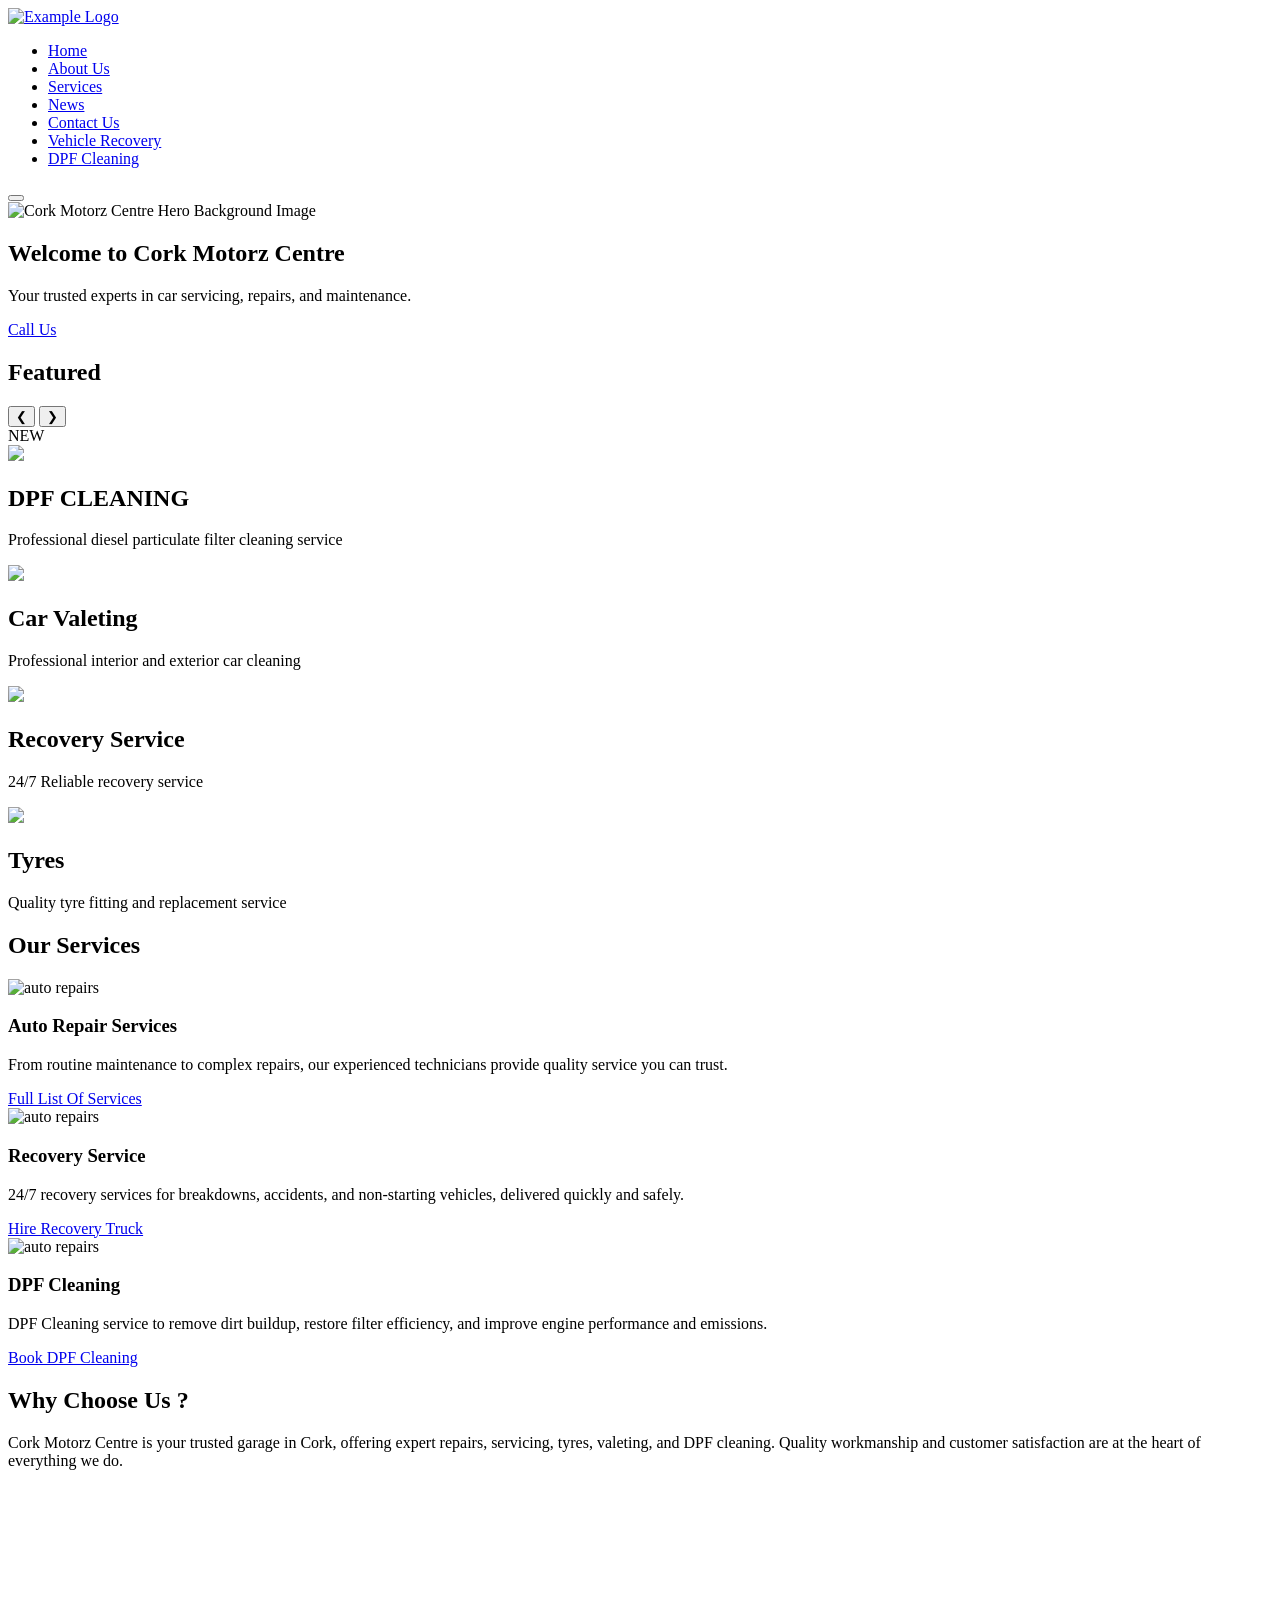
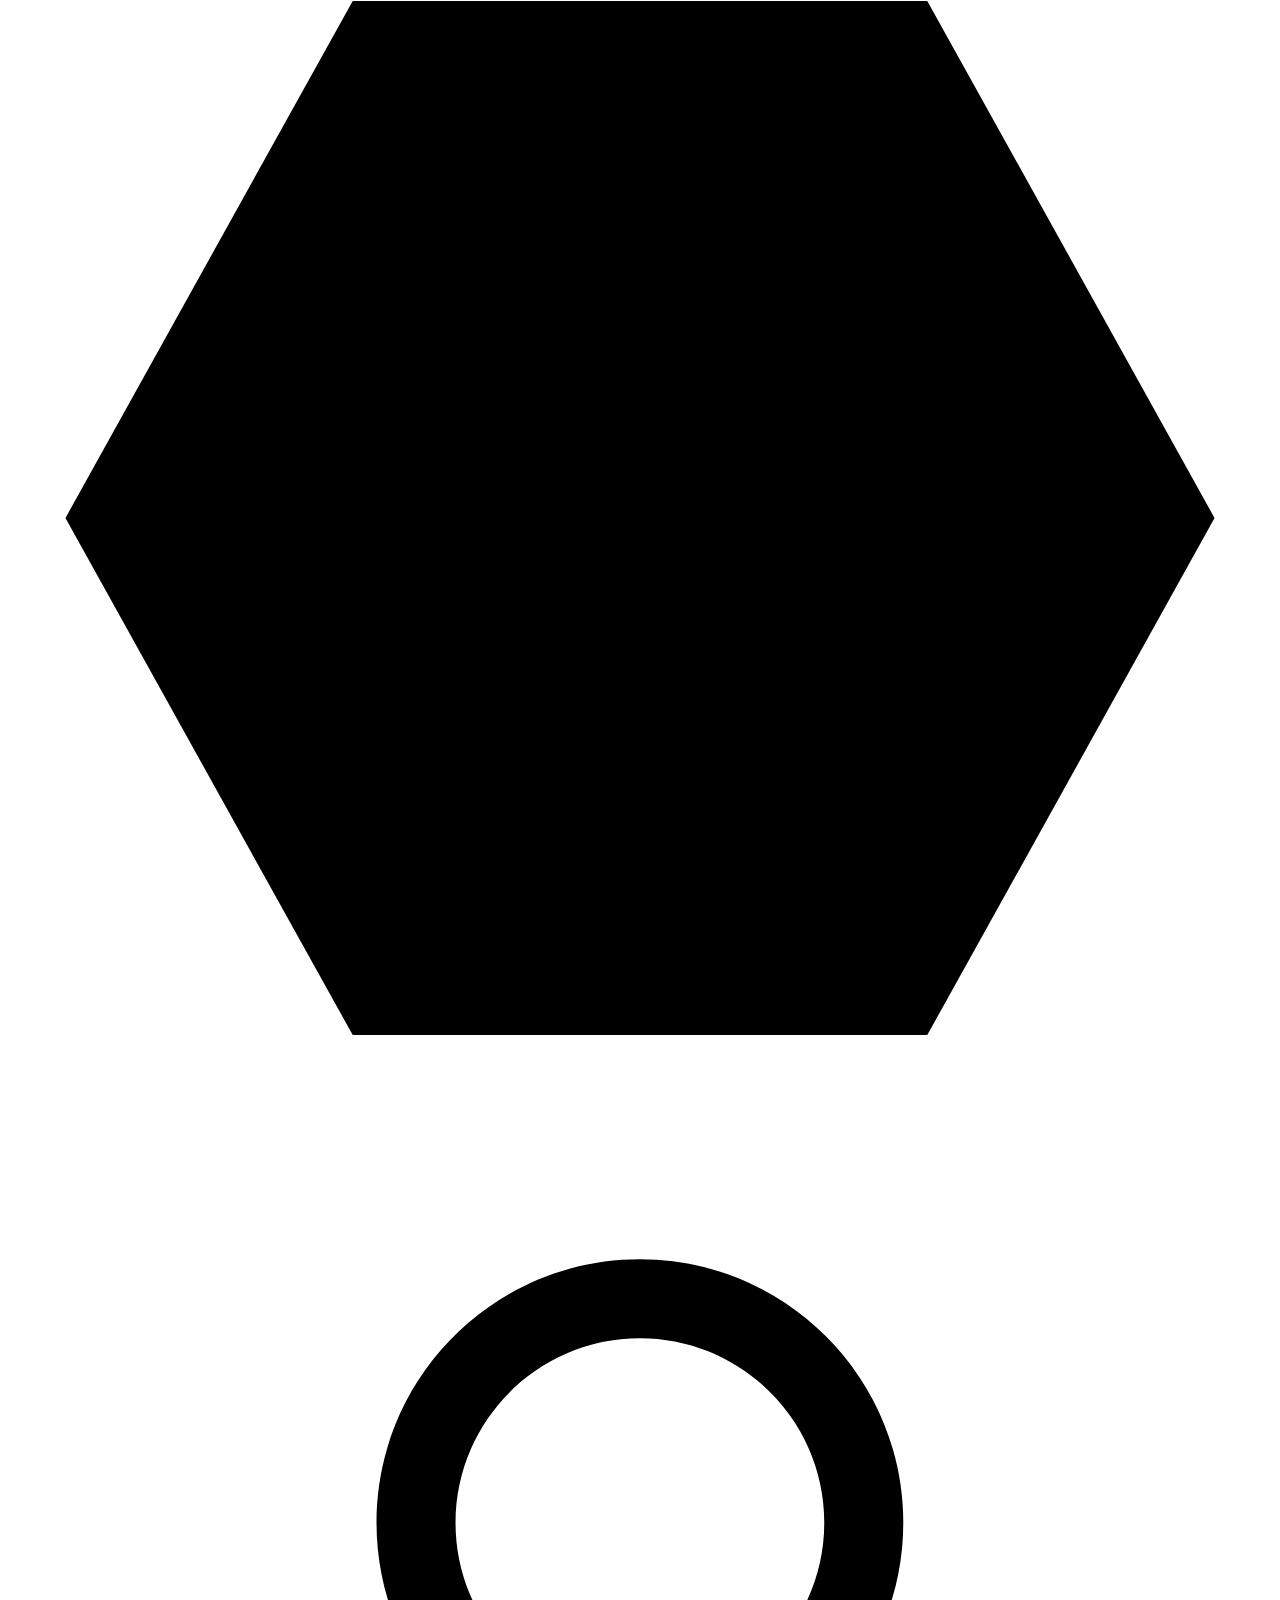
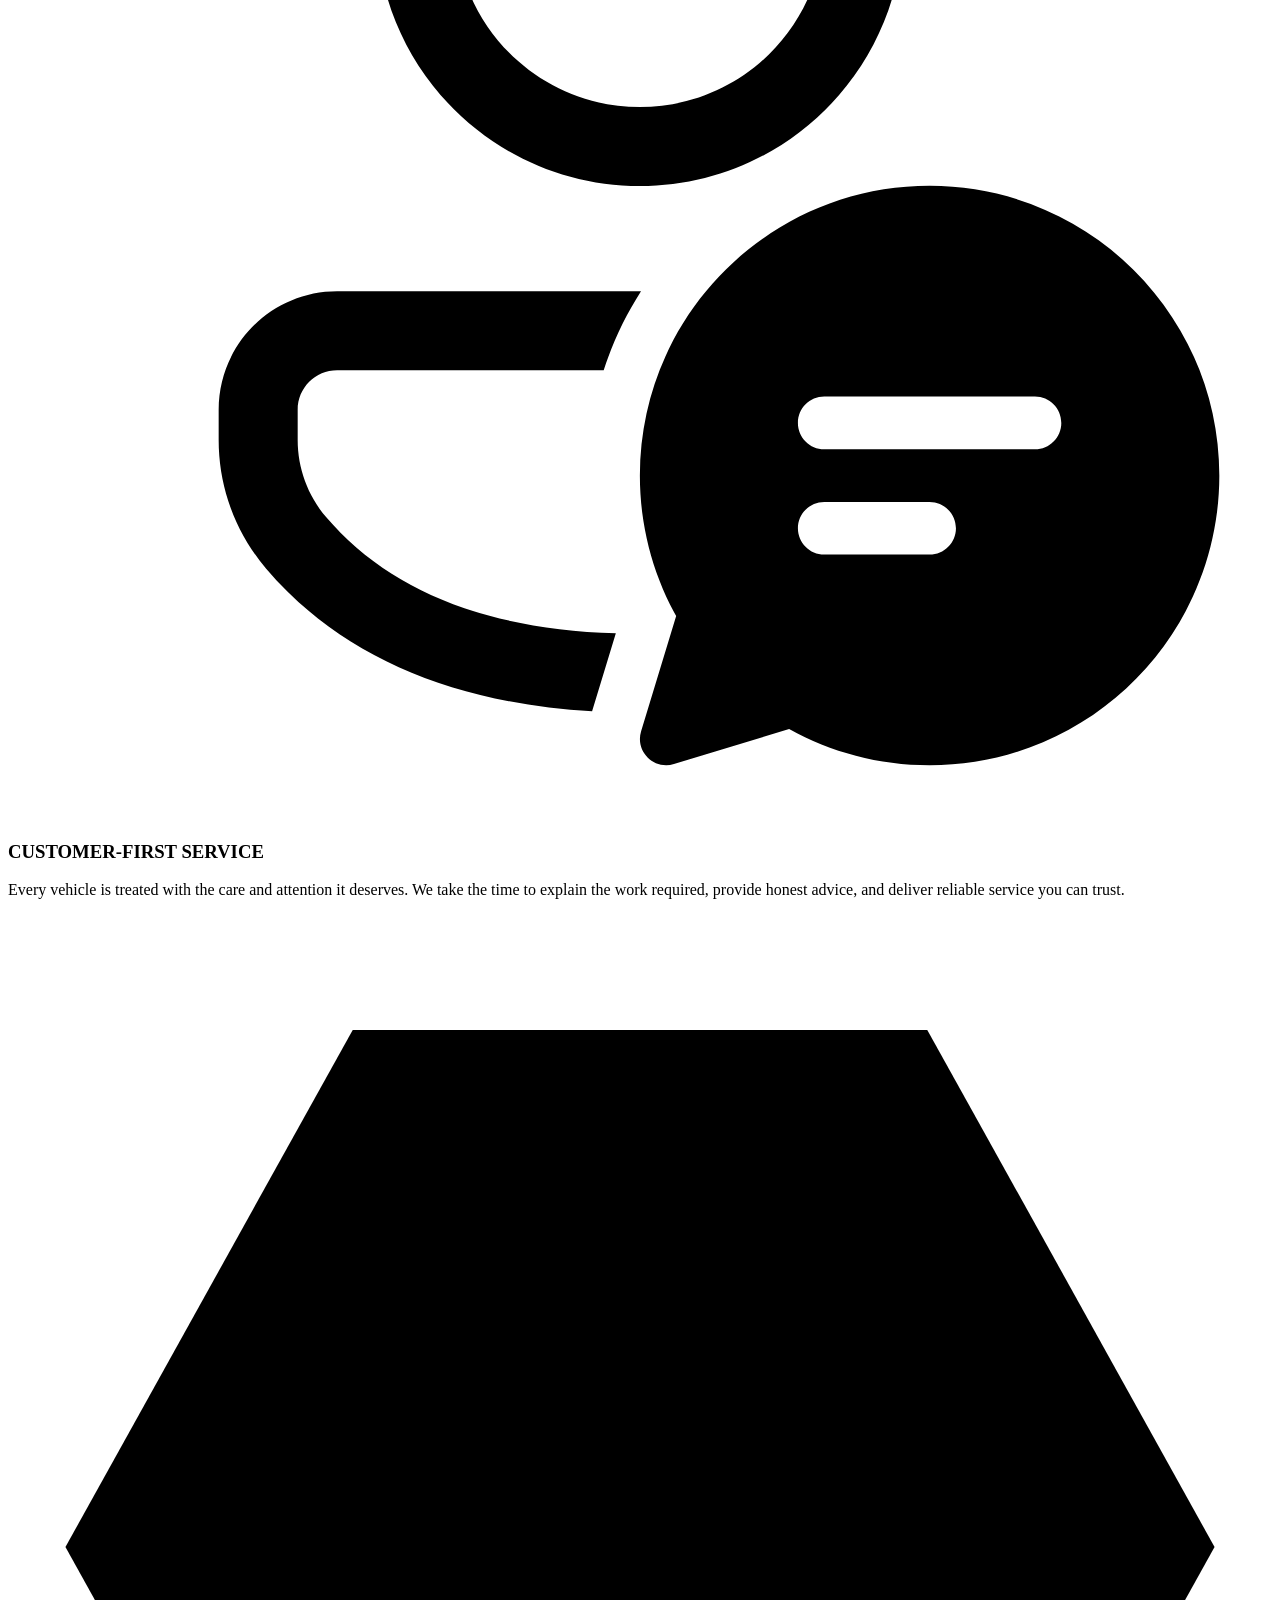
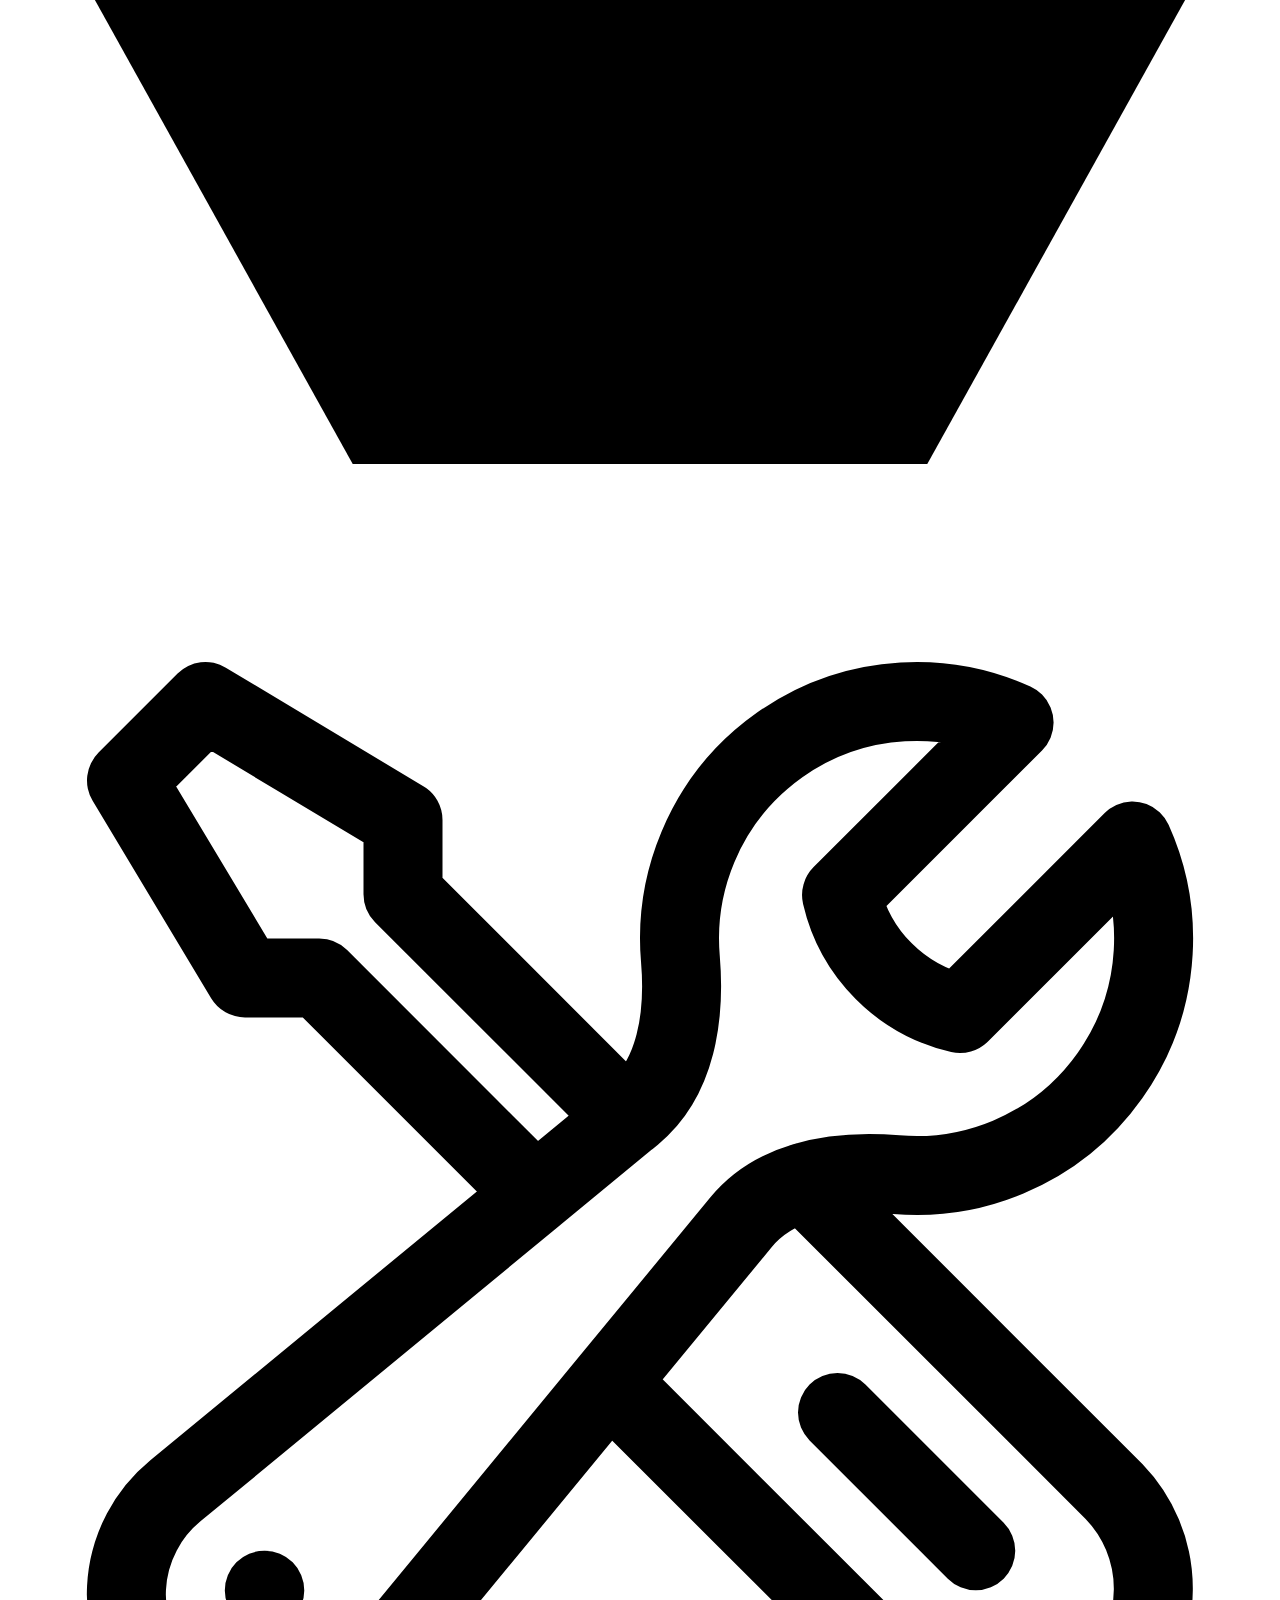
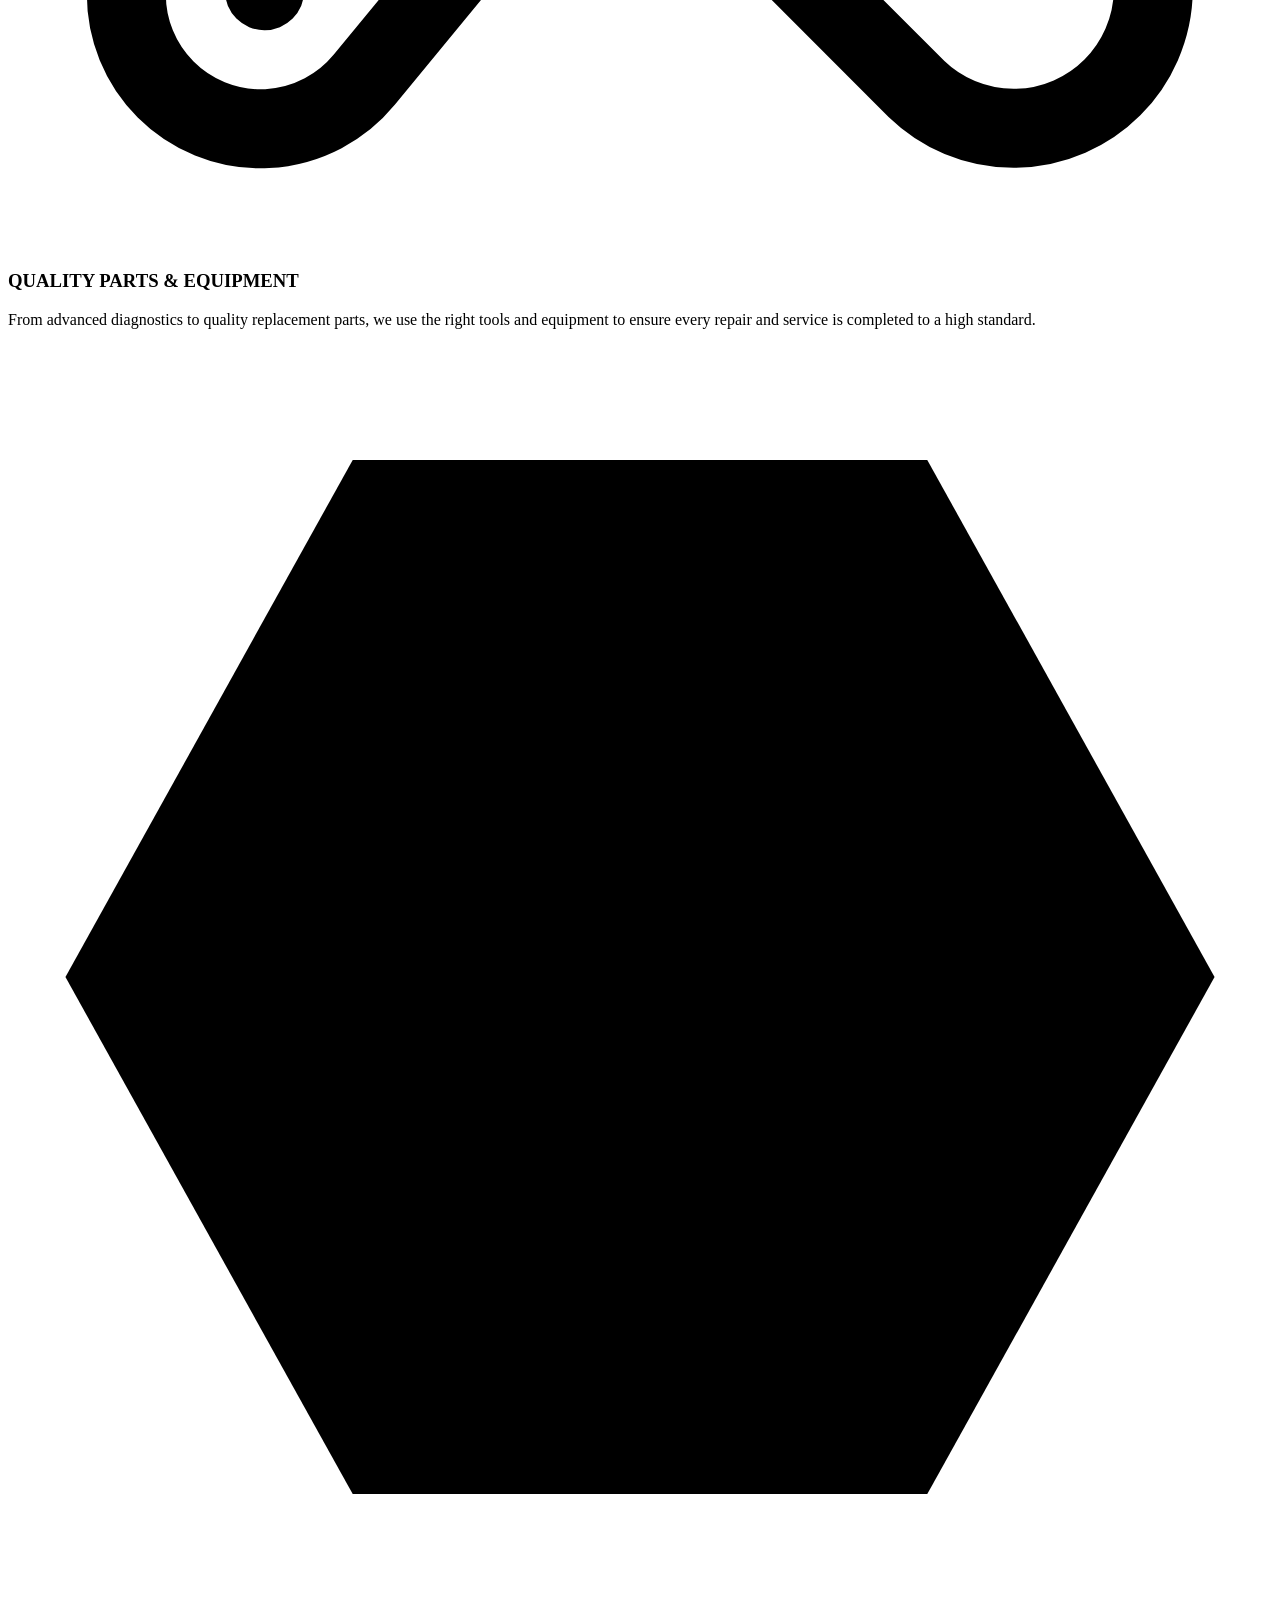
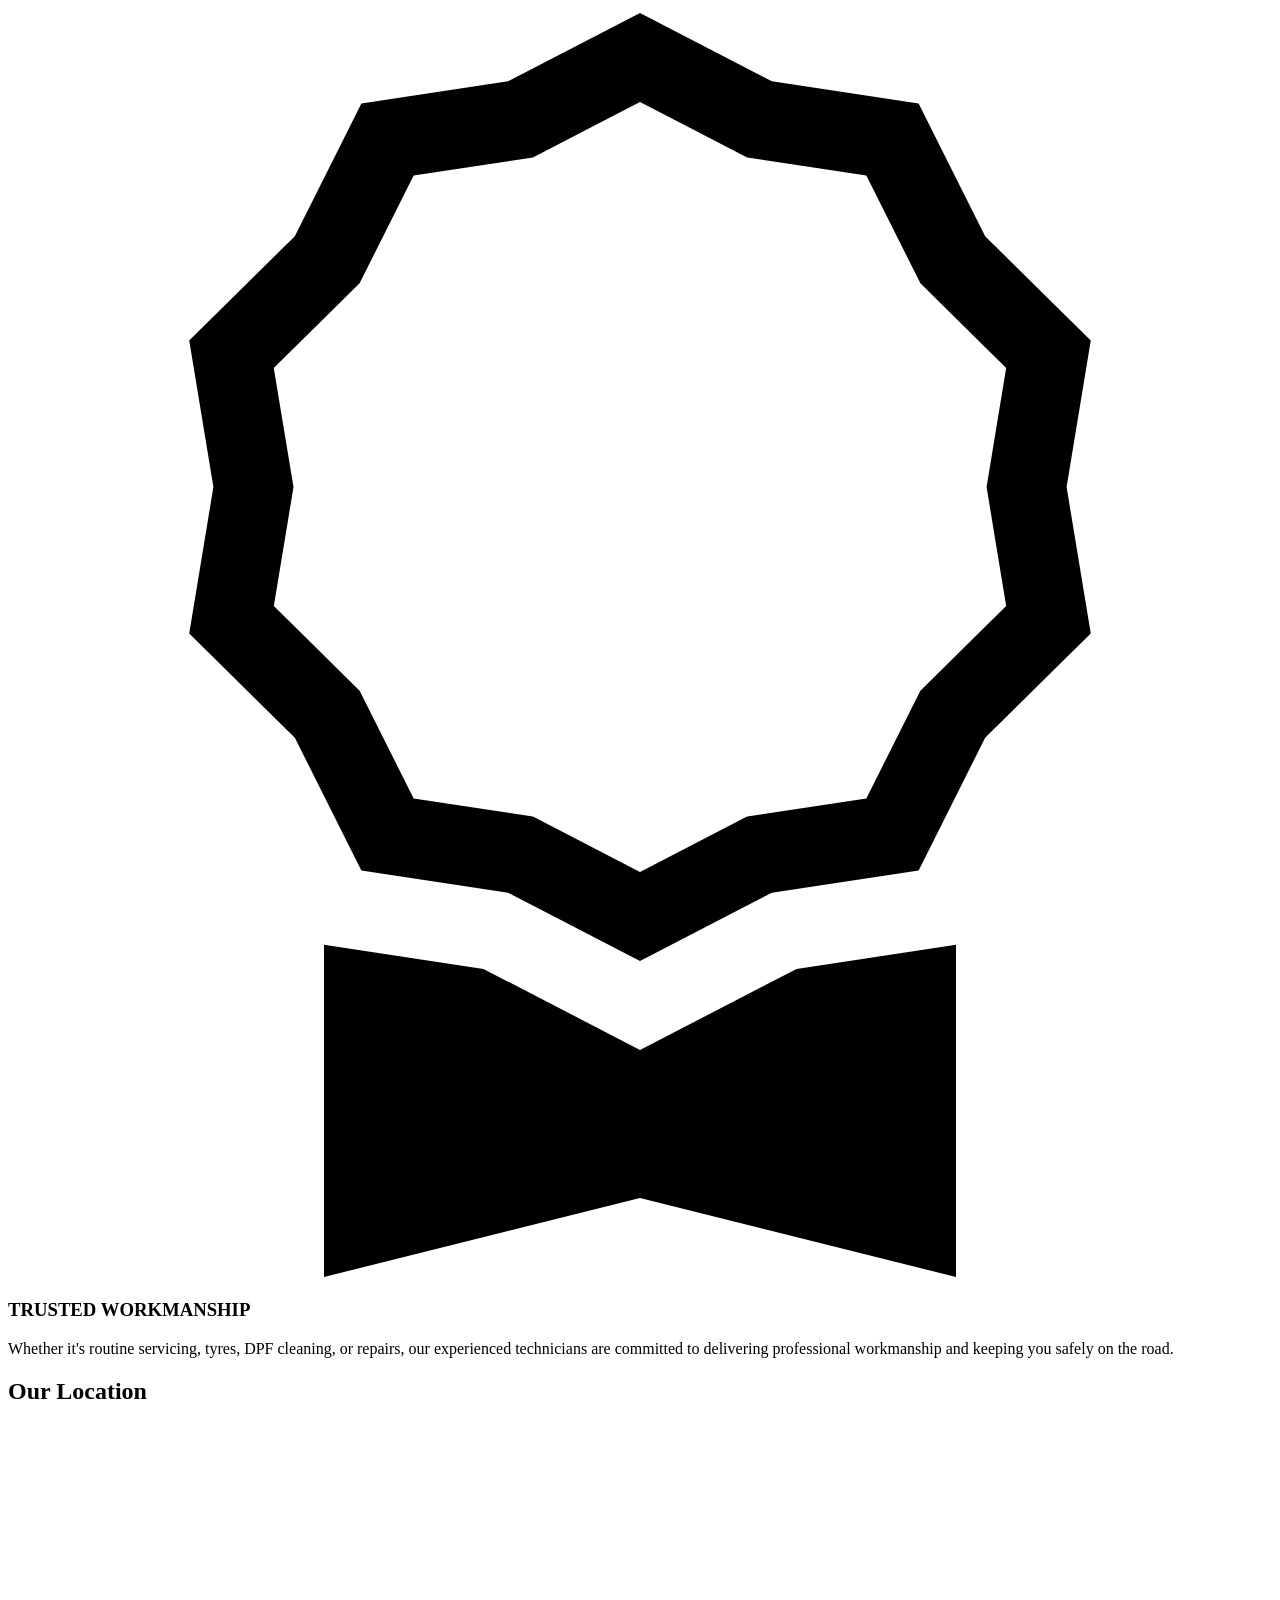
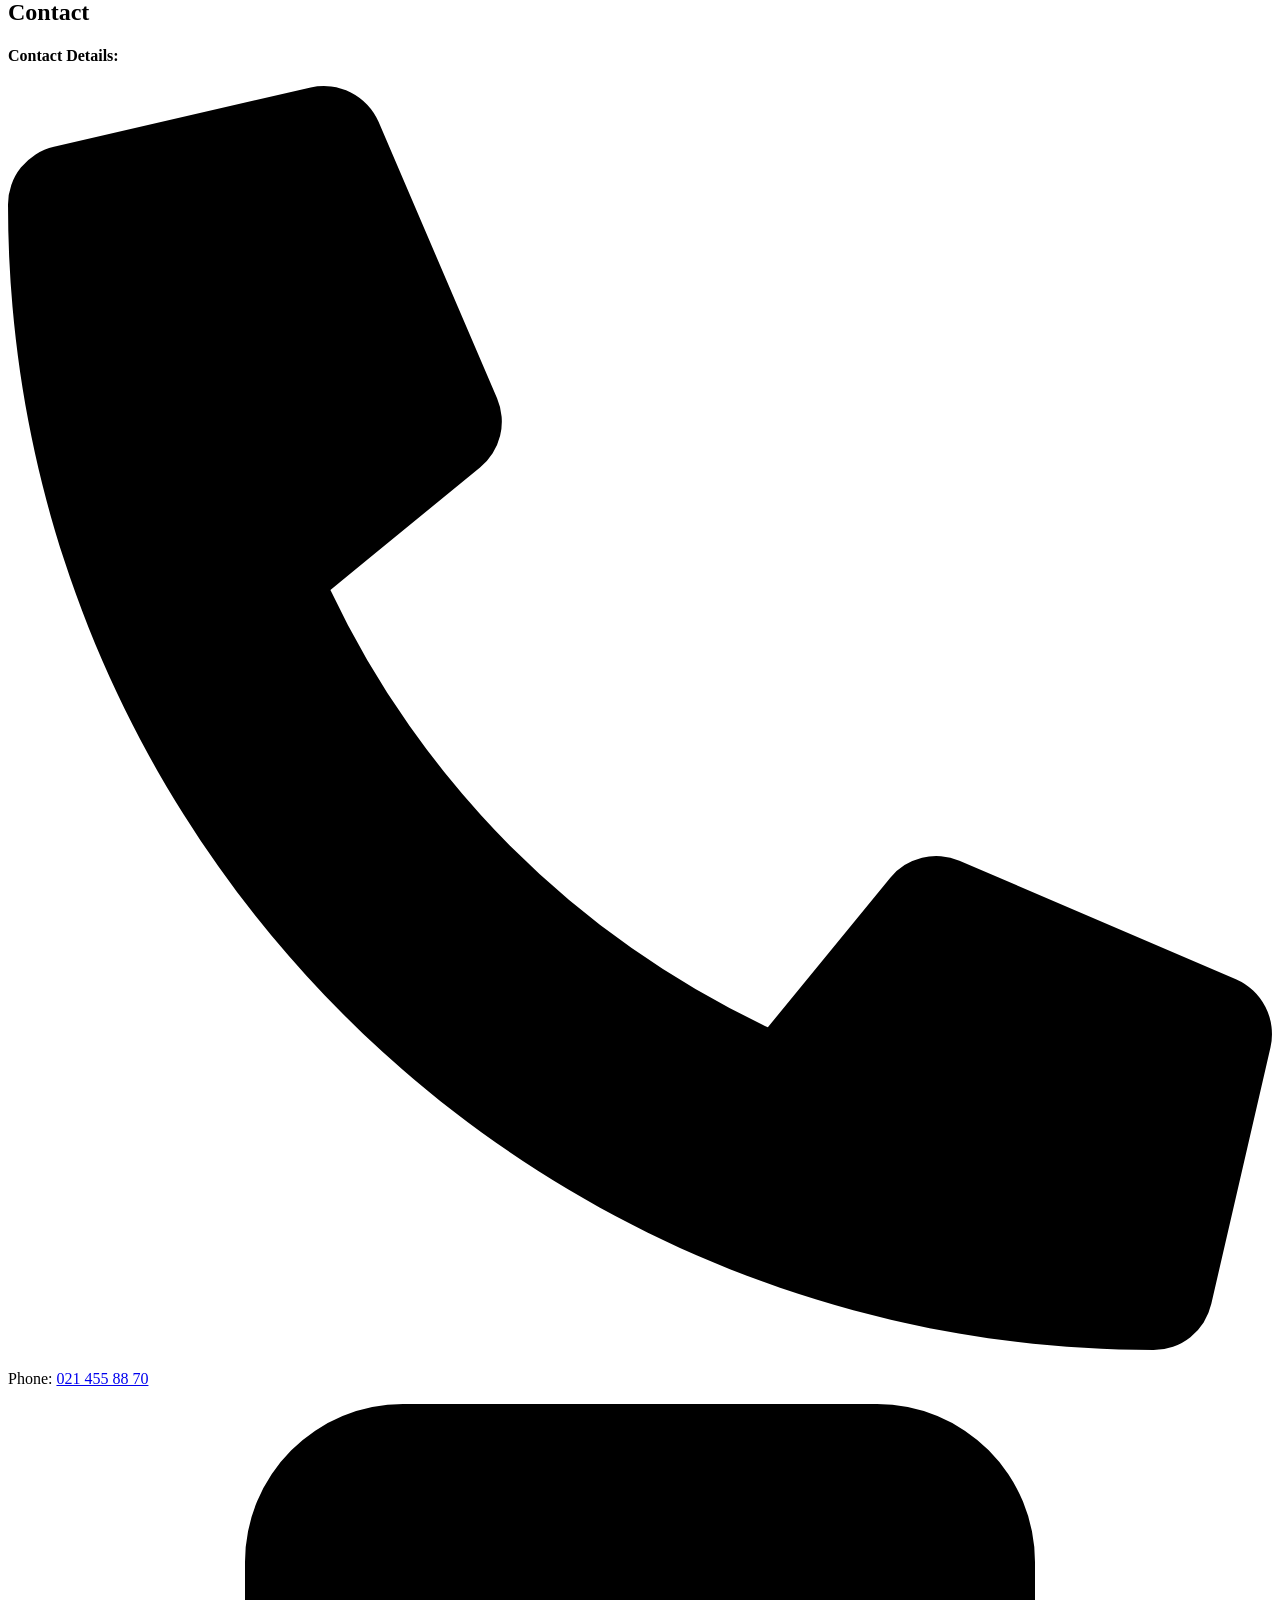
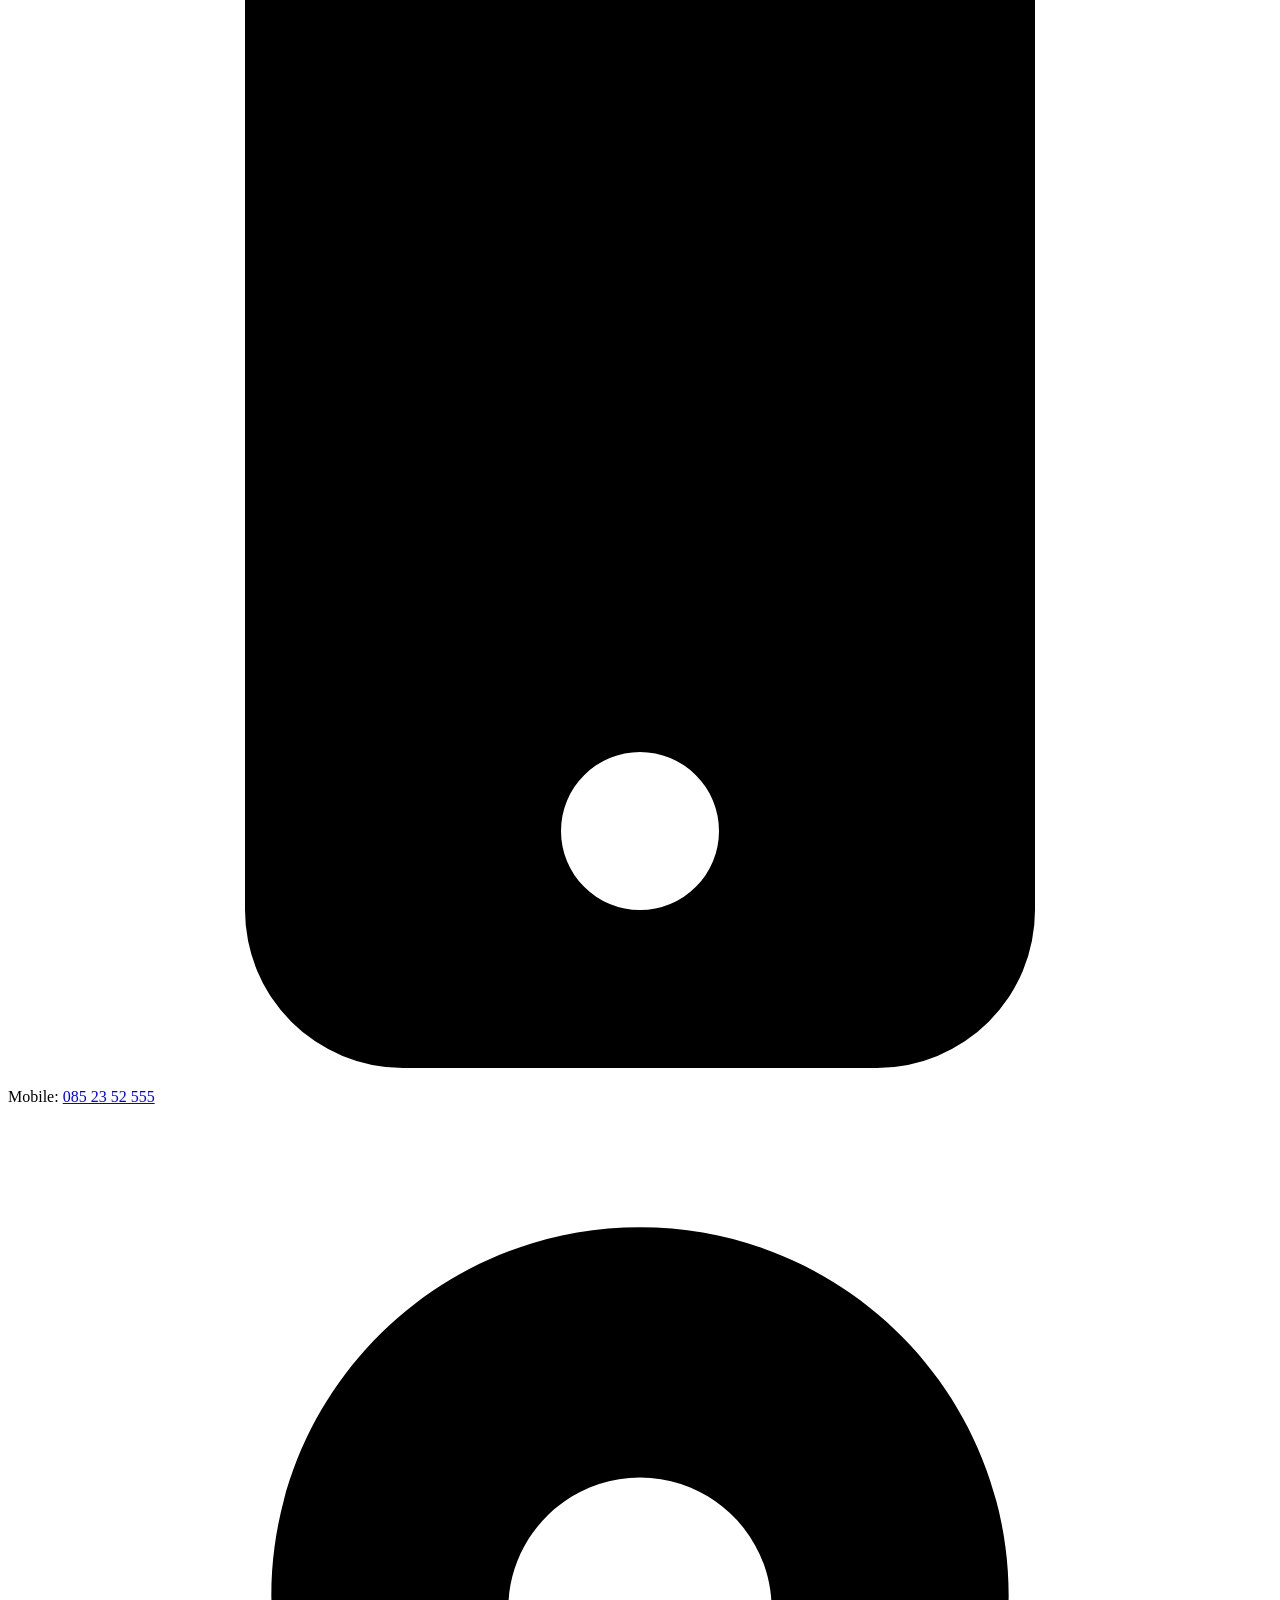
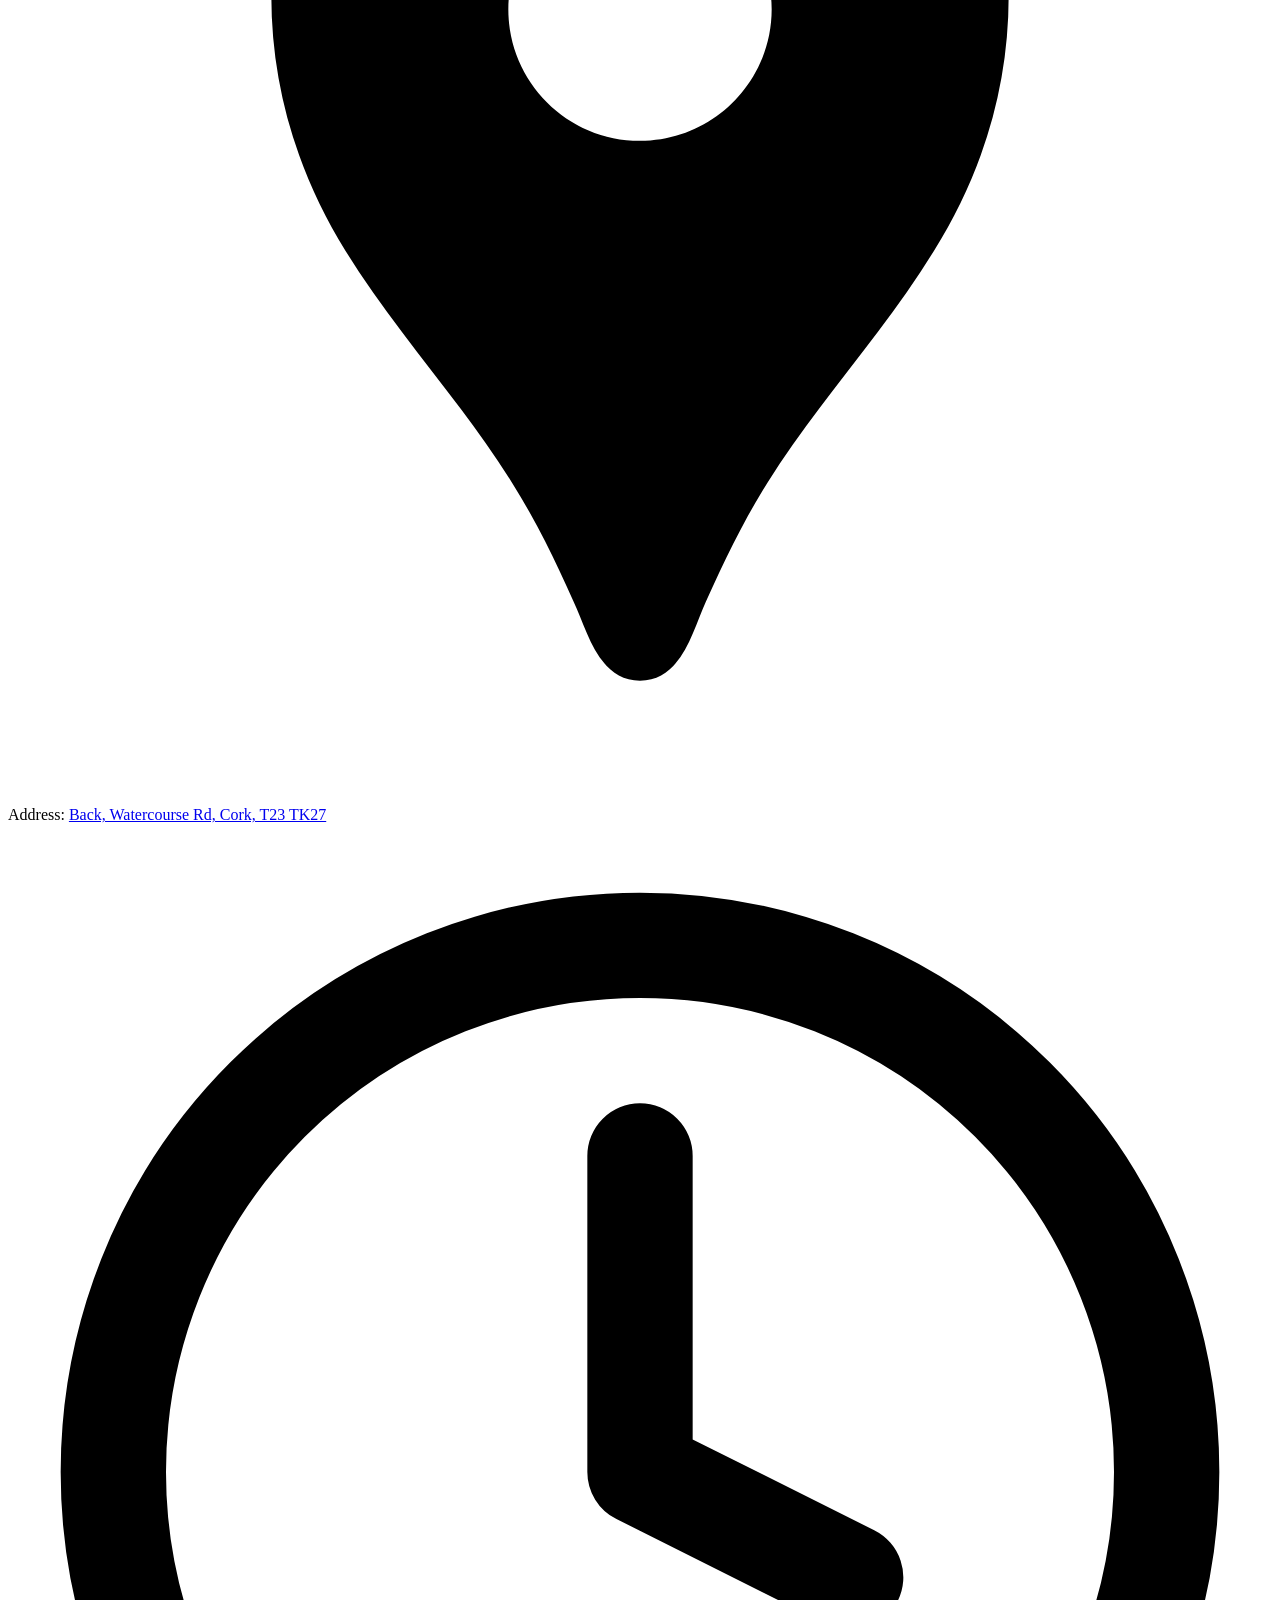
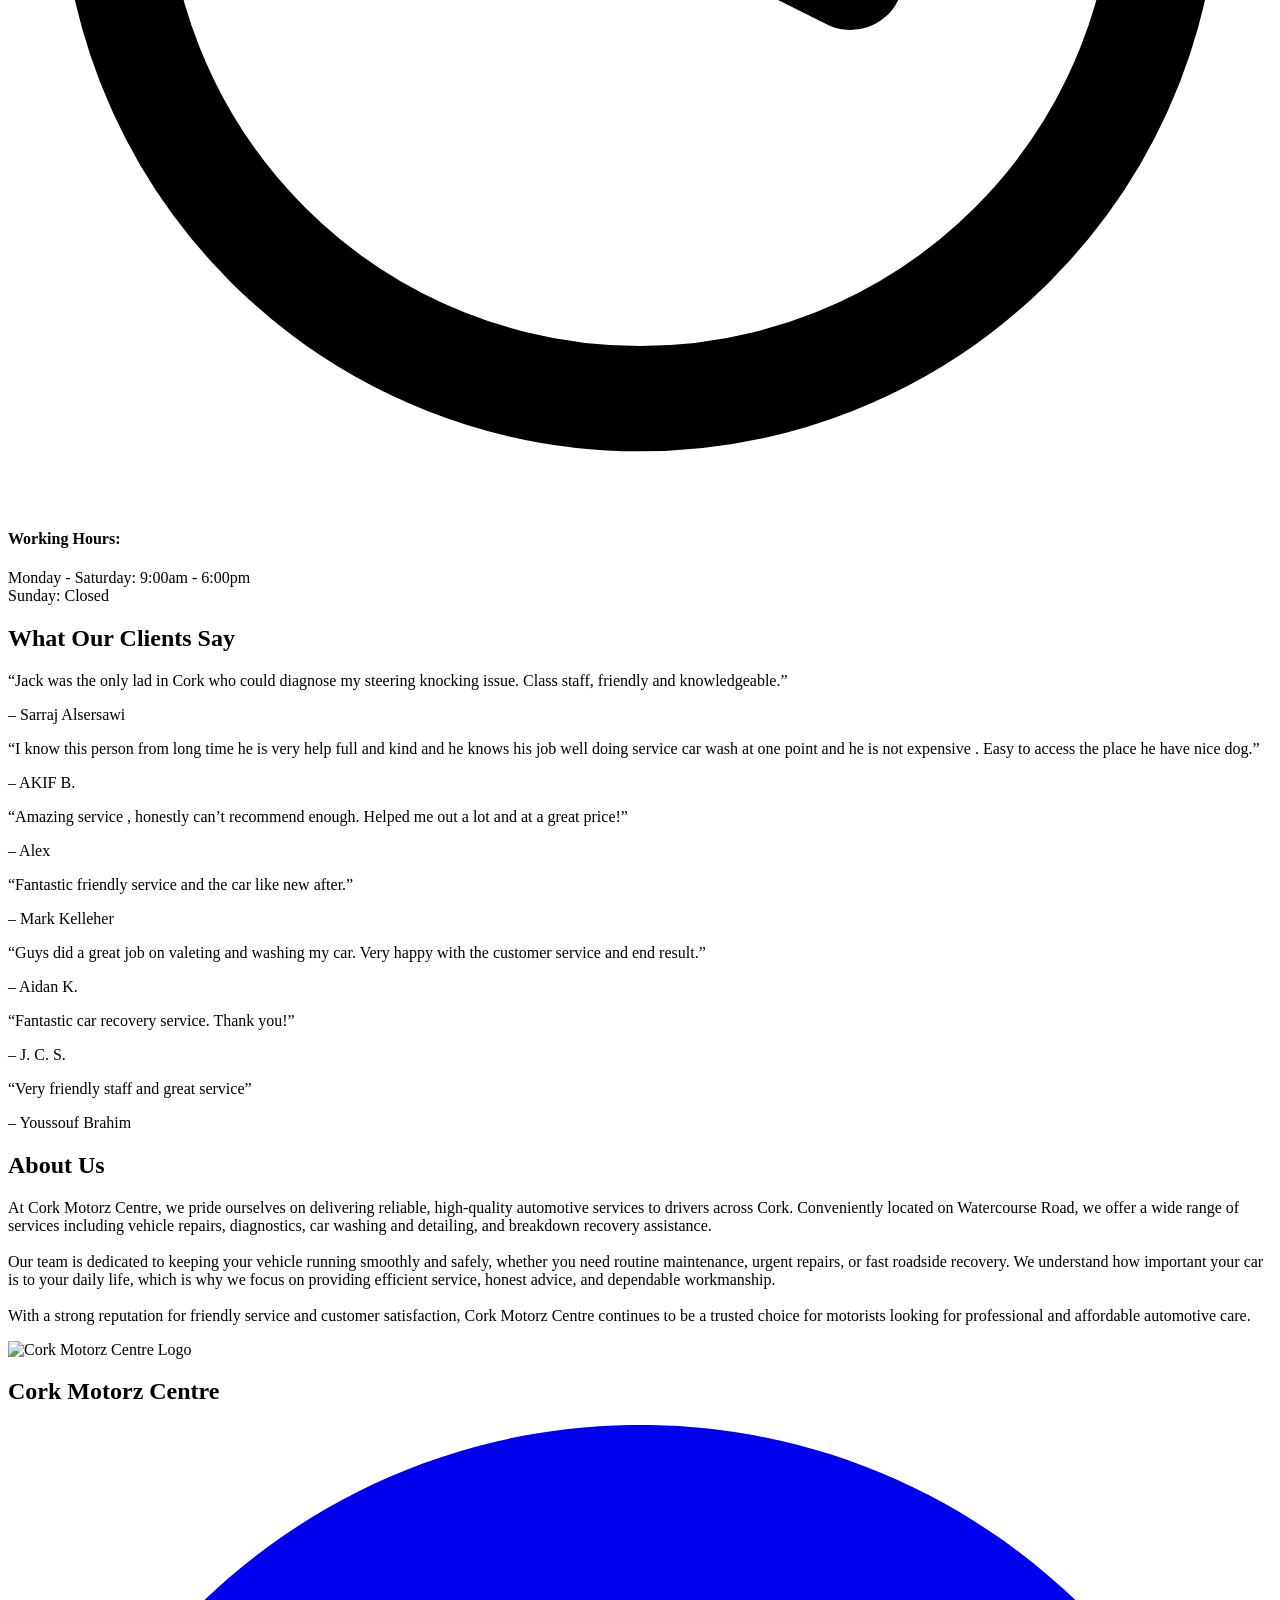
==== index.html @ 7c226fcc "fixing paths after deployment" ====
<!DOCTYPE html>
<html lang="en">
    <head>
        <meta charset="UTF-8">
        <meta name="viewport" content="width=device-width, initial-scale=1, viewport-fit=cover"/>
        <meta name="description" content="Car service, repairs, diagnostics, tyres & valeting in Cork. Cork Motorz Centre offers expert vehicle care, honest pricing & reliable workmanship for all makes and models.">


        <!-- Open Graph / Social Preview -->
        <meta property="og:title" content="Cork Motorz Centre | Home">
        <meta property="og:description" content="Car service, repairs, diagnostics, tyres & valeting in Cork. Cork Motorz Centre offers expert vehicle care, honest pricing & reliable workmanship for all makes and models.">
        <meta property="og:image" content="">
        <meta property="og:url" content="">
        <meta property="og:type" content="website">

        <link rel="icon" type="image/x-icon" href="../CorkMotorzCentre/assets/logos/cork-motorz-centre-logo.ico">

        <title>Cork Motorz Centre | Home</title>
        
        <link rel="stylesheet" href="../CorkMotorzCentre/styles/style.css">
        <script src="../CorkMotorzCentre/scripts/nav.js" defer></script>
        <script src="../CorkMotorzCentre/scripts/hero-carousel.js" defer></script>
        <script src="../CorkMotorzCentre/scripts/fade-in.js" defer></script>
    </head>

    <body>
        <!--------------------------------------------------------------- HEADER/NAVIGATION -------------------------------------------------------------------------->
        <header class="site-nav">

            <div class="site-nav__container container">
                
                <a href="../CorkMotorzCentre/index.html" class="site-nav__brand">
                    <img class="site-nav__logo" src="../CorkMotorzCentre/assets/logos/cork-motorz-centre-logo.webp" alt="Example Logo">
                </a>

                <nav class="site-nav__links" id="primary-navigation" aria-label="Primary navigation">
                    <ul>
                        <li><a href="../CorkMotorzCentre/index.html">Home</a></li>
                        <li><a href="../CorkMotorzCentre/about.html">About Us</a></li>
                        <li><a href="../CorkMotorzCentre/service/service.html">Services</a></li>
                        <li><a href="../CorkMotorzCentre/news.html">News</a></li>
                        <li><a href="../CorkMotorzCentre/contact.html">Contact Us</a></li>
                        <li><a href="../CorkMotorzCentre/vehicle-recovery.html">Vehicle Recovery</a></li>
                        <li><a href="../CorkMotorzCentre/dpf-cleaning.html">DPF Cleaning</a></li>
                    </ul>
                </nav>

                <button class="site-nav__toggle" aria-label="Toggle navigation" aria-controls="primary-navigation" aria-expanded="false"> 
                    <span></span>
                    <span></span>
                    <span></span>
                </button>

            </div>
            <div class="site-nav__overlay" aria-hidden="true"></div>
        
        </header>
        <main>
            <!--------------------------------------------------------------- HERO ------------------------------------------------------------------>
            <section class="hero-section section">
                <img src="../CorkMotorzCentre/assets/images/hero-bg-1.jpg" alt="Cork Motorz Centre Hero Background Image">
                <div class="hero-overlay"></div>
                <div class="hero-content container fade-in">
                    <h1>Welcome to Cork Motorz Centre</h1>
                    <p>Your trusted experts in car servicing, repairs, and maintenance.</p>
                    <a href="tel:0852352555" class="btn-primary">Call Us</a>
                </div>
            </section>

            <!----------------------------------------------------------------- HERO CAROUSEL ------------------------------------------------------->
            <section class="featured-carousel section fade-in">
                <div class="container">

                    <div class="section-decor">
                        <span class="section-decor-yellow"></span>
                        <span class="section-decor-red"></span>
                    </div>
                    <h2>Featured</h2>

                    <div class="carousel">

                        <button class="arrow prev">&#10094;</button>
                        <button class="arrow next">&#10095;</button>


                        <div class="slide active">
                            <div class="badge">NEW</div>
                            <img src="../CorkMotorzCentre/assets/images/card-3.jpg" />
                            <a href="../CorkMotorzCentre/dpf-cleaning.html" class="slide-link"></a>
                            <div class="overlay">
                                <h2>DPF CLEANING</h2>
                                <p>Professional diesel particulate filter cleaning service</p>
                            </div>
                        </div>

                        <div class="slide">
                            <img src="../CorkMotorzCentre/assets/images/card-6.jpg" />
                            <a href="../CorkMotorzCentre/service/car-wash.html" class="slide-link"></a>
                            <div class="overlay">
                                <h2>Car Valeting</h2>
                                <p>Professional interior and exterior car cleaning</p>
                            </div>
                        </div>

                        <div class="slide">
                            <img src="../CorkMotorzCentre/assets/images/card-2.jpg" />
                            <a href="../CorkMotorzCentre/vehicle-recovery.html" class="slide-link"></a>
                            <div class="overlay">
                                <h2>Recovery Service</h2>
                                <p>24/7 Reliable recovery service</p>
                            </div>
                        </div>

                        <div class="slide">
                            <img src="../CorkMotorzCentre/assets/images/card-4.jpg" />
                            <a href="../CorkMotorzCentre/service/tyres.html" class="slide-link"></a>
                            <div class="overlay">
                                <h2>Tyres</h2>
                                <p>Quality tyre fitting and replacement service</p>
                            </div>
                        </div>

                        <div class="dots"></div>
                    </div>
                </div>
            </section>
            
            <!------------------------------------------------------- SERVICE CARDS CAROUSEL -------------------------------------------------------->
            <section class="services section">
                <div class="container">
                    <div class="section-decor">
                        <span class="section-decor-yellow"></span>
                        <span class="section-decor-red"></span>
                    </div>
                    <h2>Our Services</h2>
                    <div class="service-cards-grid">
                        <div class="service-card fade-in">
                            <img src="../CorkMotorzCentre/assets/images/card-1.jpg" alt="auto repairs">
                            <div class="service-overlay"></div>
                            <div class="service-card-content">
                                <h3>Auto Repair Services</h3>
                                <p>From routine maintenance to complex repairs, our experienced technicians provide quality service you can trust.</p>
                                <a class="btn-primary" href="../CorkMotorzCentre/service/service.html">Full List Of Services</a>
                            </div>
                        </div>
                        <div class="service-card fade-in">
                            <img src="../CorkMotorzCentre/assets/images/card-2.jpg" alt="auto repairs">
                            <div class="service-overlay"></div>
                            <div class="service-card-content">
                                <h3>Recovery Service</h3>
                                <p>24/7 recovery services for breakdowns, accidents, and non-starting vehicles, delivered quickly and safely.</p>
                                <a class="btn-primary" href="../CorkMotorzCentre/vehicle-recovery.html">Hire Recovery Truck</a>
                            </div>
                        </div>
                        <div class="service-card fade-in">
                            <img src="../CorkMotorzCentre/assets/images/card-3.jpg" alt="auto repairs">
                            <div class="service-overlay"></div>
                            <div class="service-card-content">
                                <h3>DPF Cleaning</h3>
                                <p>DPF Cleaning service to remove dirt buildup, restore filter efficiency, and improve engine performance and emissions.</p>
                                <a class="btn-primary" href="../CorkMotorzCentre/dpf-cleaning.html">Book DPF Cleaning</a>
                            </div>
                        </div>
                    </div>
                </div> 
            </section>

            <!------------------------------------------------------------ WHY CHOOSE US ------------------------------------------------------------------>
            <section class="featured-section section fade-in">
                <div class="container">
                    <div class="section-decor">
                        <span class="section-decor-yellow"></span>
                        <span class="section-decor-red"></span>
                    </div>
                    <h2>Why Choose Us ?</h2>
                    <p>Cork Motorz Centre is your trusted garage in Cork, offering expert repairs, servicing, tyres, valeting, and DPF cleaning. Quality workmanship and customer satisfaction are at the heart of everything we do.</p>
                    <div class="featured-content">
                        <div class="featured-card">
                            <div class="icon-frame">
                                <svg class="hex" viewBox="-5 -5 110 110">
                                <polygon
                                    points="25,5 75,5 100,50 75,95 25,95 0,50"
                                />
                                </svg>
                                <svg class="featured-icon" viewBox="0 0 24 24" fill="none" xmlns="http://www.w3.org/2000/svg"><path d="M11.3108 15.4983C11.4832 14.9647 11.7227 14.4613 12.0193 13.9979H6.24934C5.00706 13.9979 4 15.005 4 16.2473V16.8251C4 17.7181 4.31858 18.5818 4.89846 19.2609C6.31074 20.9147 8.38929 21.8134 11.0903 21.9745L11.5412 20.4934C9.03931 20.4139 7.22212 19.6716 6.03939 18.2866C5.69146 17.8791 5.50031 17.3609 5.50031 16.8251V16.2473C5.50031 15.8336 5.83566 15.4983 6.24934 15.4983H11.3108ZM11.9981 2C14.7601 2 16.9991 4.23907 16.9991 7.0011C16.9991 9.76314 14.7601 12.0022 11.9981 12.0022C9.23611 12.0022 6.99707 9.76314 6.99707 7.0011C6.99707 4.23907 9.23611 2 11.9981 2ZM11.9981 3.50033C10.0647 3.50033 8.49738 5.06768 8.49738 7.0011C8.49738 8.93453 10.0647 10.5019 11.9981 10.5019C13.9315 10.5019 15.4988 8.93453 15.4988 7.0011C15.4988 5.06768 13.9315 3.50033 11.9981 3.50033ZM23 17.4988C23 20.537 20.5371 23 17.4989 23C16.5312 23 15.6219 22.7502 14.832 22.3115L12.6449 22.977C12.2621 23.0935 11.9043 22.7357 12.0209 22.3529L12.6866 20.1664C12.2477 19.3763 11.9977 18.4667 11.9977 17.4988C11.9977 14.4605 14.4607 11.9976 17.4989 11.9976C20.5371 11.9976 23 14.4605 23 17.4988ZM15.4985 15.9985C15.2223 15.9985 14.9984 16.2224 14.9984 16.4986C14.9984 16.7748 15.2223 16.9987 15.4985 16.9987H19.4993C19.7755 16.9987 19.9994 16.7748 19.9994 16.4986C19.9994 16.2224 19.7755 15.9985 19.4993 15.9985H15.4985ZM14.9984 18.499C14.9984 18.7752 15.2223 18.9991 15.4985 18.9991H17.4989C17.7751 18.9991 17.999 18.7752 17.999 18.499C17.999 18.2228 17.7751 17.9989 17.4989 17.9989H15.4985C15.2223 17.9989 14.9984 18.2228 14.9984 18.499Z" fill="currentColor"/></svg>
                            </div>
                            <h3>CUSTOMER-FIRST SERVICE</h3>
                            <p>Every vehicle is treated with the care and attention it deserves. We take the time to explain the work required, provide honest advice, and deliver reliable service you can trust.</p>
                        </div>
                        <div class="featured-card">
                            <div class="icon-frame">
                                <svg class="hex" viewBox="-5 -5 110 110">
                                <polygon
                                    points="25,5 75,5 100,50 75,95 25,95 0,50"
                                />
                                </svg>
                                <svg class="featured-icon" xmlns="http://www.w3.org/2000/svg" fill="none" viewBox="0 0 24 24" stroke-width="1.5" stroke="currentColor" aria-hidden="true" data-slot="icon"><path stroke-linecap="round" stroke-linejoin="round" d="M11.42 15.17 17.25 21A2.652 2.652 0 0 0 21 17.25l-5.877-5.877M11.42 15.17l2.496-3.03c.317-.384.74-.626 1.208-.766M11.42 15.17l-4.655 5.653a2.548 2.548 0 1 1-3.586-3.586l6.837-5.63m5.108-.233c.55-.164 1.163-.188 1.743-.14a4.5 4.5 0 0 0 4.486-6.336l-3.276 3.277a3.004 3.004 0 0 1-2.25-2.25l3.276-3.276a4.5 4.5 0 0 0-6.336 4.486c.091 1.076-.071 2.264-.904 2.95l-.102.085m-1.745 1.437L5.909 7.5H4.5L2.25 3.75l1.5-1.5L7.5 4.5v1.409l4.26 4.26m-1.745 1.437 1.745-1.437m6.615 8.206L15.75 15.75M4.867 19.125h.008v.008h-.008v-.008Z"/></svg>
                            </div>
                            <h3>QUALITY PARTS & EQUIPMENT</h3>
                            <p>From advanced diagnostics to quality replacement parts, we use the right tools and equipment to ensure every repair and service is completed to a high standard.</p>
                        </div>
                        <div class="featured-card">
                            <div class="icon-frame">
                                <svg class="hex" viewBox="-5 -5 110 110">
                                <polygon
                                    points="25,5 75,5 100,50 75,95 25,95 0,50"
                                />
                                </svg>
                                <svg class="featured-icon" xmlns="http://www.w3.org/2000/svg" fill="currentColor" class="bi bi-award" viewBox="0 0 16 16"><path d="M9.669.864 8 0 6.331.864l-1.858.282-.842 1.68-1.337 1.32L2.6 6l-.306 1.854 1.337 1.32.842 1.68 1.858.282L8 12l1.669-.864 1.858-.282.842-1.68 1.337-1.32L13.4 6l.306-1.854-1.337-1.32-.842-1.68zm1.196 1.193.684 1.365 1.086 1.072L12.387 6l.248 1.506-1.086 1.072-.684 1.365-1.51.229L8 10.874l-1.355-.702-1.51-.229-.684-1.365-1.086-1.072L3.614 6l-.25-1.506 1.087-1.072.684-1.365 1.51-.229L8 1.126l1.356.702z"/><path d="M4 11.794V16l4-1 4 1v-4.206l-2.018.306L8 13.126 6.018 12.1z"/></svg>
                            </div>
                            <h3>TRUSTED WORKMANSHIP</h3>
                            <p>Whether it's routine servicing, tyres, DPF cleaning, or repairs, our experienced technicians are committed to delivering professional workmanship and keeping you safely on the road.</p>
                        </div>
                    </div>
                </div>
            </section>

            <!-------------------------------------------------------------- LOACATION -------------------------------------------------------------------------->
            <section class="location-section fade-in">
                <div class="container">
                    <div class="section-decor">
                        <span class="section-decor-yellow"></span>
                        <span class="section-decor-red"></span>
                    </div>
                    <h2>Our Location</h2>
                </div>
                <iframe src="https://www.google.com/maps/embed?pb=!1m18!1m12!1m3!1d2461.504170549654!2d-8.475769758650019!3d51.906512074745734!2m3!1f0!2f0!3f0!3m2!1i1024!2i768!4f13.1!3m3!1m2!1s0x4844900d5f4e4395%3A0x6f6c31e3af13a7ef!2sCork%20Motorz%20Centre%20.SMS%20Recovery!5e0!3m2!1sen!2sie!4v1775557026198!5m2!1sen!2sie" style="border:0;" allowfullscreen="" loading="lazy" referrerpolicy="no-referrer-when-downgrade"></iframe>
            </section>

            <!-------------------------------------------------------------- CONTACT ---------------------------------------------------------------------------->
            <section id="contact" class="contact-section section fade-in">
                <div class="container">
                    <div class="section-decor">
                        <span class="section-decor-yellow"></span>
                        <span class="section-decor-red"></span>
                    </div>
                    <h2>Contact</h2>
                    <div class="contact-details">
                        <h4>Contact Details:</h4>
                        <div class="contact-item">
                            <svg xmlns="http://www.w3.org/2000/svg" viewBox="0 0 512 512" fill="currentColor"><path d="M497.39 361.8l-112-48a24 24 0 0 0-28 6.9l-49.6 60.6A370.66 370.66 0 0 1 130.6 204.11l60.6-49.6a23.94 23.94 0 0 0 6.9-28l-48-112A24.16 24.16 0 0 0 122.6.61l-104 24A24 24 0 0 0 0 48c0 256.5 207.9 464 464 464a24 24 0 0 0 23.4-18.6l24-104a24.29 24.29 0 0 0-14.01-27.6z"/></svg>
                            <p>Phone: <a href="tel:0214558870">021 455 88 70</a></p>
                        </div>
                        <div class="contact-item">
                            <svg xmlns="http://www.w3.org/2000/svg" fill="currentColor" class="bi bi-phone-fill" viewBox="0 0 16 16"><path d="M3 2a2 2 0 0 1 2-2h6a2 2 0 0 1 2 2v12a2 2 0 0 1-2 2H5a2 2 0 0 1-2-2zm6 11a1 1 0 1 0-2 0 1 1 0 0 0 2 0"/></svg>
                            <p>Mobile: <a href="tel:0852352555">085 23 52 555</a></p>
                        </div>
                        <div class="contact-item">
                            <svg xmlns="http://www.w3.org/2000/svg" enable-background="new 0 0 24 24" viewBox="0 0 24 24" fill="currentColor"><rect fill="none" height="24" width="24"/><path d="M12,2L12,2C8.13,2,5,5.13,5,9c0,1.74,0.5,3.37,1.41,4.84c0.95,1.54,2.2,2.86,3.16,4.4c0.47,0.75,0.81,1.45,1.17,2.26 C11,21.05,11.21,22,12,22h0c0.79,0,1-0.95,1.25-1.5c0.37-0.81,0.7-1.51,1.17-2.26c0.96-1.53,2.21-2.85,3.16-4.4 C18.5,12.37,19,10.74,19,9C19,5.13,15.87,2,12,2z M12,11.75c-1.38,0-2.5-1.12-2.5-2.5s1.12-2.5,2.5-2.5s2.5,1.12,2.5,2.5 S13.38,11.75,12,11.75z"/></svg>
                            <p>Address: <a href="https://maps.app.goo.gl/SgTDD4QANHRx9vL56">Back, Watercourse Rd, Cork, T23 TK27</a></p>
                        </div>
                        <div class="contact-item">
                            <svg xmlns="http://www.w3.org/2000/svg" viewBox="0 0 24 24" fill="none" stroke="currentColor" stroke-width="2" stroke-linecap="round" stroke-linejoin="round"><circle cx="12" cy="12" r="10"/><polyline points="12 6 12 12 16 14"/></svg>
                            <div>
                                <h4>Working Hours:</h4>
                                <p>
                                    <span>Monday - Saturday:</span> 9:00am - 6:00pm <br>
                                    <span>Sunday:</span> Closed
                                </p>
                            </div>
                        </div>
                    </div>
                </div>
            </section>

            <!-------------------------------------------------------------- TESTIMONIALS ---------------------------------------------------------------------------->
            <section class="testimonial-section section fade-in">
                <div class="container">
                    <div class="section-decor">
                        <span class="section-decor-yellow"></span>
                        <span class="section-decor-red"></span>
                    </div>
                    <h2>What Our Clients Say</h2>
                </div>
                    <div class="testimonials-section">
                        <div class="testimonial-overlay-left"></div>
                        <div class="testimonial-overlay-right"></div>
                        <div class="testimonials-wrapper">
                            <div class="testimonials-inner-row">
                                <div class="testimonials-card">
                                    <p>“Jack was the only lad in Cork who could diagnose my steering knocking issue. Class staff, friendly and knowledgeable.”</p>
                                    <p class="special-p">– Sarraj Alsersawi</p>
                                </div>
                                <div class="testimonials-card">
                                    <p>“I know this person from long time he is very help full and kind and he knows his job well doing service car wash at one point and he is not expensive . Easy to access the place he have nice dog.”</p>
                                    <p class="special-p">– AKIF B.</p>
                                </div>
                                <div class="testimonials-card">
                                    <p>“Amazing service , honestly can’t recommend enough. Helped me out a lot and at a great price!”</p>
                                    <p class="special-p">– Alex</p>
                                </div>
                                <div class="testimonials-card">
                                    <p>“Fantastic friendly service and the car like new after.”</p>
                                    <p class="special-p">– Mark Kelleher</p>
                                </div>
                                <div class="testimonials-card">
                                    <p>“Guys did a great job on valeting and washing my car. Very happy with the customer service and end result.”</p>
                                    <p class="special-p">– Aidan K.</p>
                                </div>
                                <div class="testimonials-card">
                                    <p>“Fantastic car recovery service. Thank you!”</p>
                                    <p class="special-p">– J. C. S.</p>
                                </div>
                                <div class="testimonials-card">
                                    <p>“Very friendly staff and great service”</p>
                                    <p class="special-p">– Youssouf Brahim</p>
                                </div>
                            </div>
                        </div>
                    </div>
            </section>

            <!-------------------------------------------------------------- ABOUT ---------------------------------------------------------------------------->
            <section class="about-section section fade-in">
                <div class="container">
                    <div class="section-decor">
                        <span class="section-decor-yellow"></span>
                        <span class="section-decor-red"></span>
                    </div>
                    <h2>About Us</h2>
                    <div class="about-us-content">
                        <p>
                            At Cork Motorz Centre, we pride ourselves on delivering reliable, high-quality automotive services to drivers across Cork. Conveniently located on Watercourse Road, we offer a wide range of services including vehicle repairs, diagnostics, car washing and detailing, and breakdown recovery assistance.
                            <br><br>
                            Our team is dedicated to keeping your vehicle running smoothly and safely, whether you need routine maintenance, urgent repairs, or fast roadside recovery. We understand how important your car is to your daily life, which is why we focus on providing efficient service, honest advice, and dependable workmanship.
                            <br><br>
                            With a strong reputation for friendly service and customer satisfaction, Cork Motorz Centre continues to be a trusted choice for motorists looking for professional and affordable automotive care.
                        </p>
                    </div>
                </div>
            </section>

            <!-------------------------------------------------------------- FOOTER ---------------------------------------------------------------------------->

            <footer class="footer section fade-in">
                <div class="container">
                   <div>
                        <img src="../CorkMotorzCentre/assets/logos/cork-motorz-centre-logo.webp" alt="Cork Motorz Centre Logo">
                        <h2>Cork Motorz Centre</h2>
                        <div class="footer-socials">
                            <a href="https://www.facebook.com/p/Cork-Motorz-Centre-100063648090847/">
                                <svg xmlns="http://www.w3.org/2000/svg" fill="currentColor" class="bi bi-facebook" viewBox="0 0 16 16"><path d="M16 8.049c0-4.446-3.582-8.05-8-8.05C3.58 0-.002 3.603-.002 8.05c0 4.017 2.926 7.347 6.75 7.951v-5.625h-2.03V8.05H6.75V6.275c0-2.017 1.195-3.131 3.022-3.131.876 0 1.791.157 1.791.157v1.98h-1.009c-.993 0-1.303.621-1.303 1.258v1.51h2.218l-.354 2.326H9.25V16c3.824-.604 6.75-3.934 6.75-7.951"/></svg>
                            </a>
                        </div>
                    </div>
                    <div>
                        <h4>Working Hours:</h4>
                        <p>
                            <span>Monday:</span> 9am - 6:00pm <br>
                            <span>Tuesday:</span> 9am - 6:00pm <br>
                            <span>Wednesday:</span> 9am - 6:00pm <br>
                            <span>Thursday:</span> 9am - 6:00pm <br>
                            <span>Friday:</span> 9am - 6:00pm <br>
                            <span>Saturday:</span> 9am - 6:00pm <br>
                            <span>Sunday:</span> Closed
                        </p>
                    </div>
                    <div>
                        <h4>Contact Details:</h4>
                        <p>Address: <a href="https://maps.app.goo.gl/SgTDD4QANHRx9vL56">Back, Watercourse Rd, Cork, T23 TK27</a></p>
                        <p>Phone: <a href="tel:0214558870">021 455 88 70</a></p>
                        <p>Mobile: <a href="tel:0852352555">085 23 52 555</a></p>
                    </div>
                    <div class="footer-line"></div>
                    <div class="footer-ps"><p> © 2026 Cork Motorz Centre <br>Website Designed by <a href="https://eg-webdev.com/">EG Web Dev</a></p></div>
                </div>
            </footer>
        </main>
    </body>
</html>
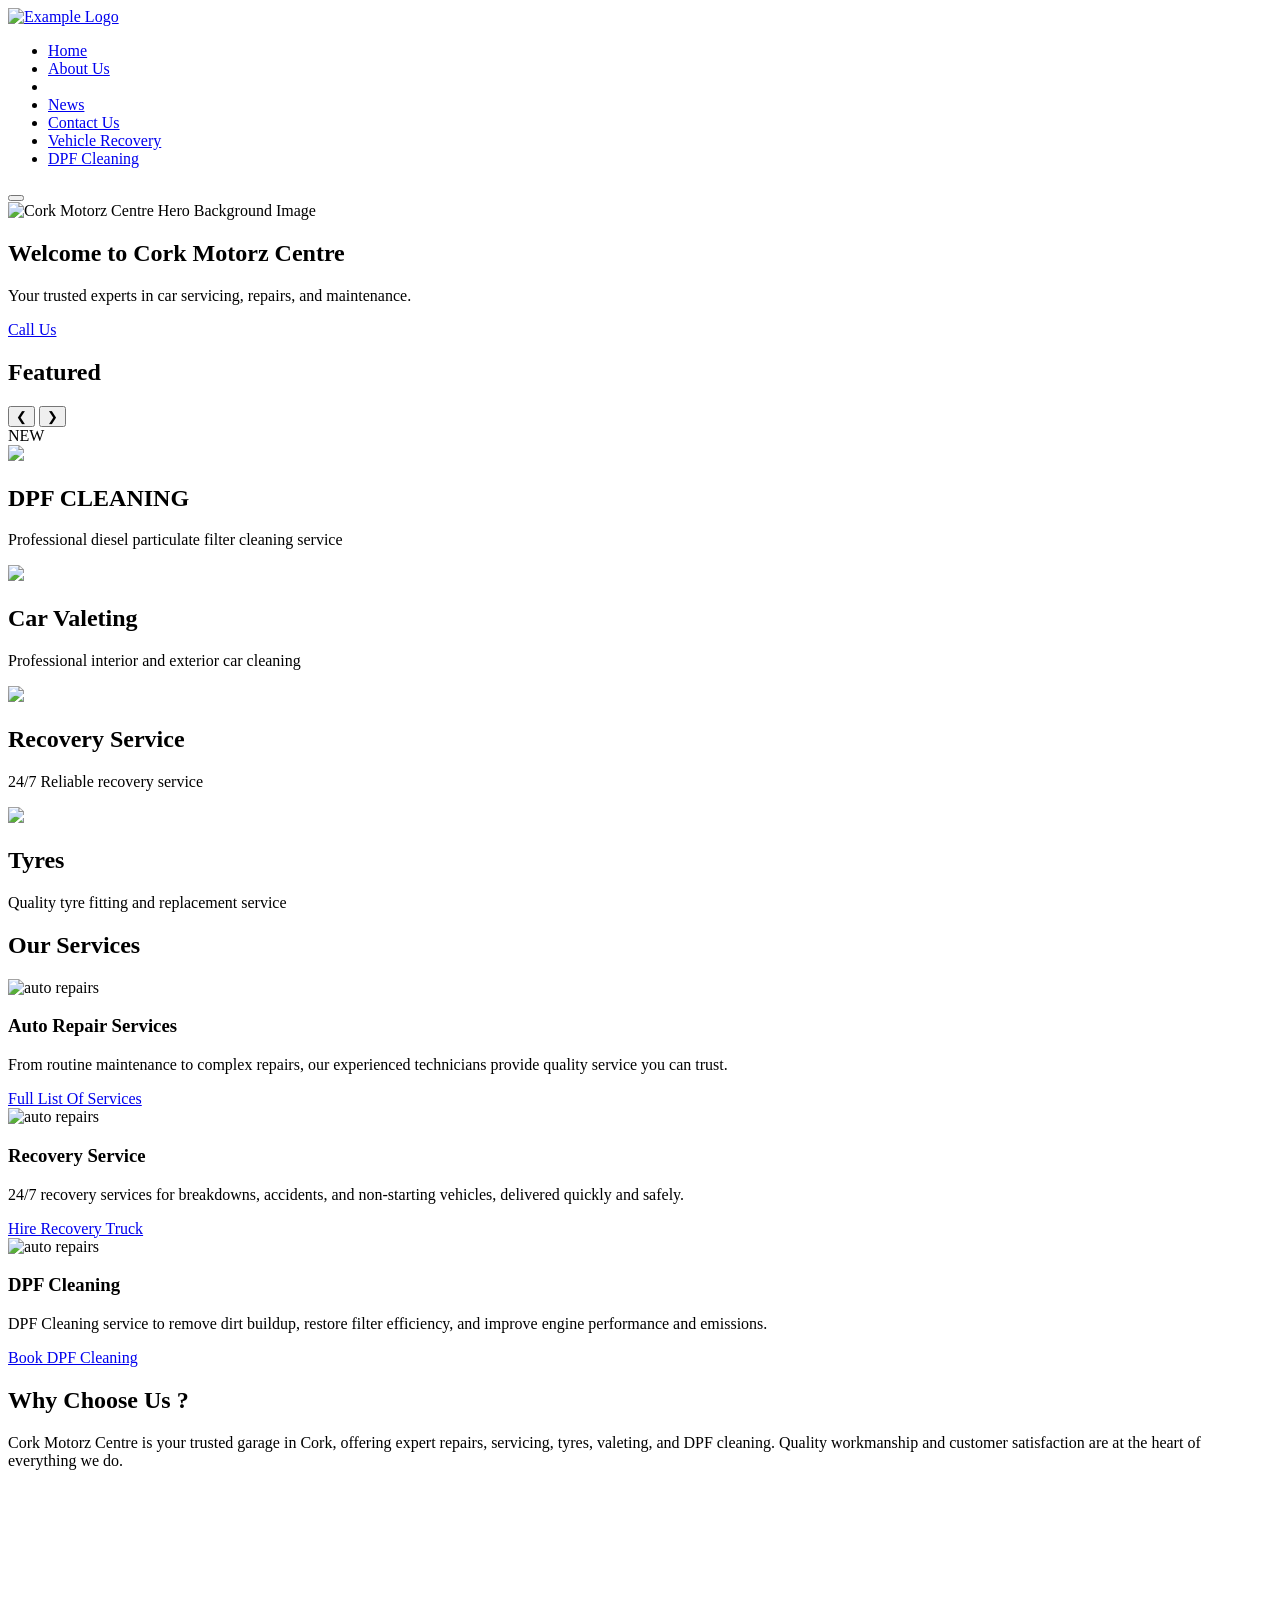
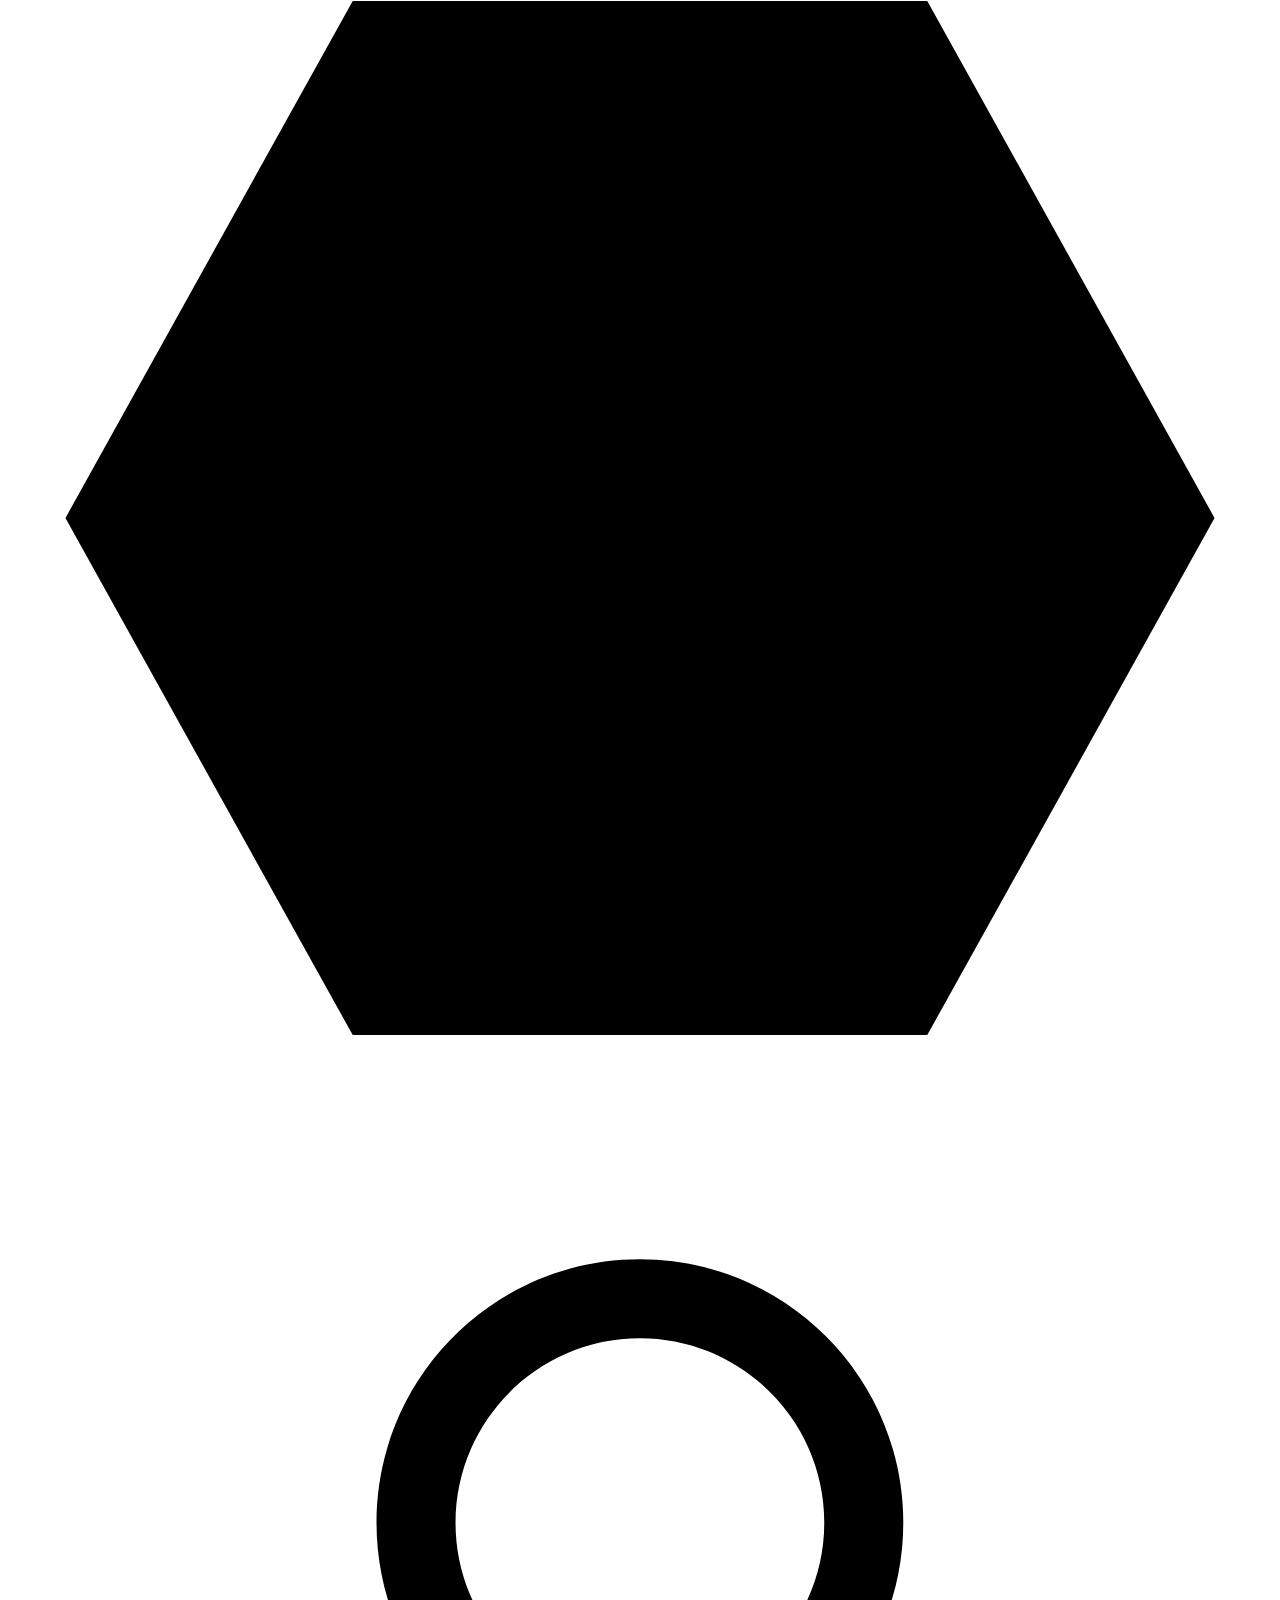
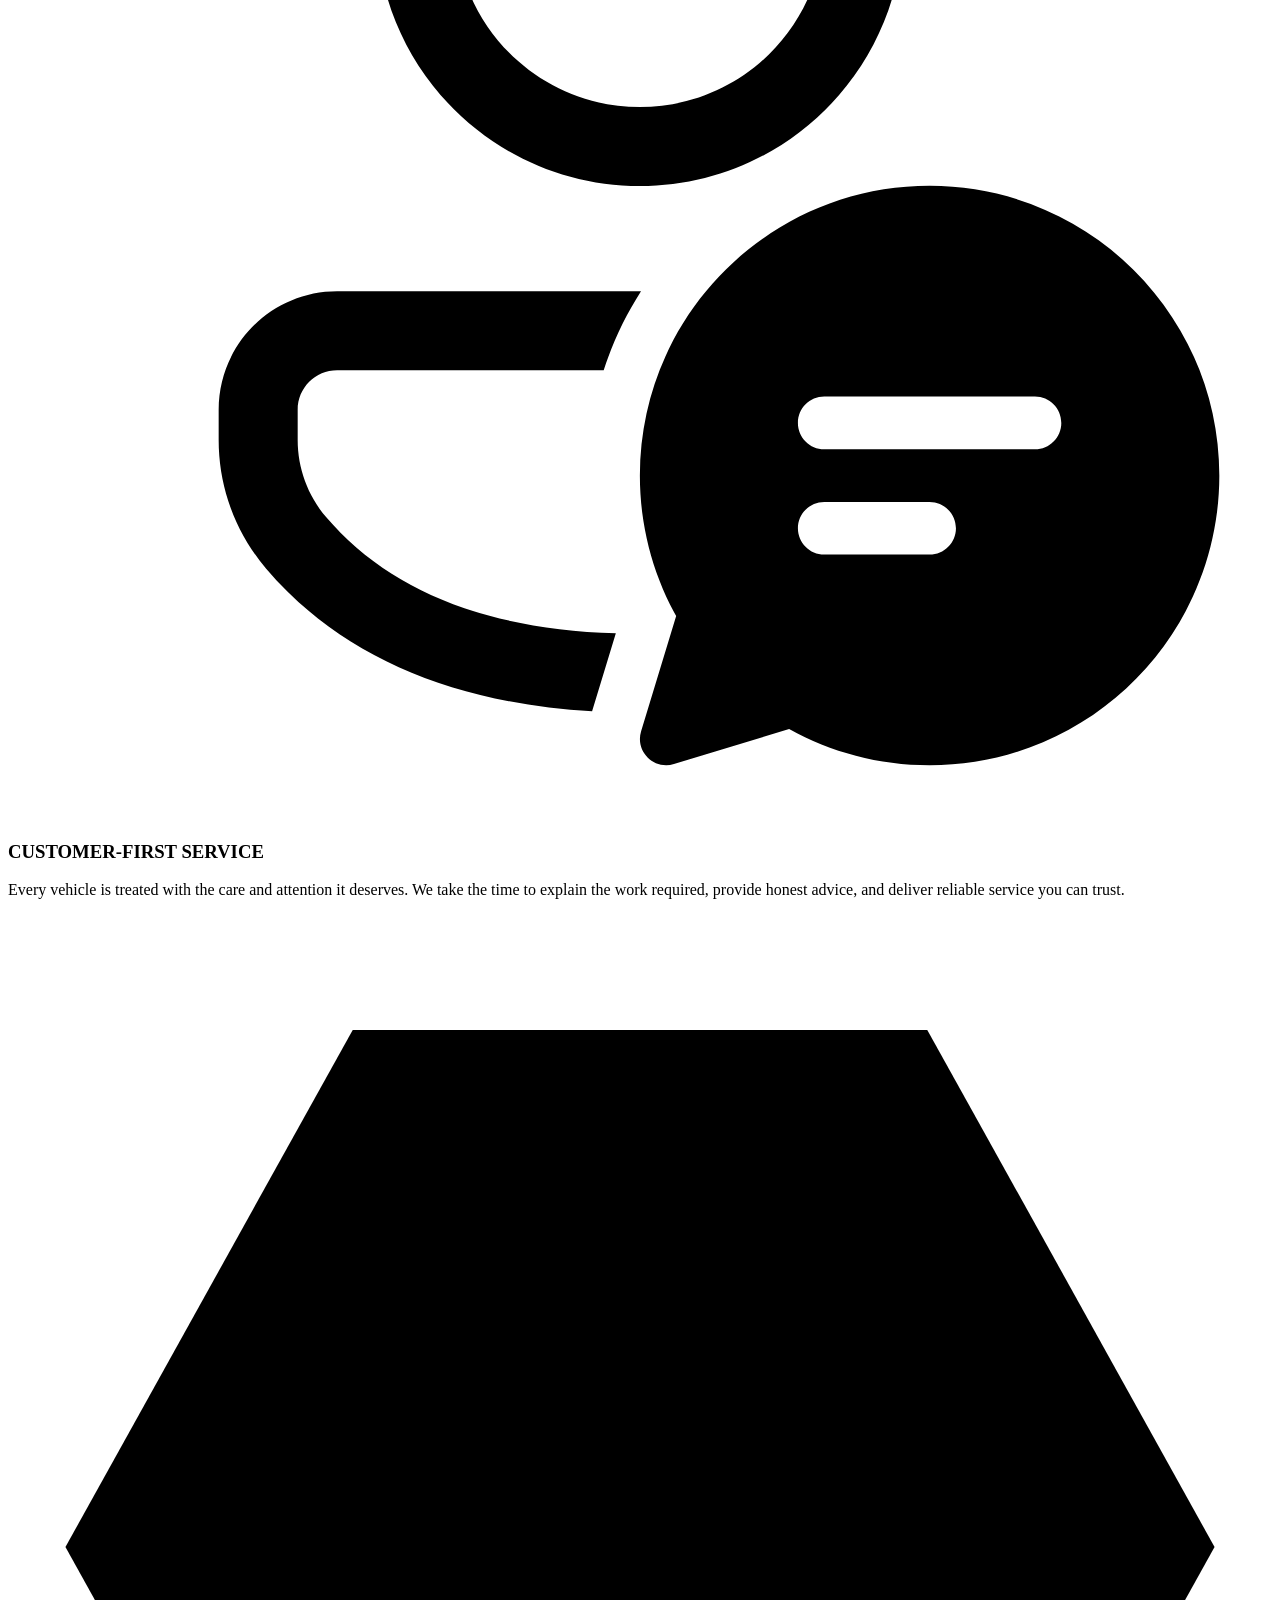
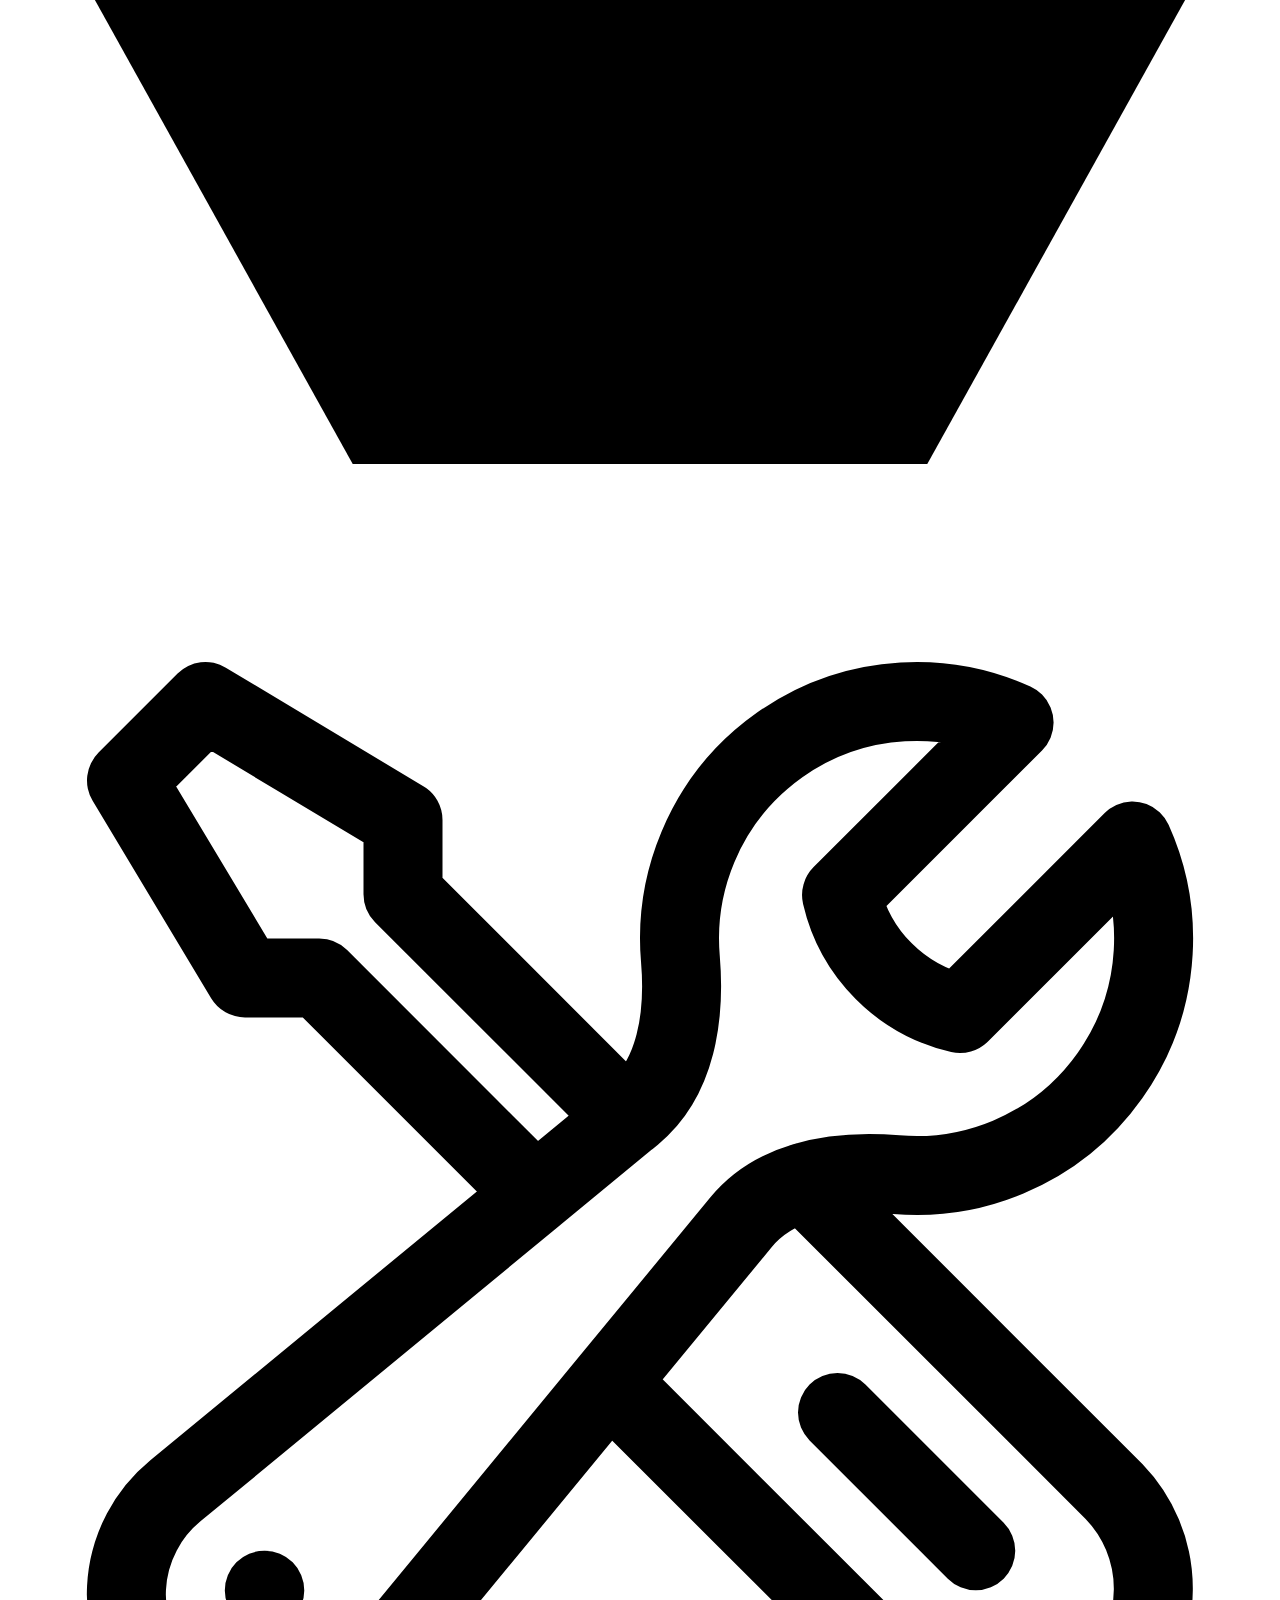
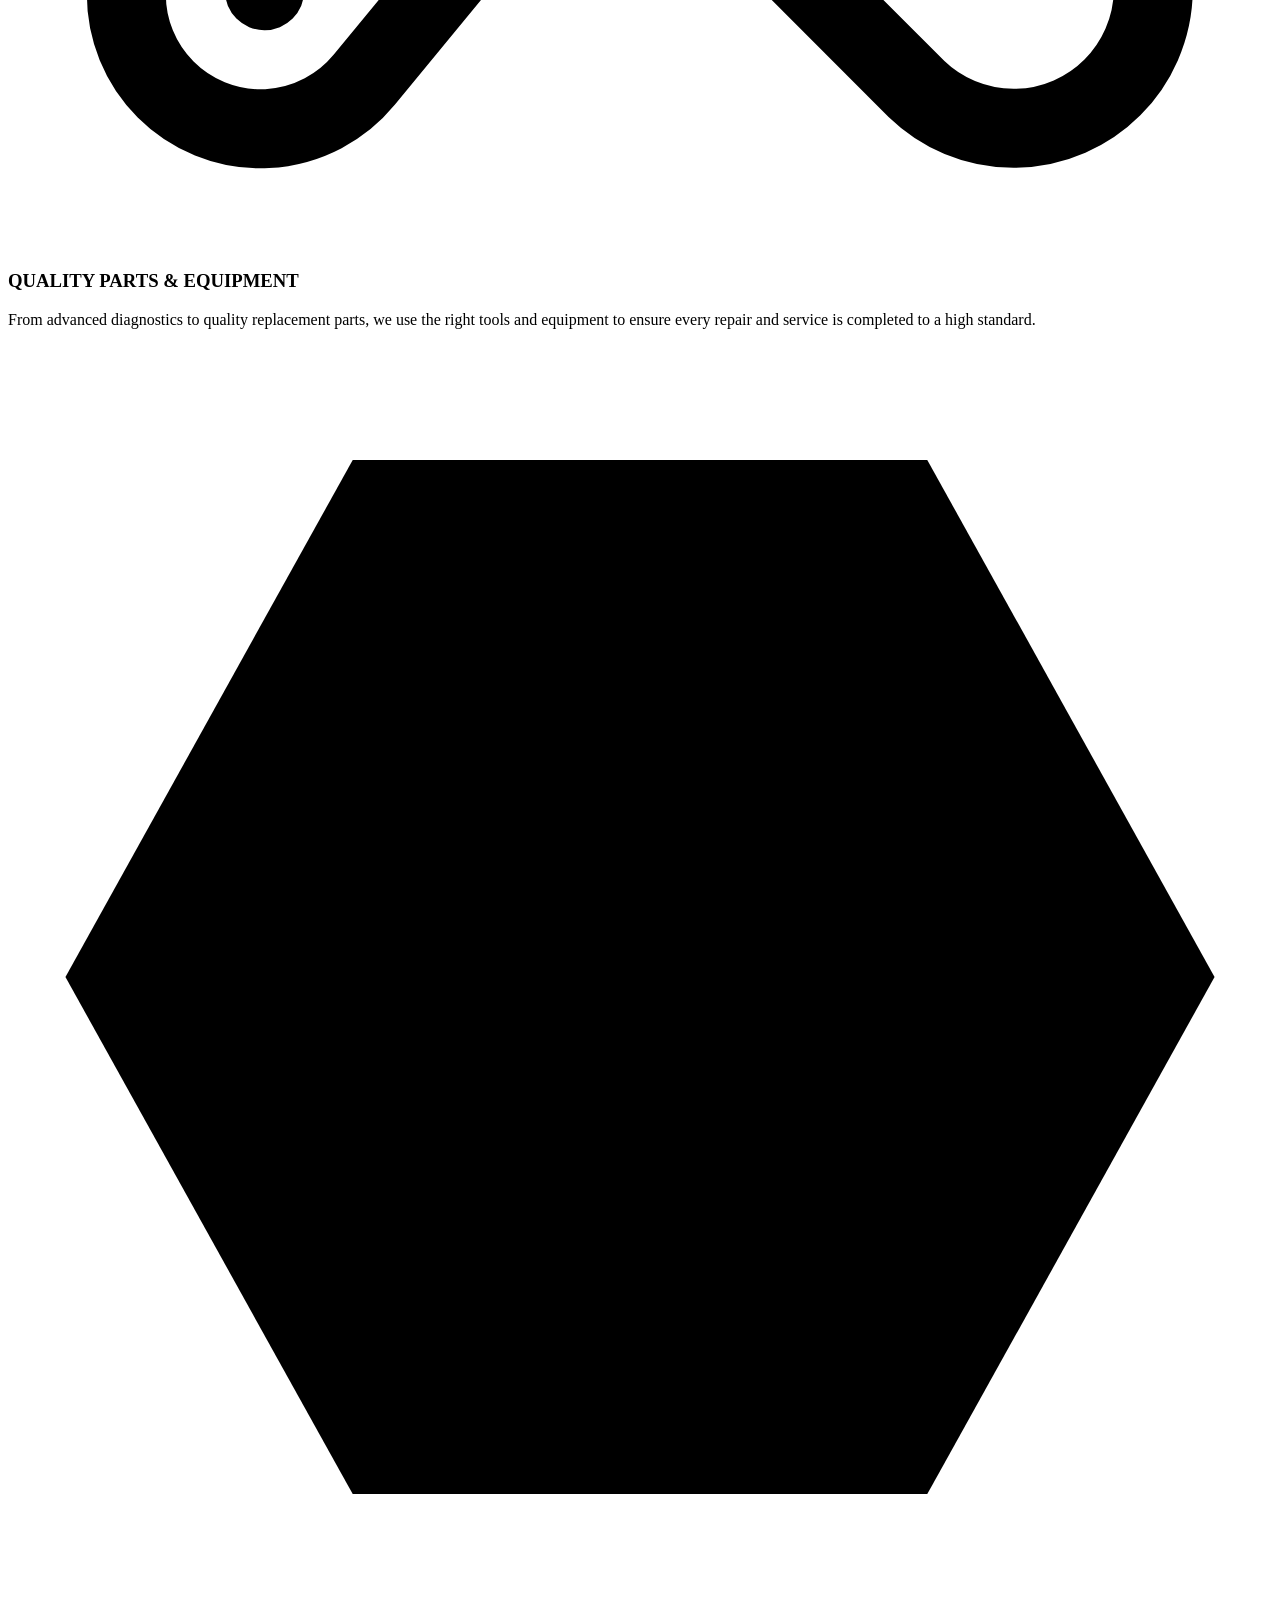
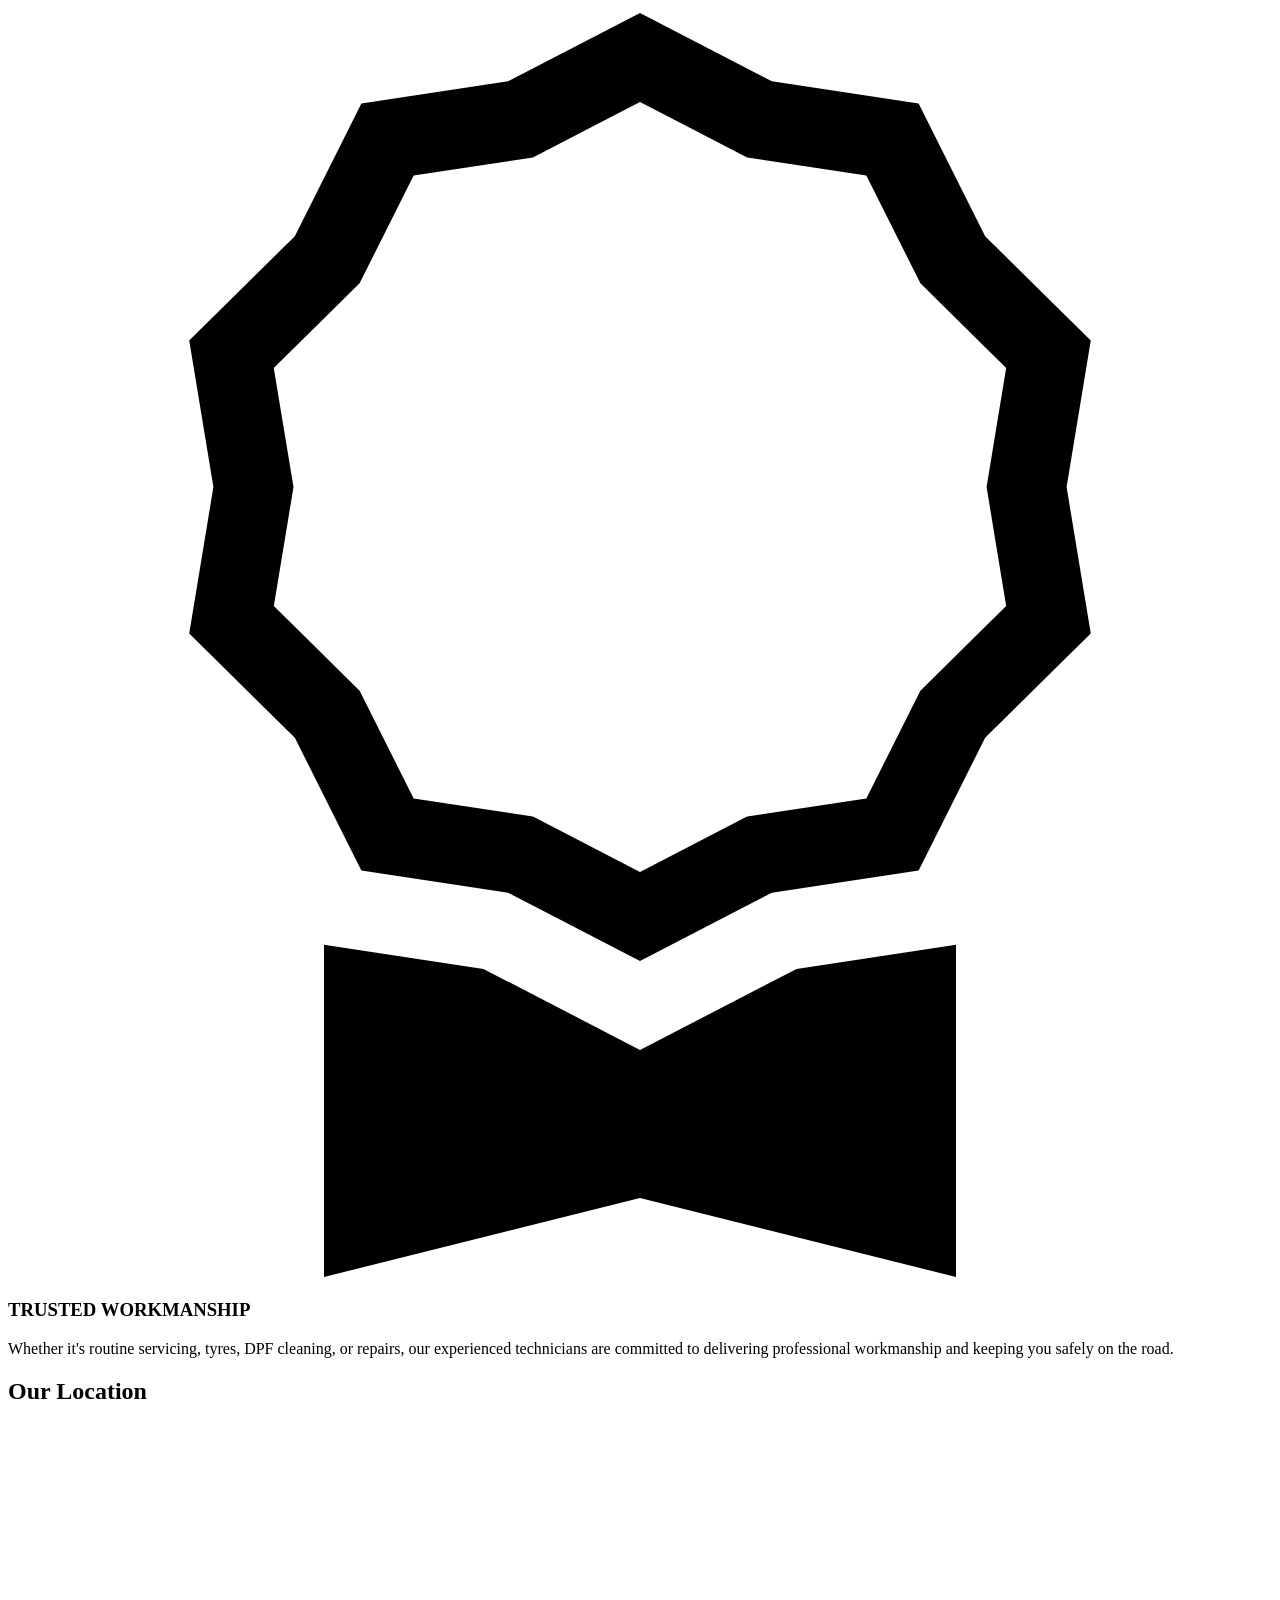
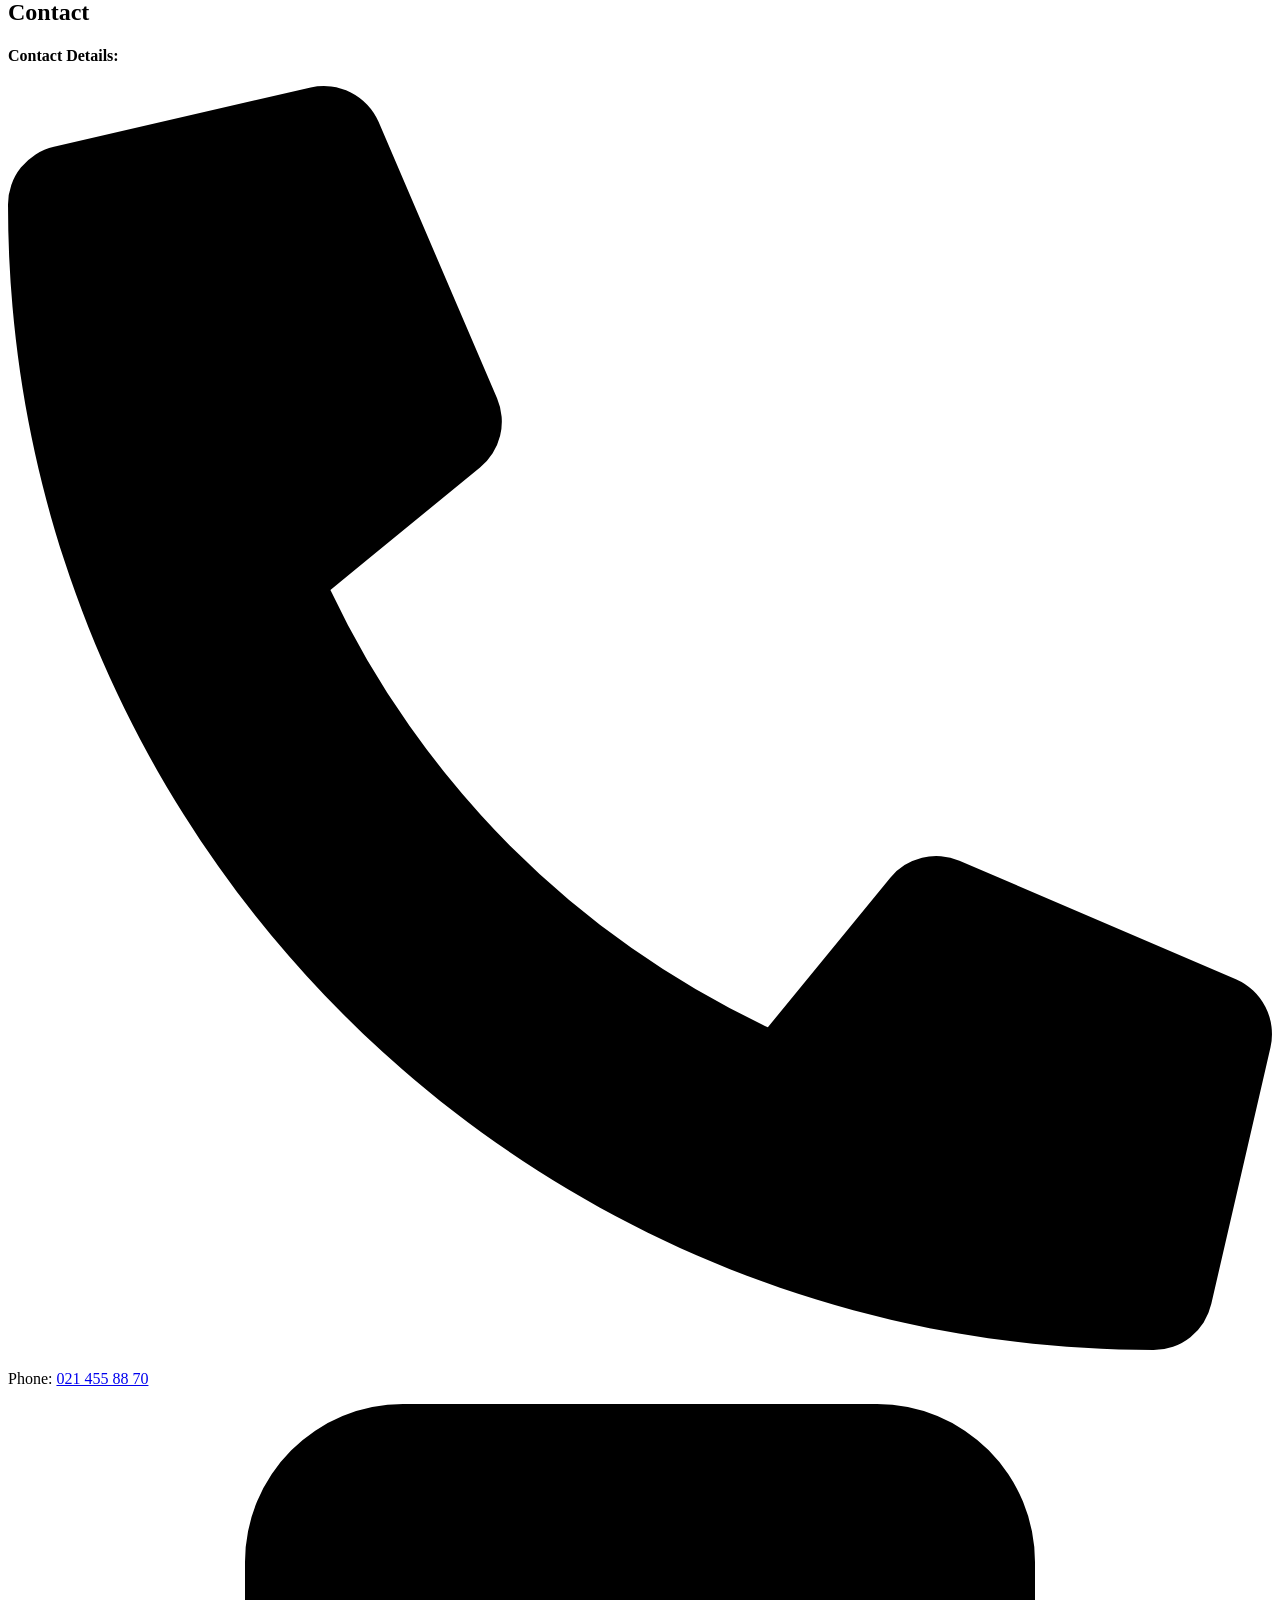
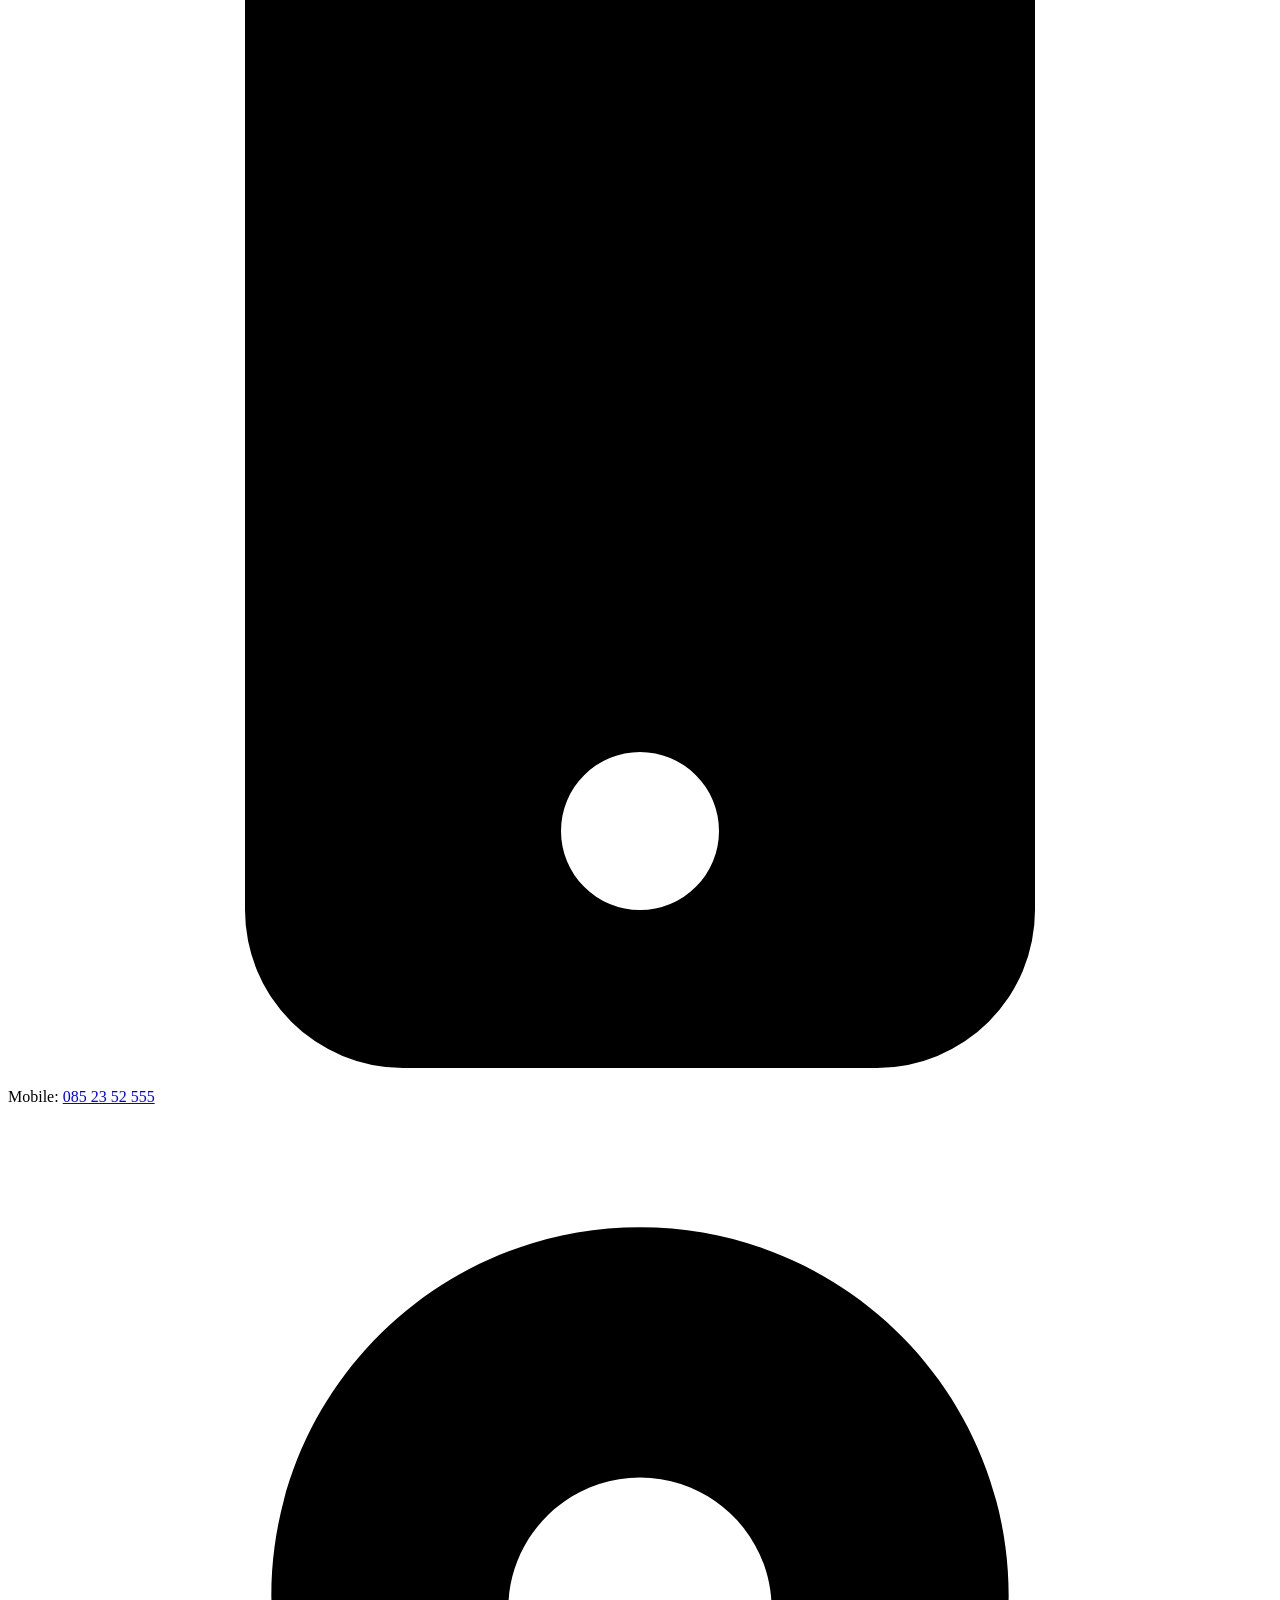
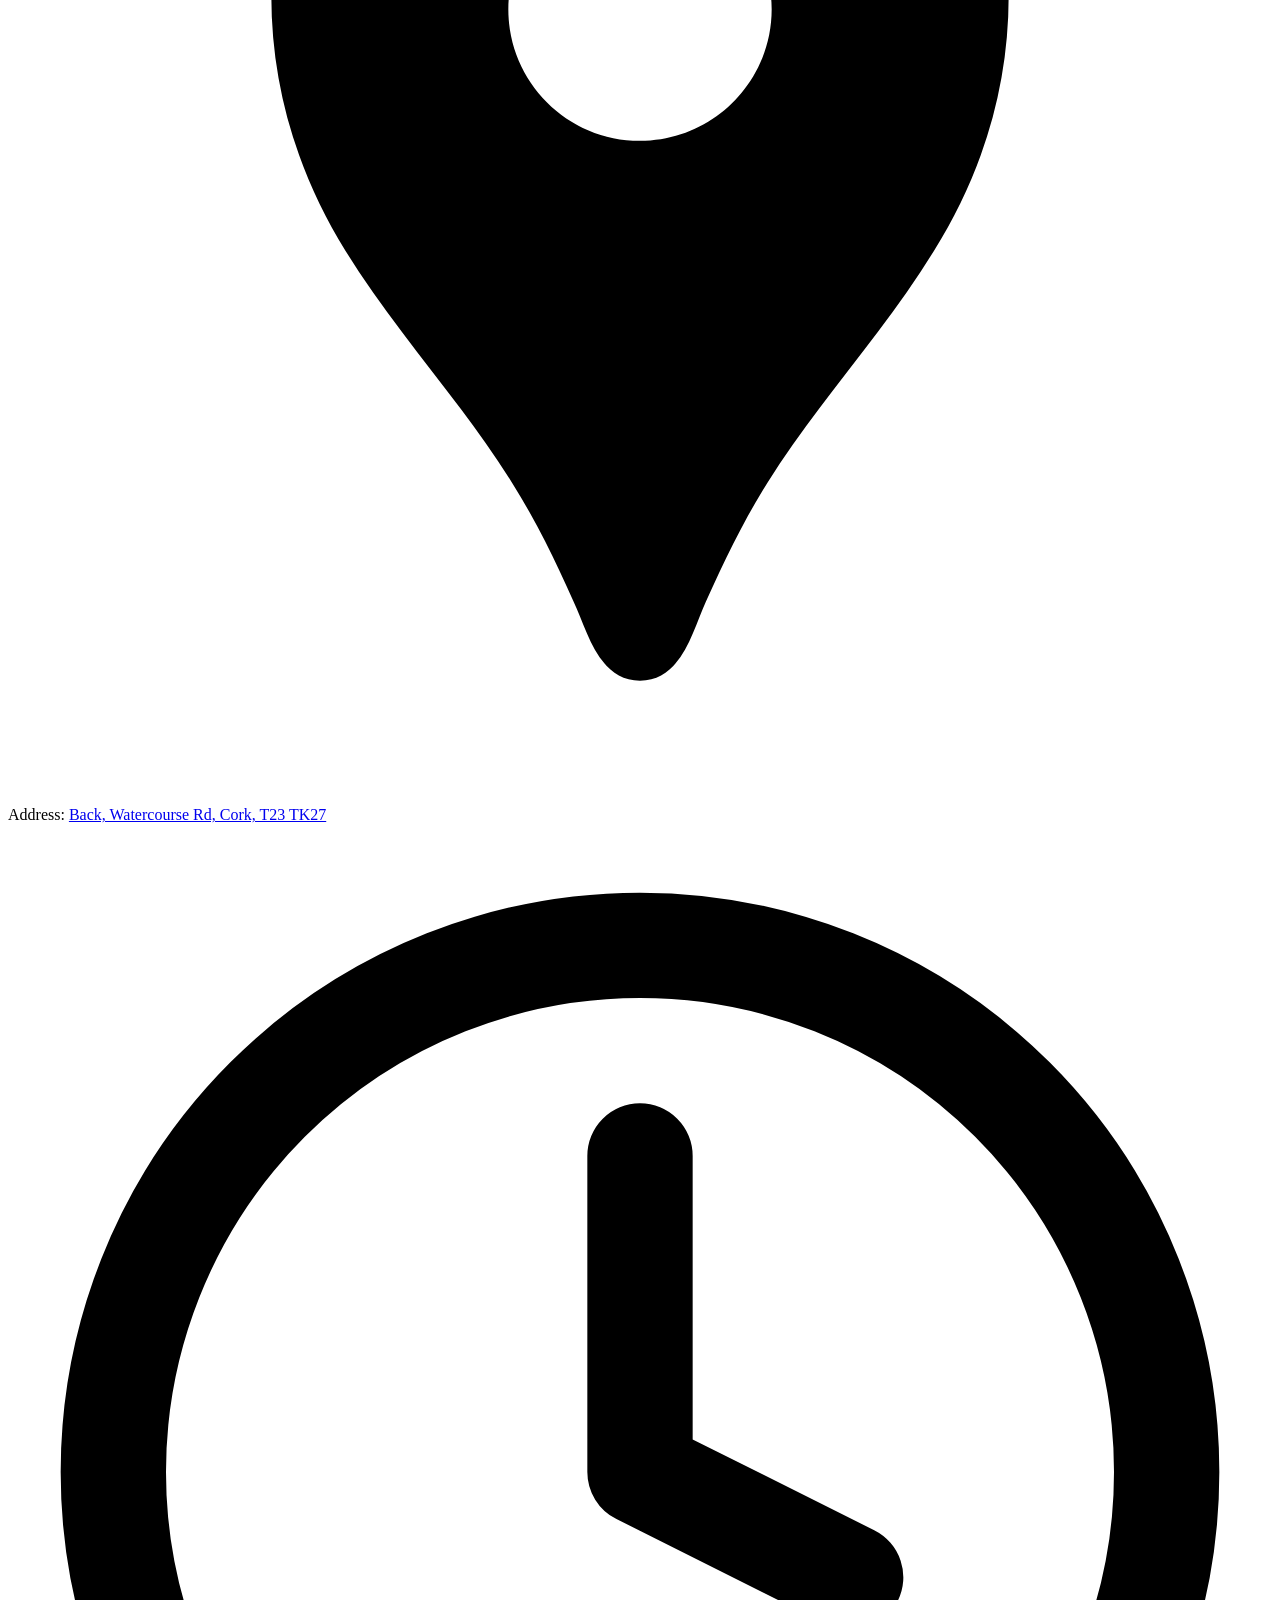
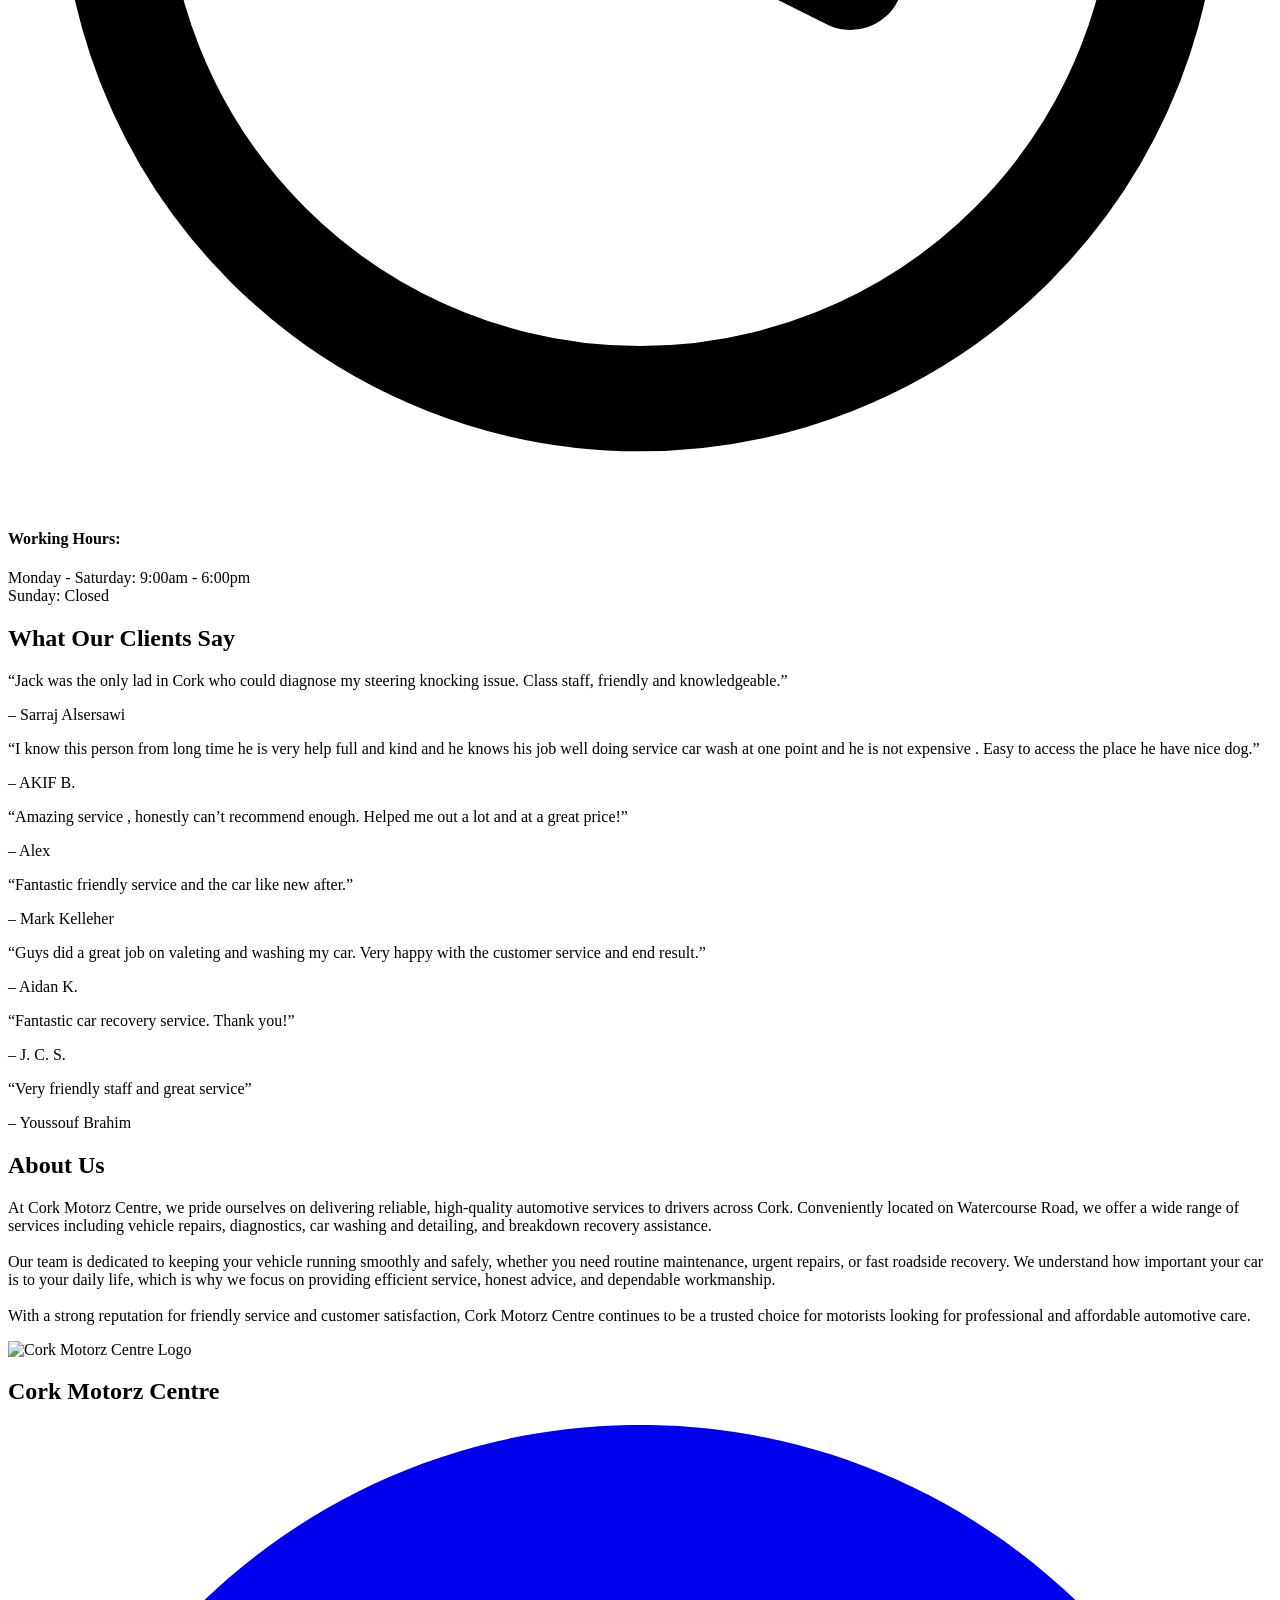
==== commit eae85226: "revet back from submenu fail" ====
--- a/index.html
+++ b/index.html
@@ -9,8 +9,8 @@
         <!-- Open Graph / Social Preview -->
         <meta property="og:title" content="Cork Motorz Centre | Home">
         <meta property="og:description" content="Car service, repairs, diagnostics, tyres & valeting in Cork. Cork Motorz Centre offers expert vehicle care, honest pricing & reliable workmanship for all makes and models.">
-        <meta property="og:image" content="">
-        <meta property="og:url" content="">
+        <meta property="og:image" content="https://abugelis.github.io/CorkMotorzCentre/assets/logos/cork-motorz-centre-logo.webp">
+        <meta property="og:url" content="https://abugelis.github.io/CorkMotorzCentre/index.html">
         <meta property="og:type" content="website">
 
         <link rel="icon" type="image/x-icon" href="../CorkMotorzCentre/assets/logos/cork-motorz-centre-logo.ico">
@@ -37,7 +37,7 @@
                     <ul>
                         <li><a href="../CorkMotorzCentre/index.html">Home</a></li>
                         <li><a href="../CorkMotorzCentre/about.html">About Us</a></li>
-                        <li><a href="../CorkMotorzCentre/service/service.html">Services</a></li>
+                        <li><a href="../CorkMotorzCentre/service/service.html"></a></li>
                         <li><a href="../CorkMotorzCentre/news.html">News</a></li>
                         <li><a href="../CorkMotorzCentre/contact.html">Contact Us</a></li>
                         <li><a href="../CorkMotorzCentre/vehicle-recovery.html">Vehicle Recovery</a></li>
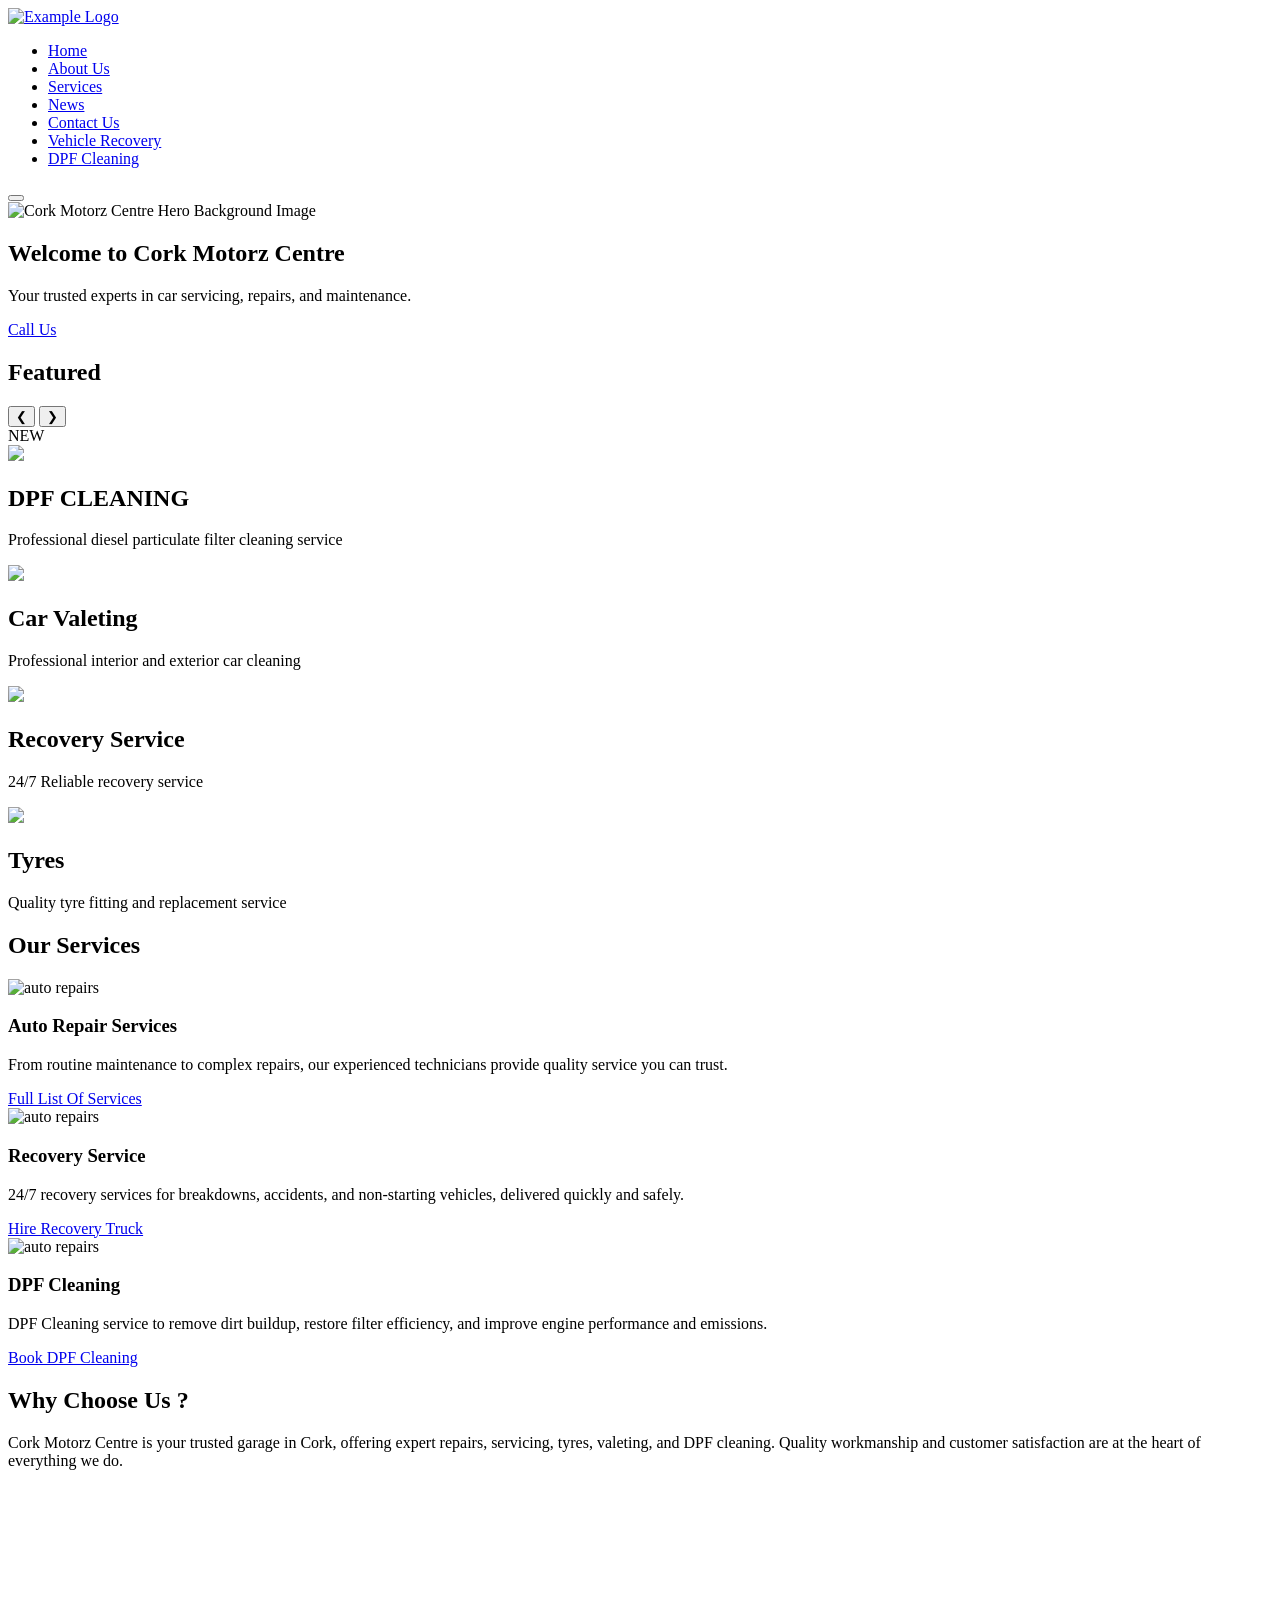
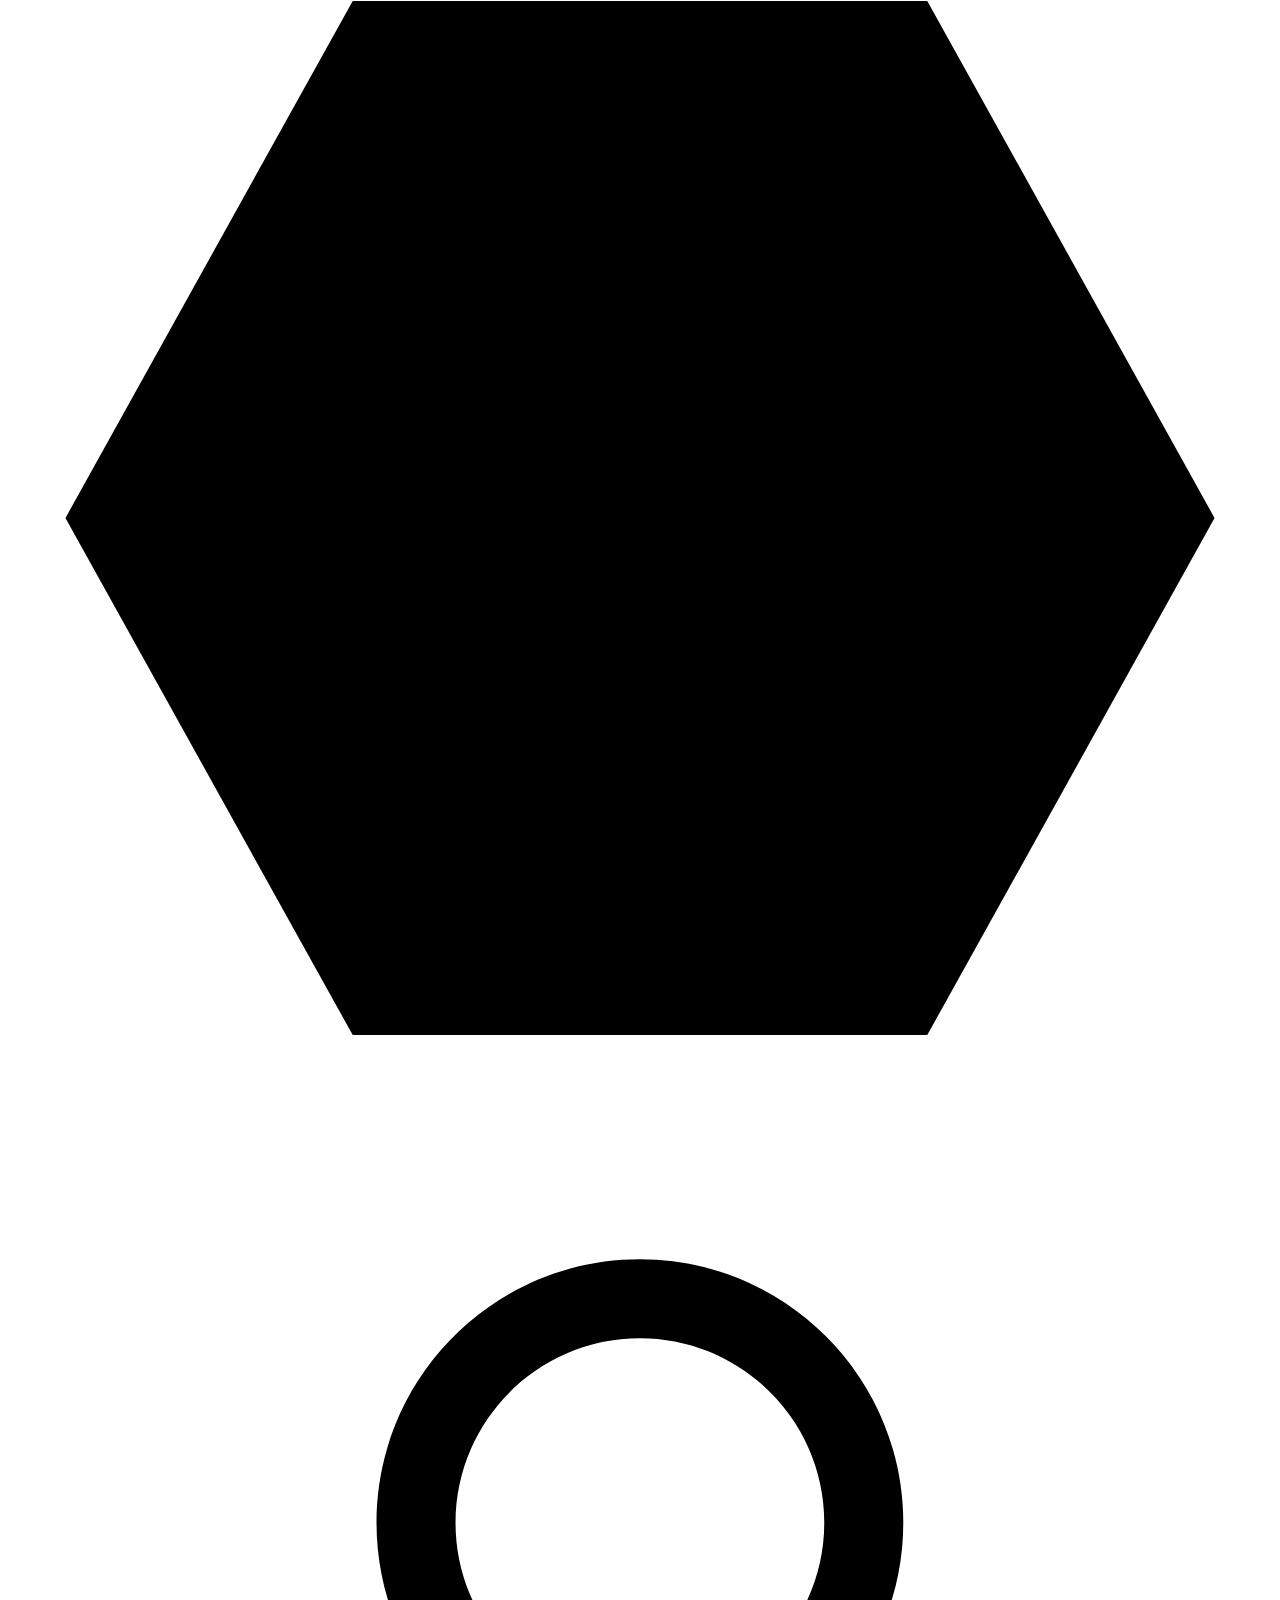
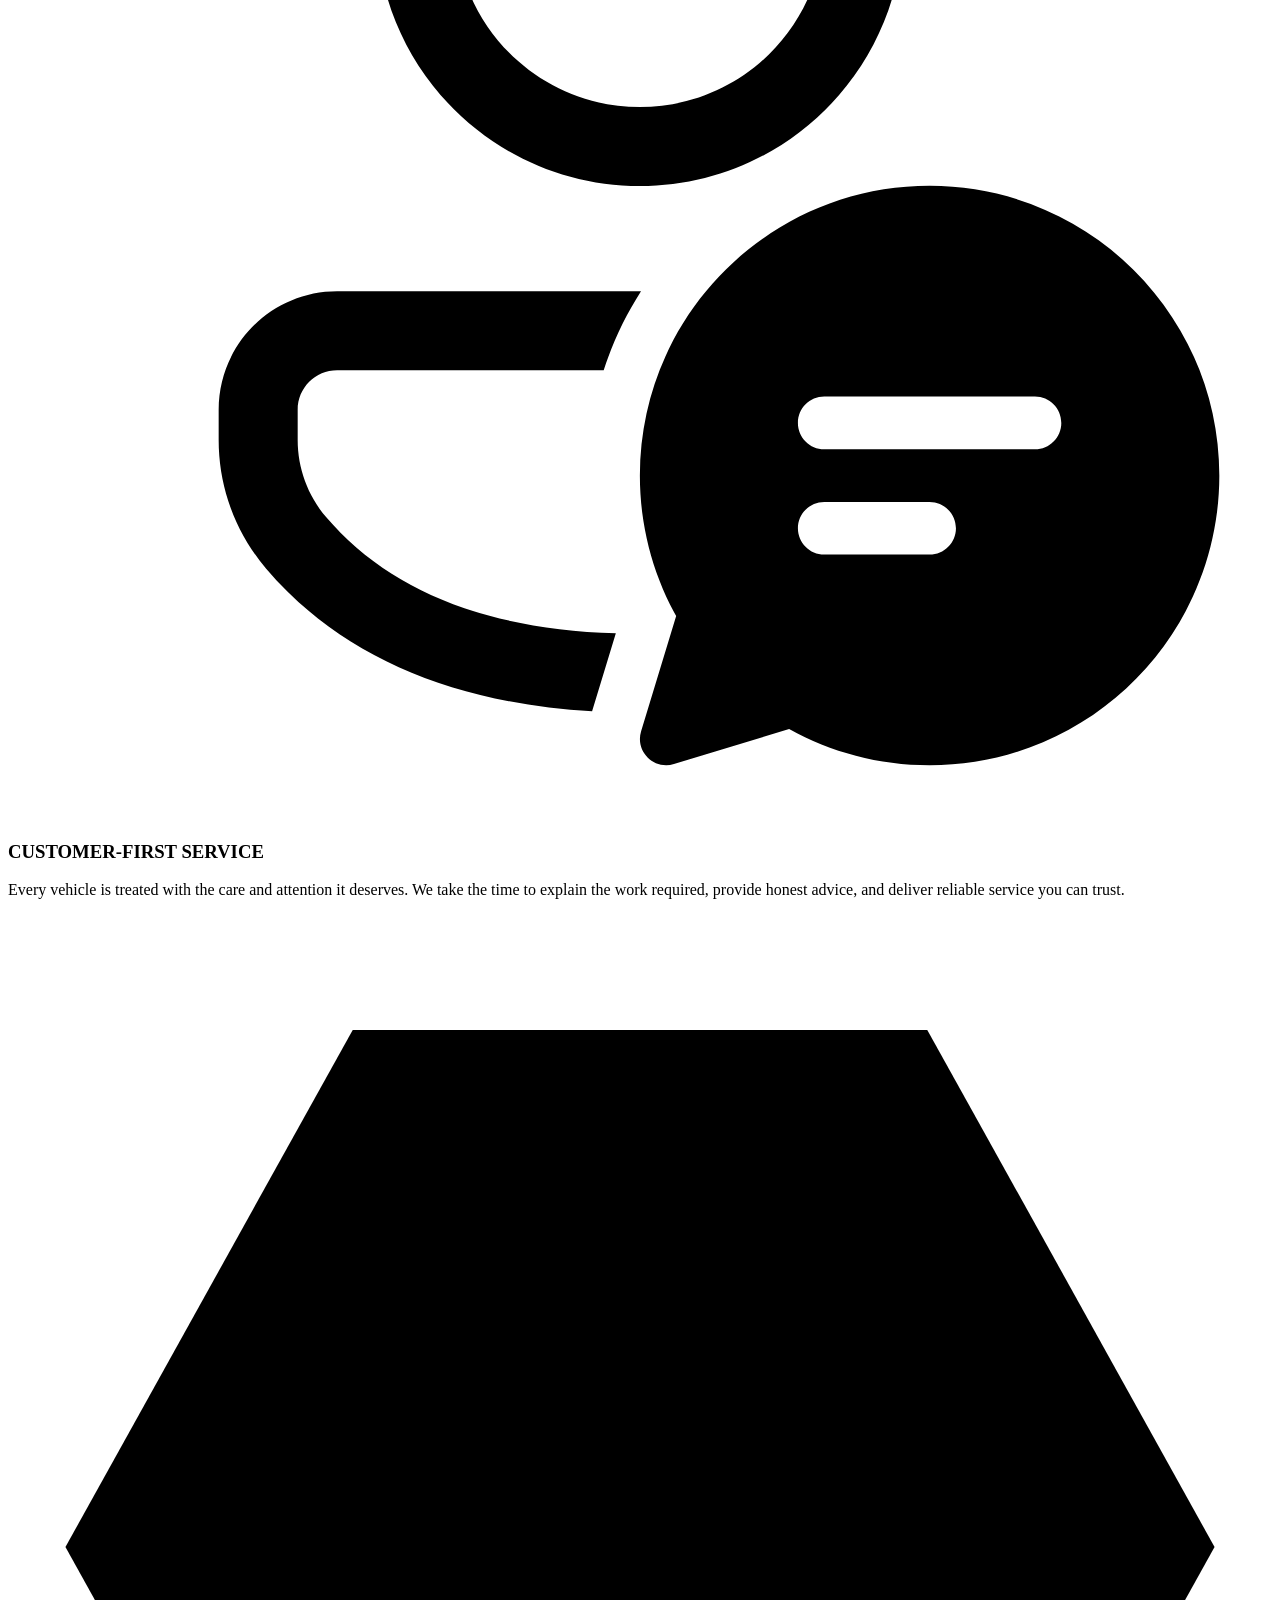
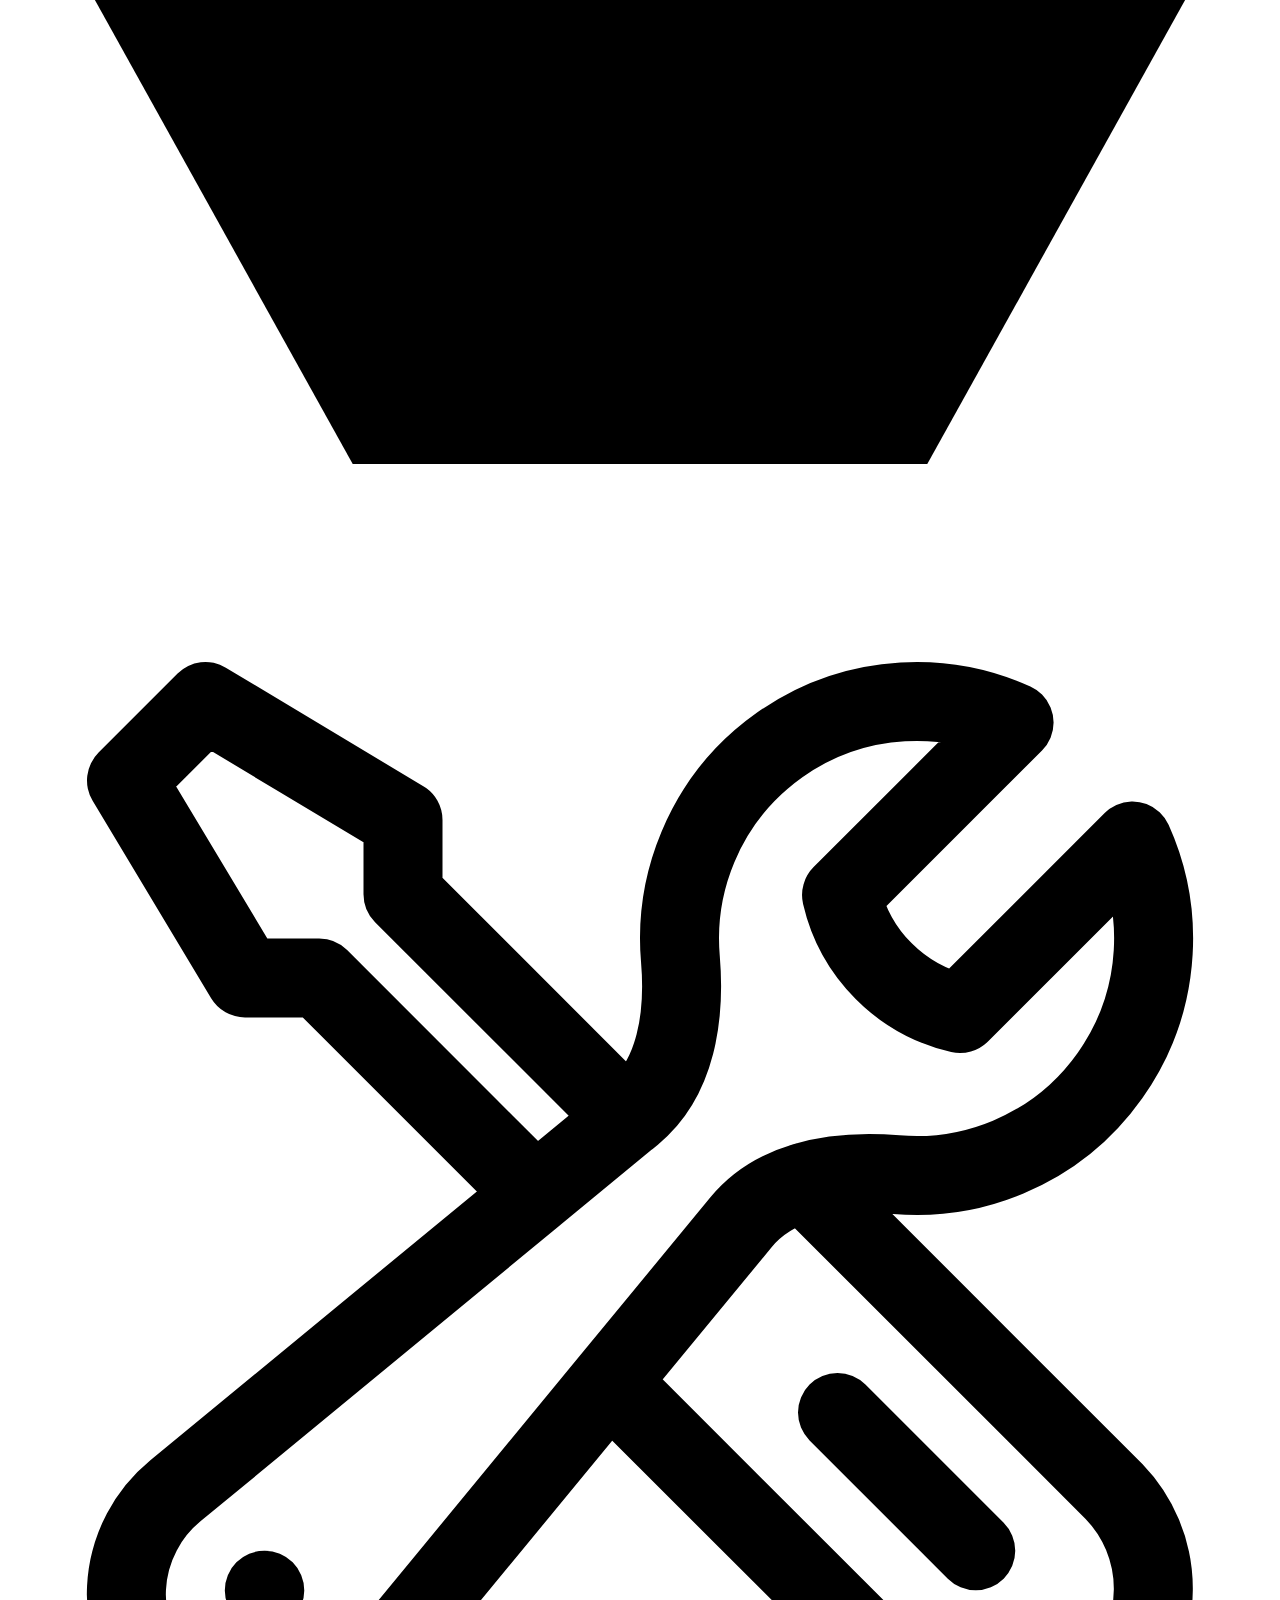
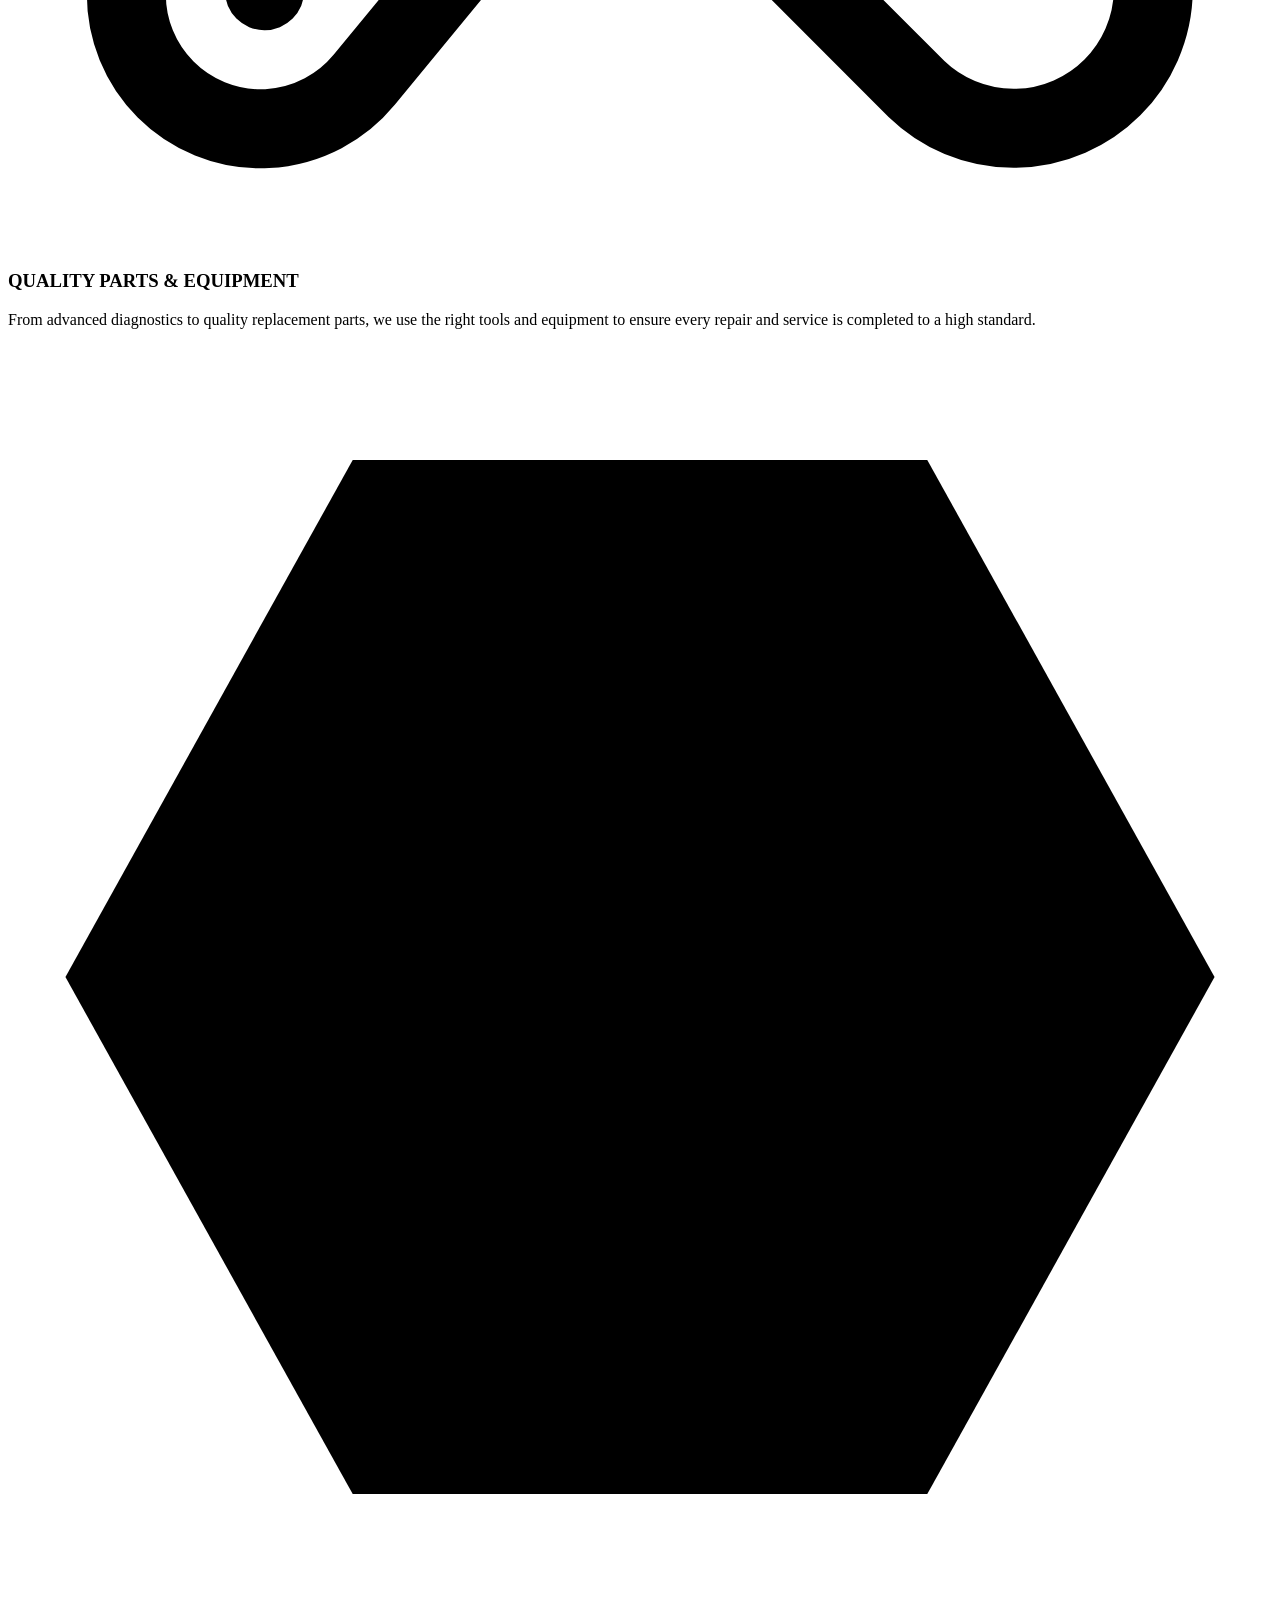
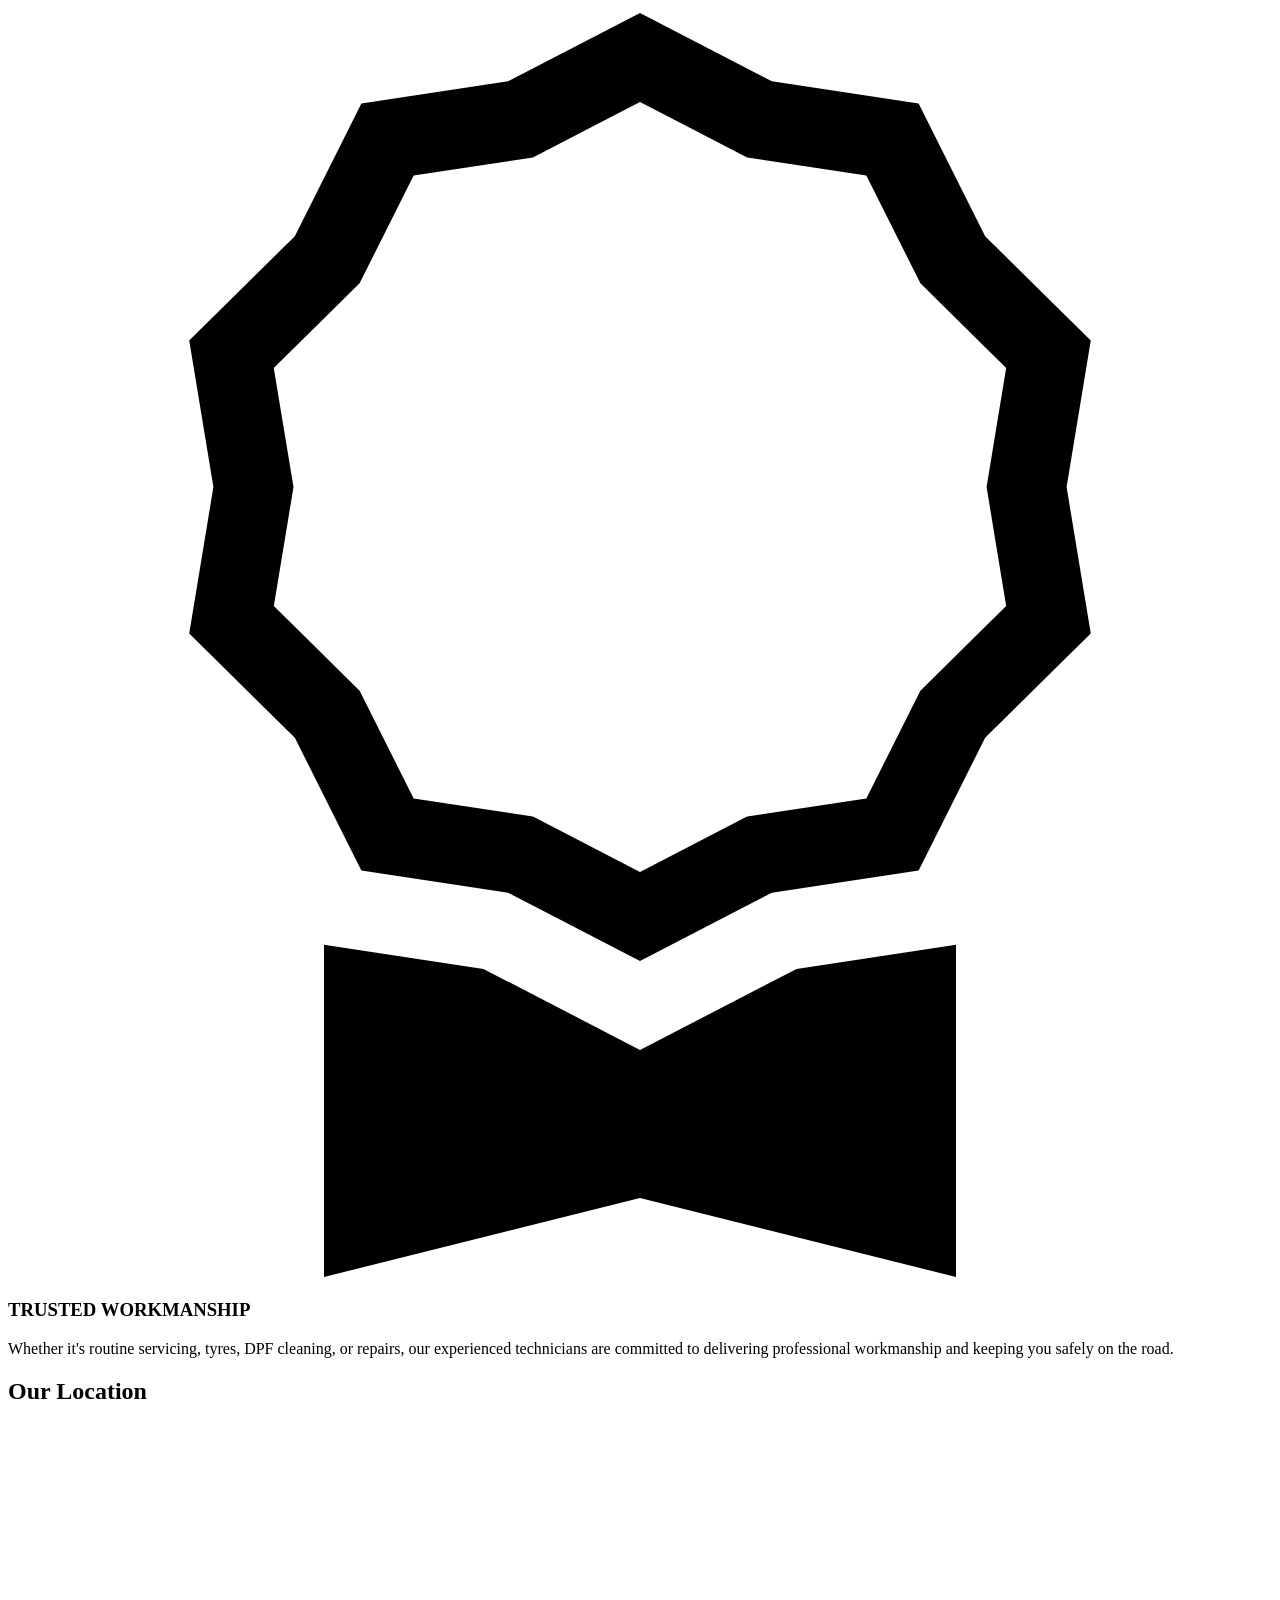
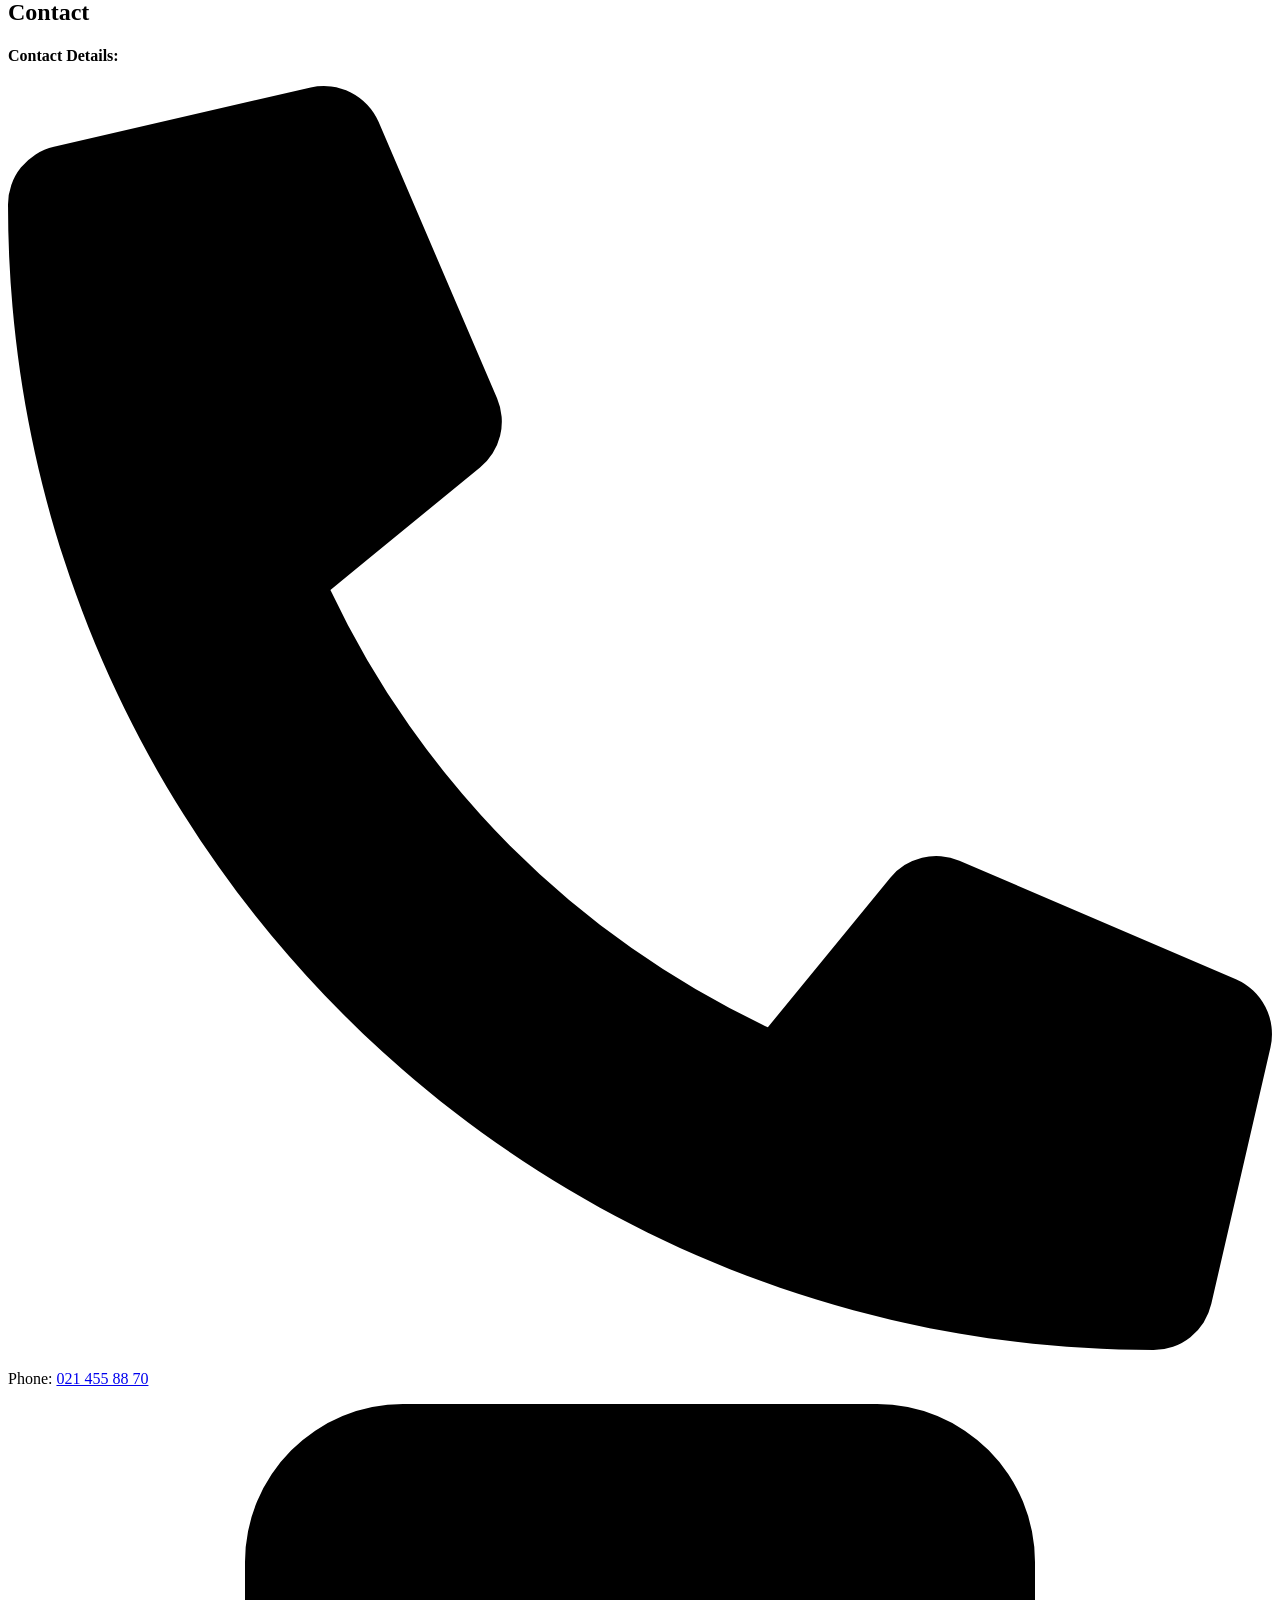
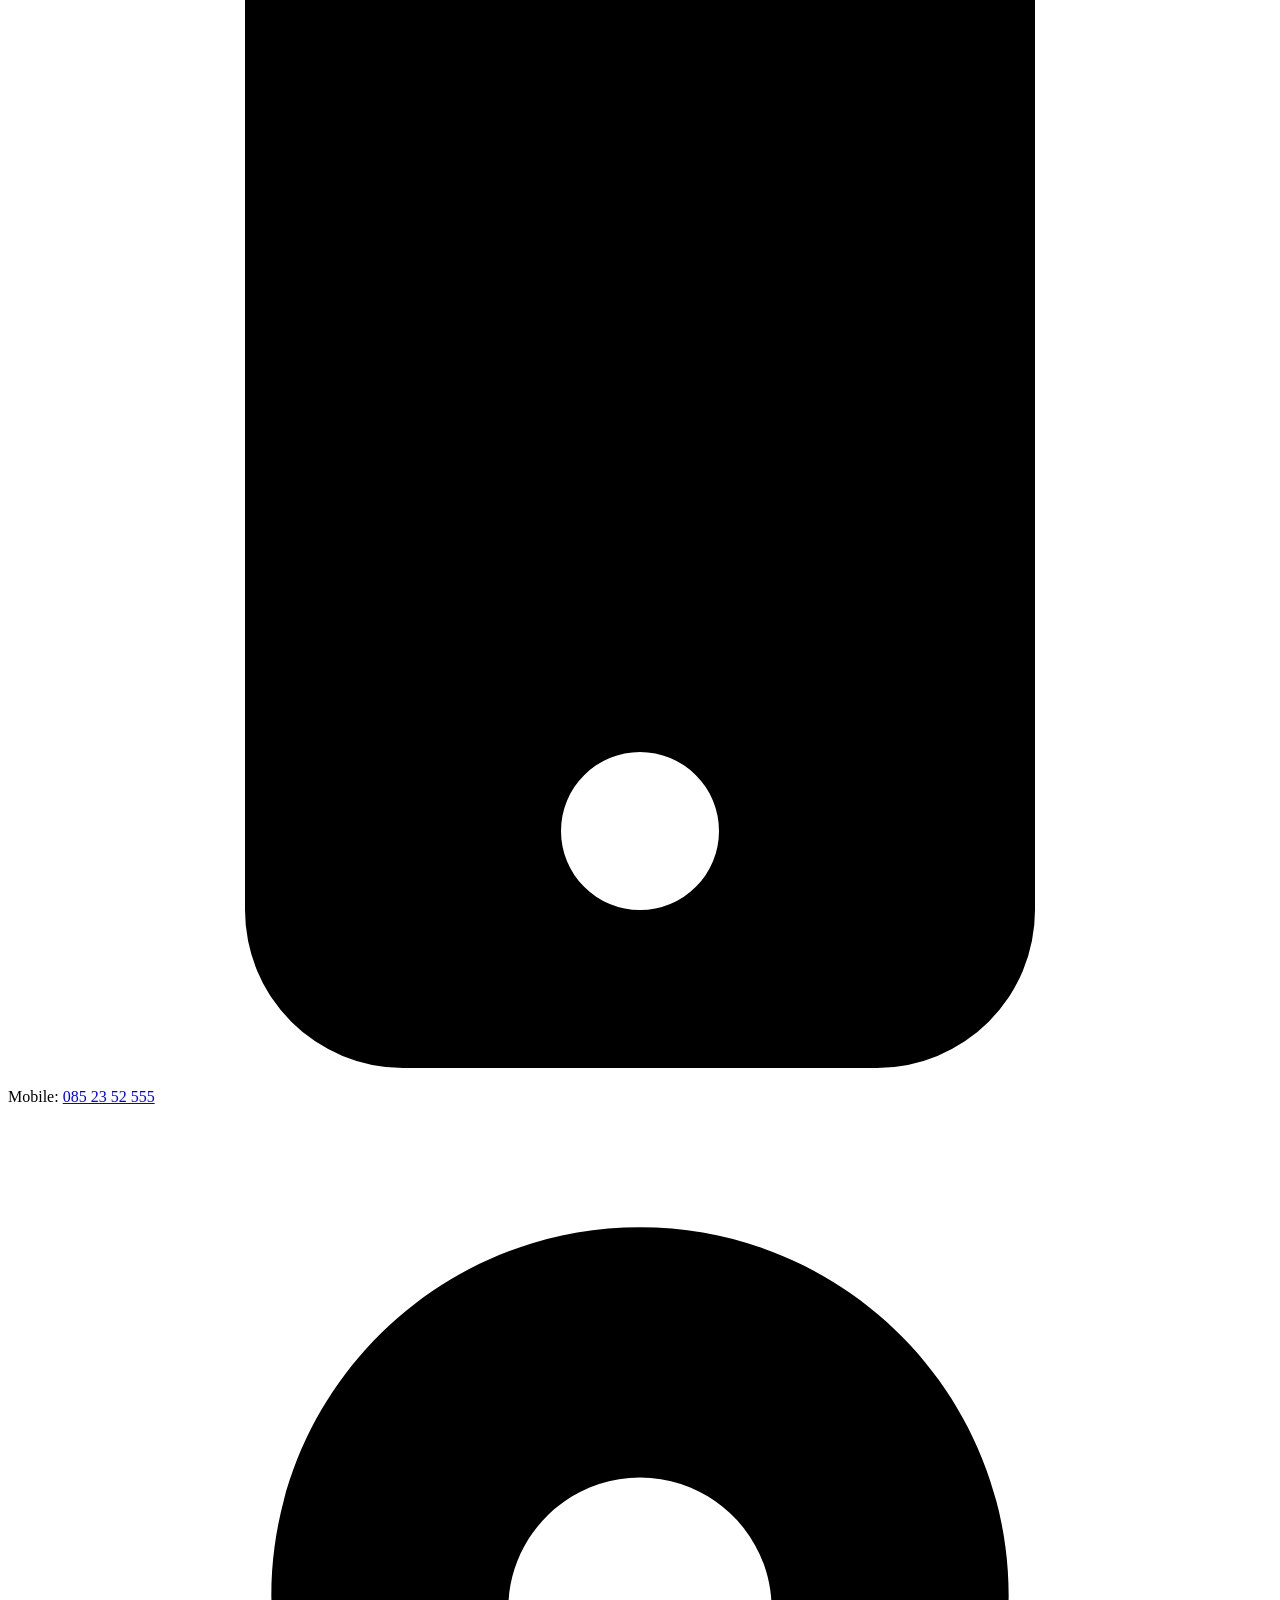
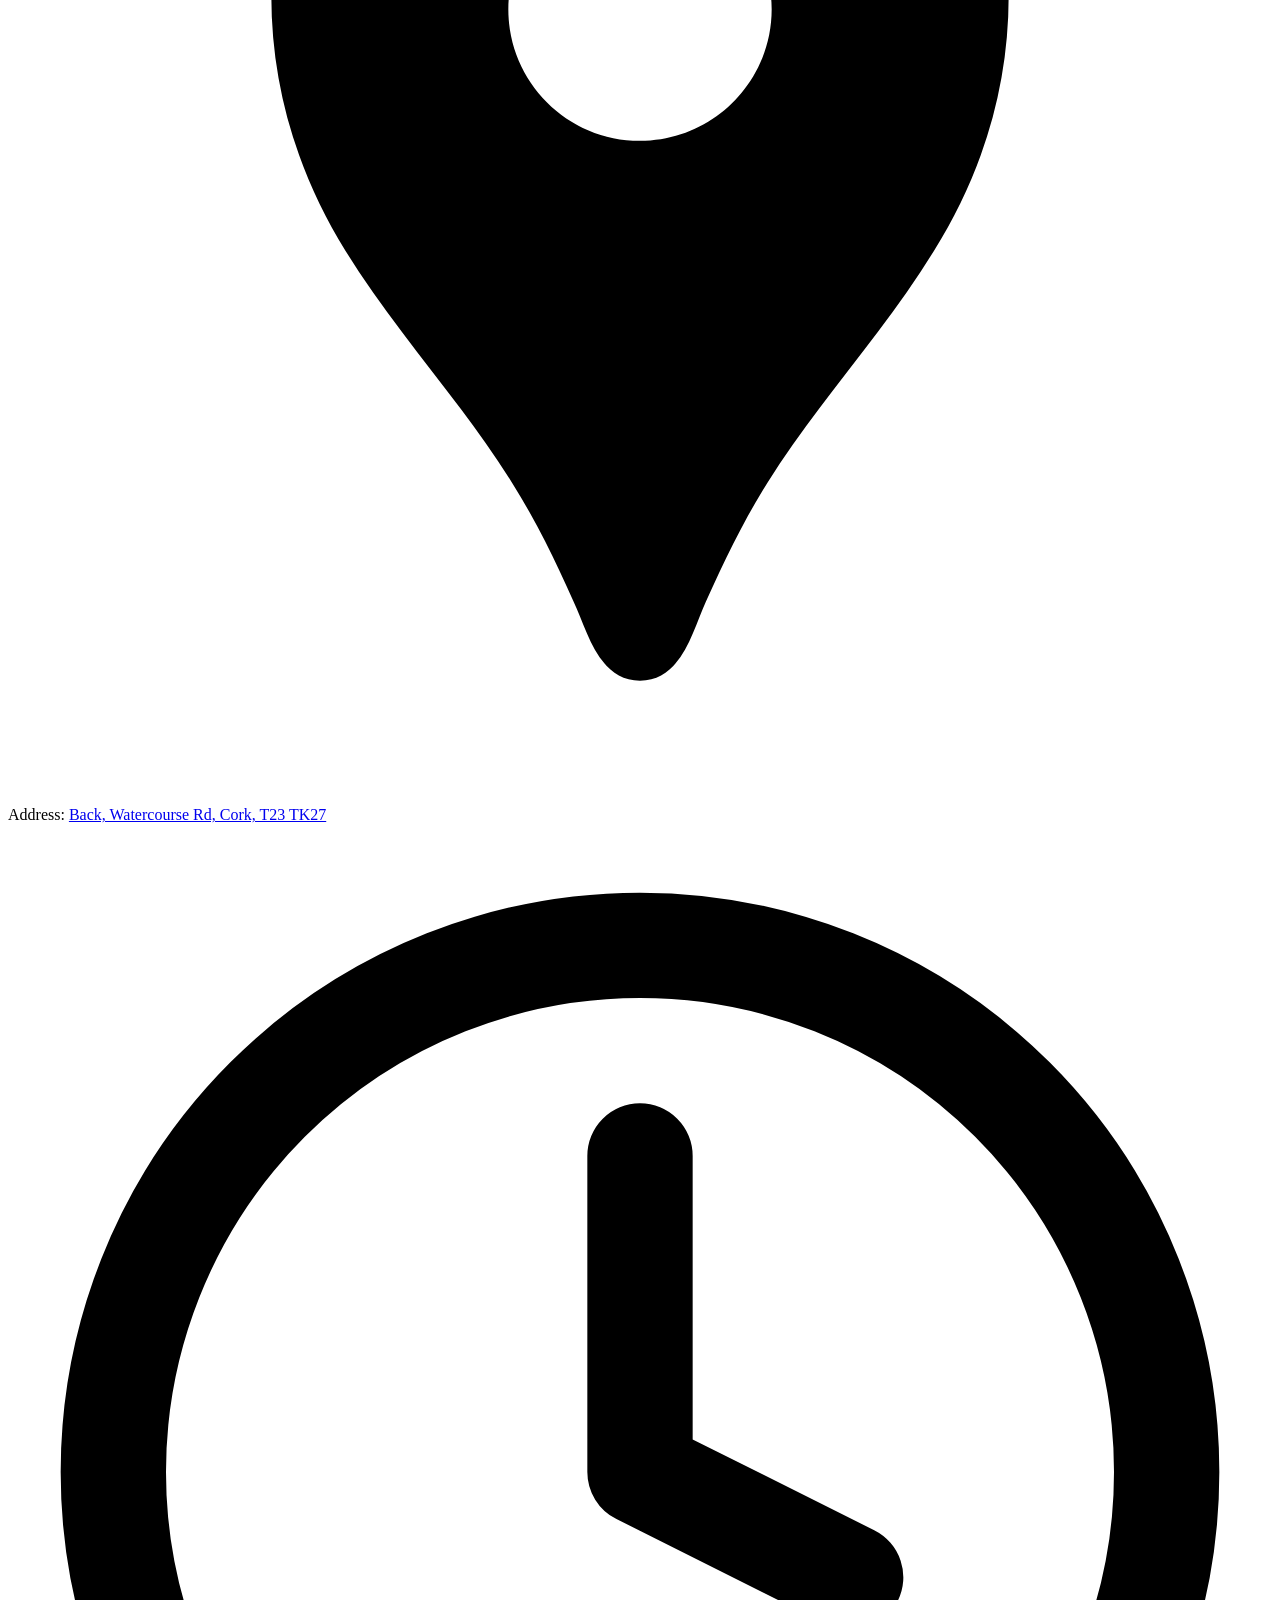
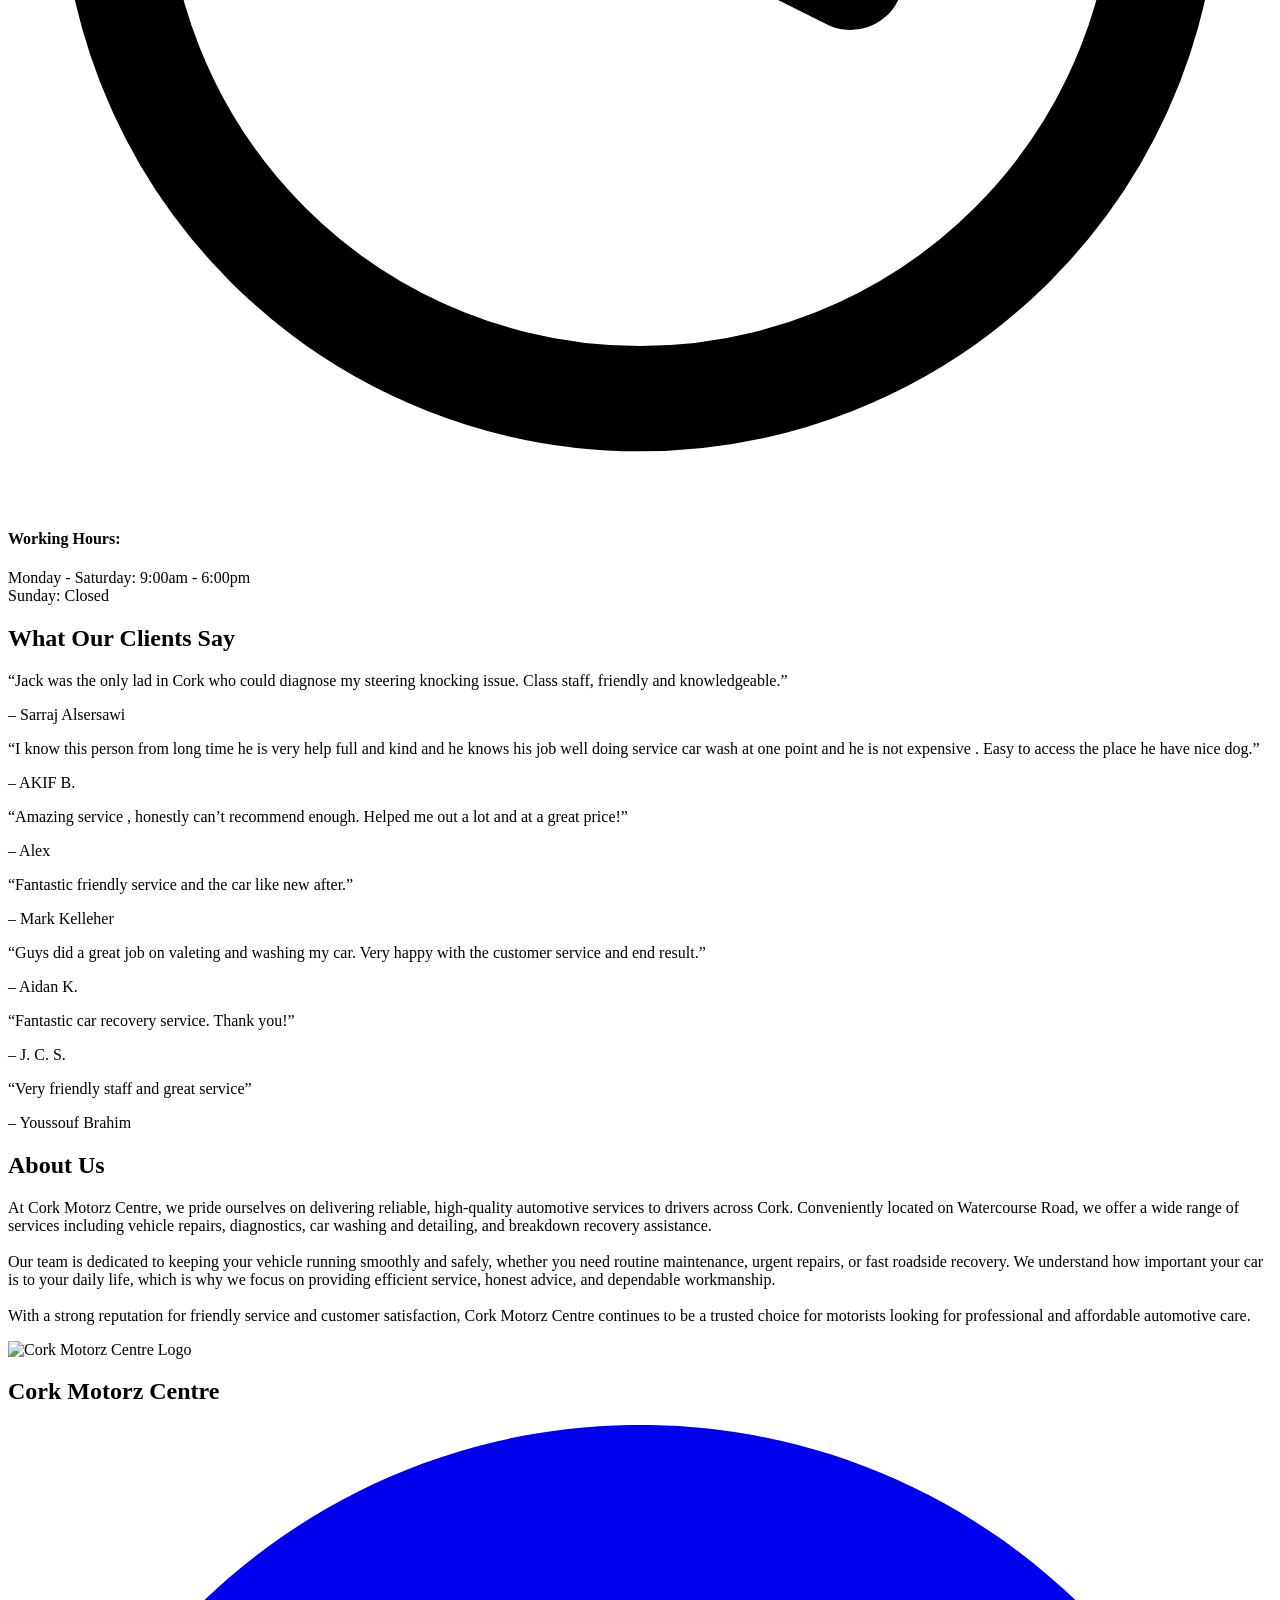
==== commit 0e2b6282: "fixing sticky issue" ====
--- a/index.html
+++ b/index.html
@@ -37,7 +37,7 @@
                     <ul>
                         <li><a href="../CorkMotorzCentre/index.html">Home</a></li>
                         <li><a href="../CorkMotorzCentre/about.html">About Us</a></li>
-                        <li><a href="../CorkMotorzCentre/service/service.html"></a></li>
+                        <li><a href="../CorkMotorzCentre/service/service.html">Services</a></li>
                         <li><a href="../CorkMotorzCentre/news.html">News</a></li>
                         <li><a href="../CorkMotorzCentre/contact.html">Contact Us</a></li>
                         <li><a href="../CorkMotorzCentre/vehicle-recovery.html">Vehicle Recovery</a></li>
@@ -55,6 +55,7 @@
             <div class="site-nav__overlay" aria-hidden="true"></div>
         
         </header>
+        
         <main>
             <!--------------------------------------------------------------- HERO ------------------------------------------------------------------>
             <section class="hero-section section">
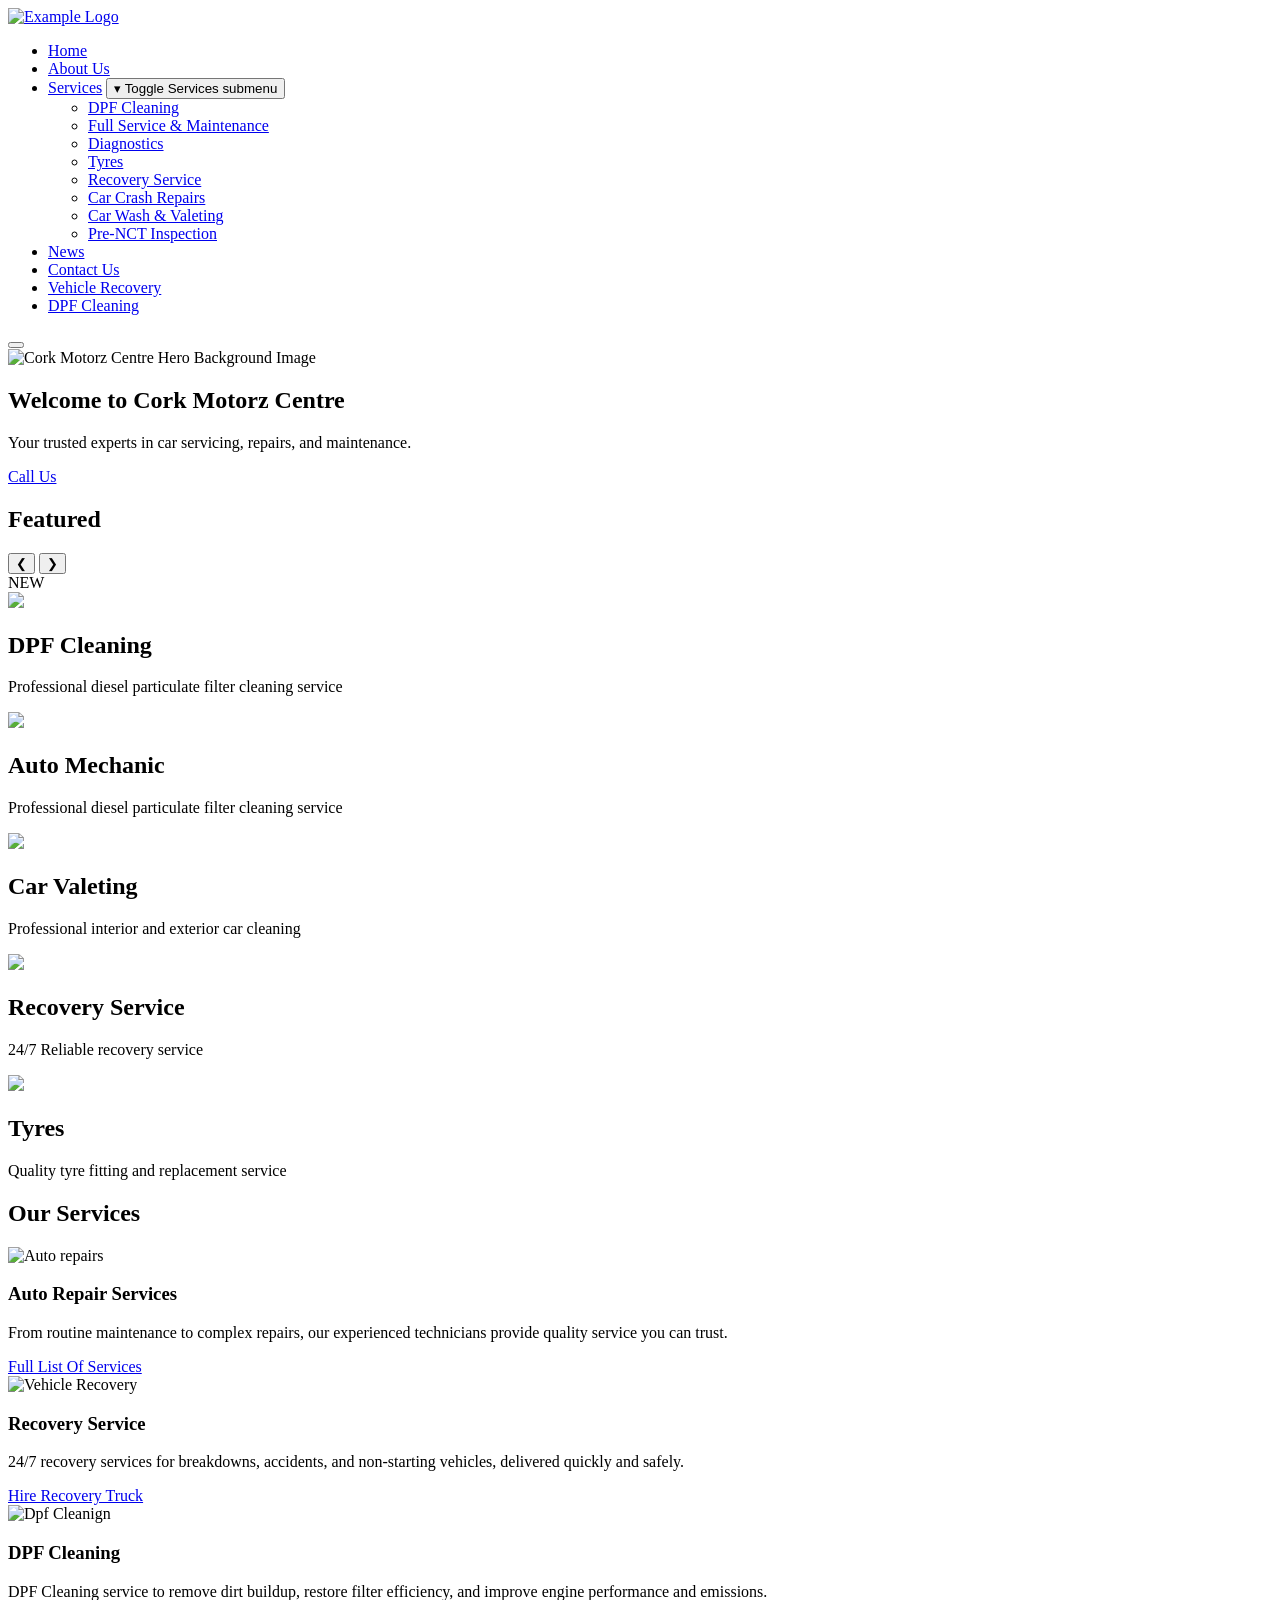
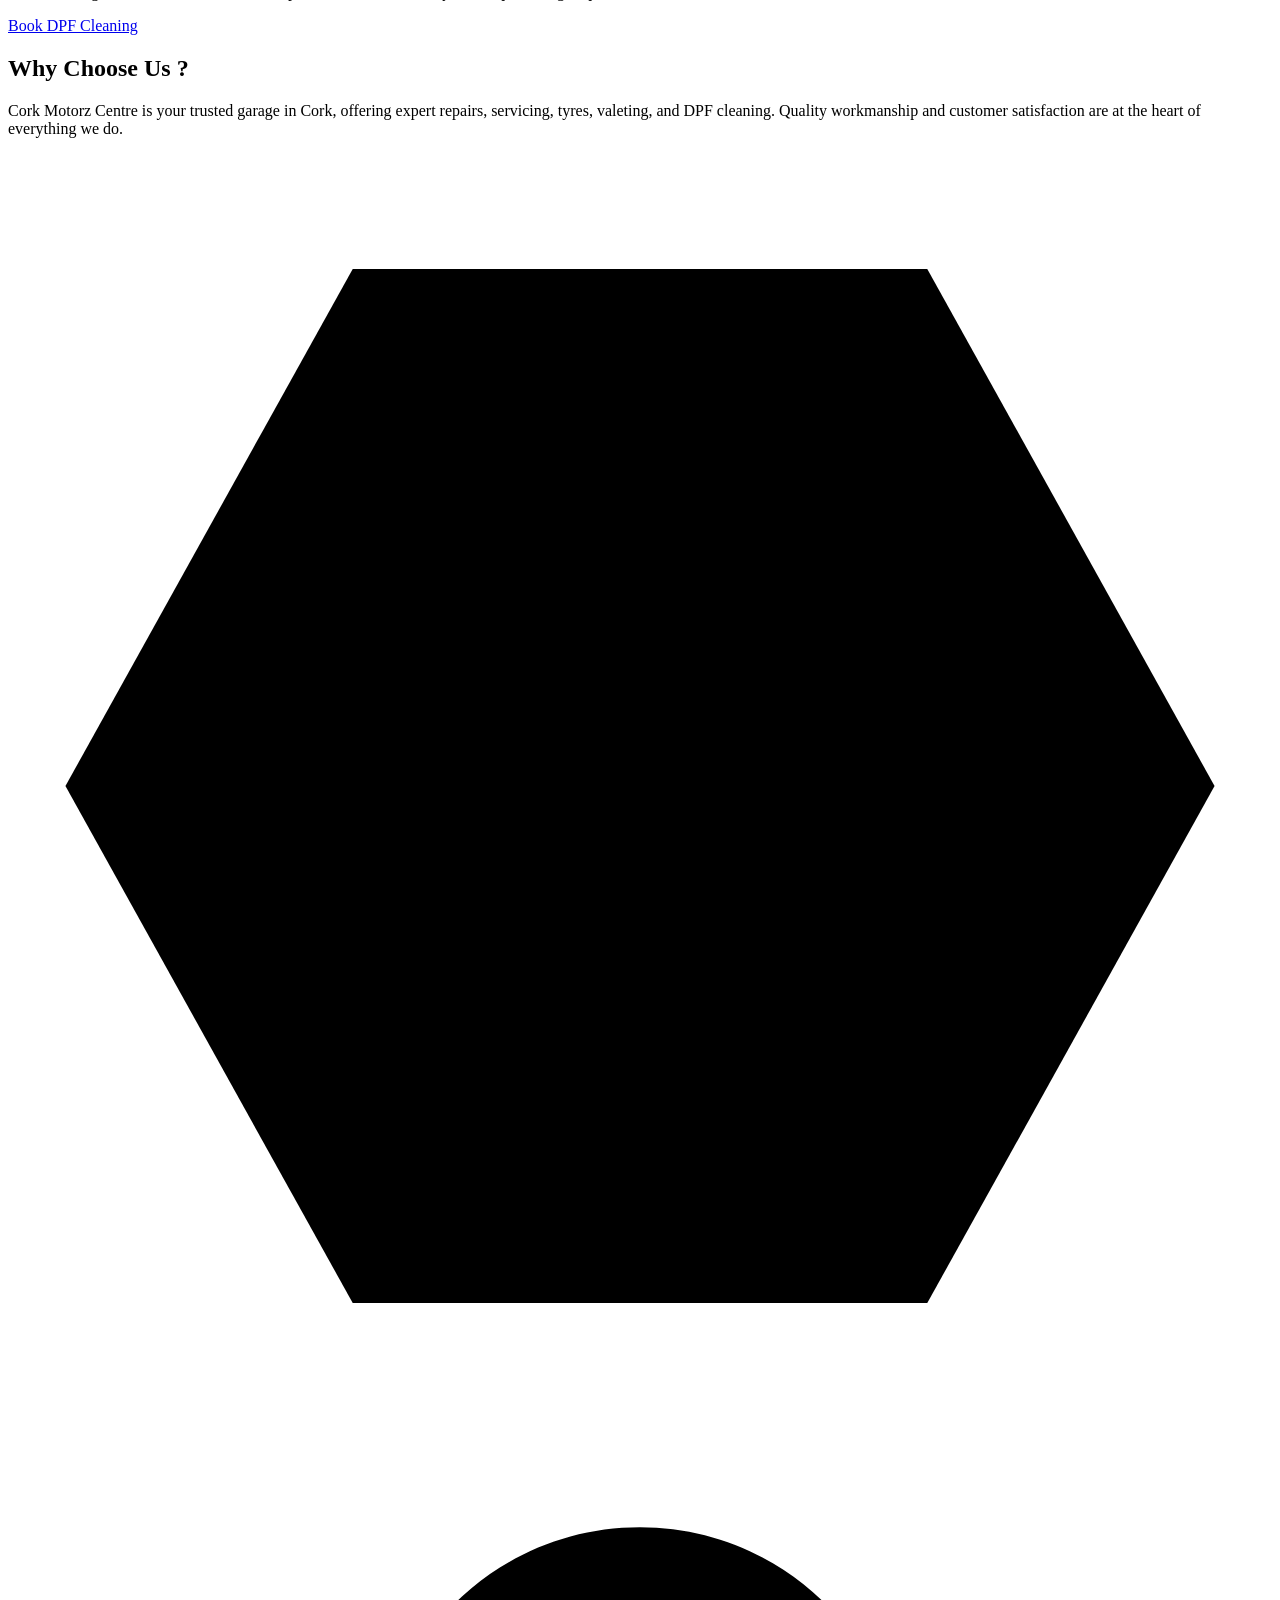
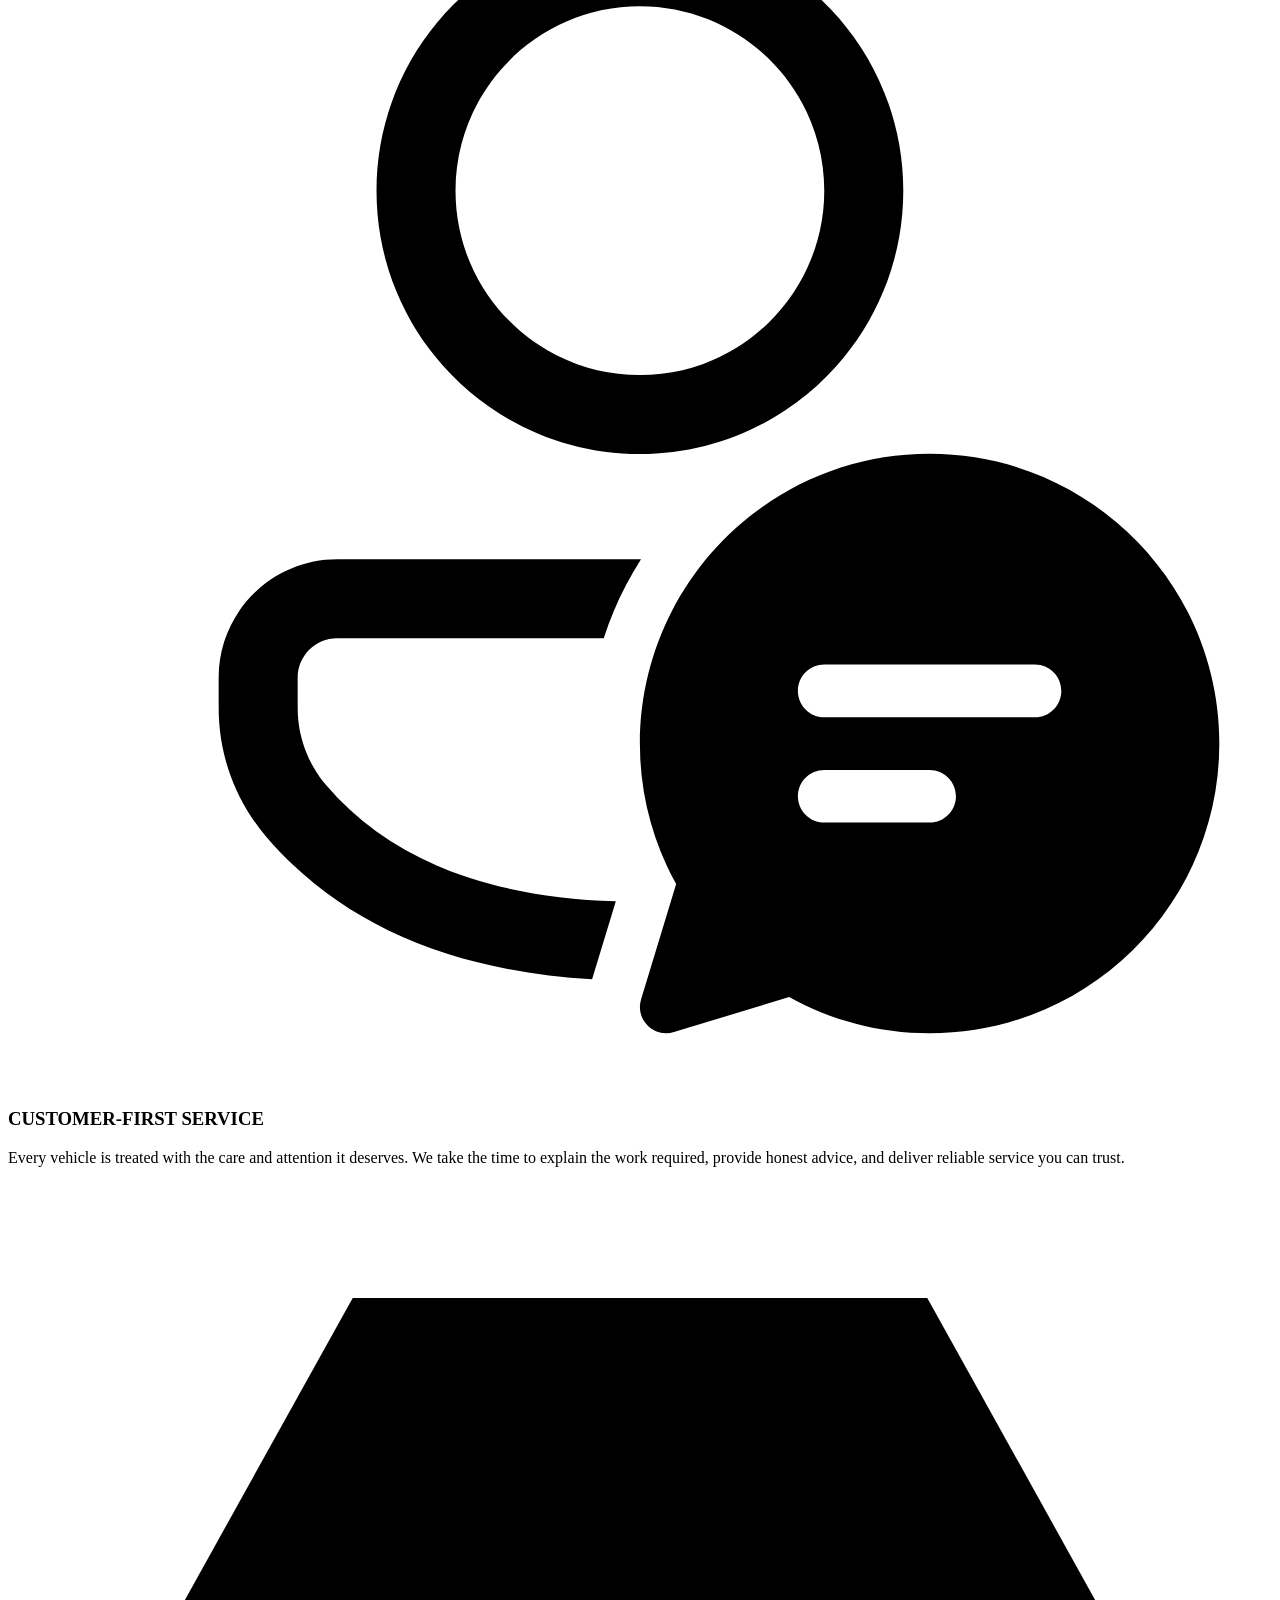
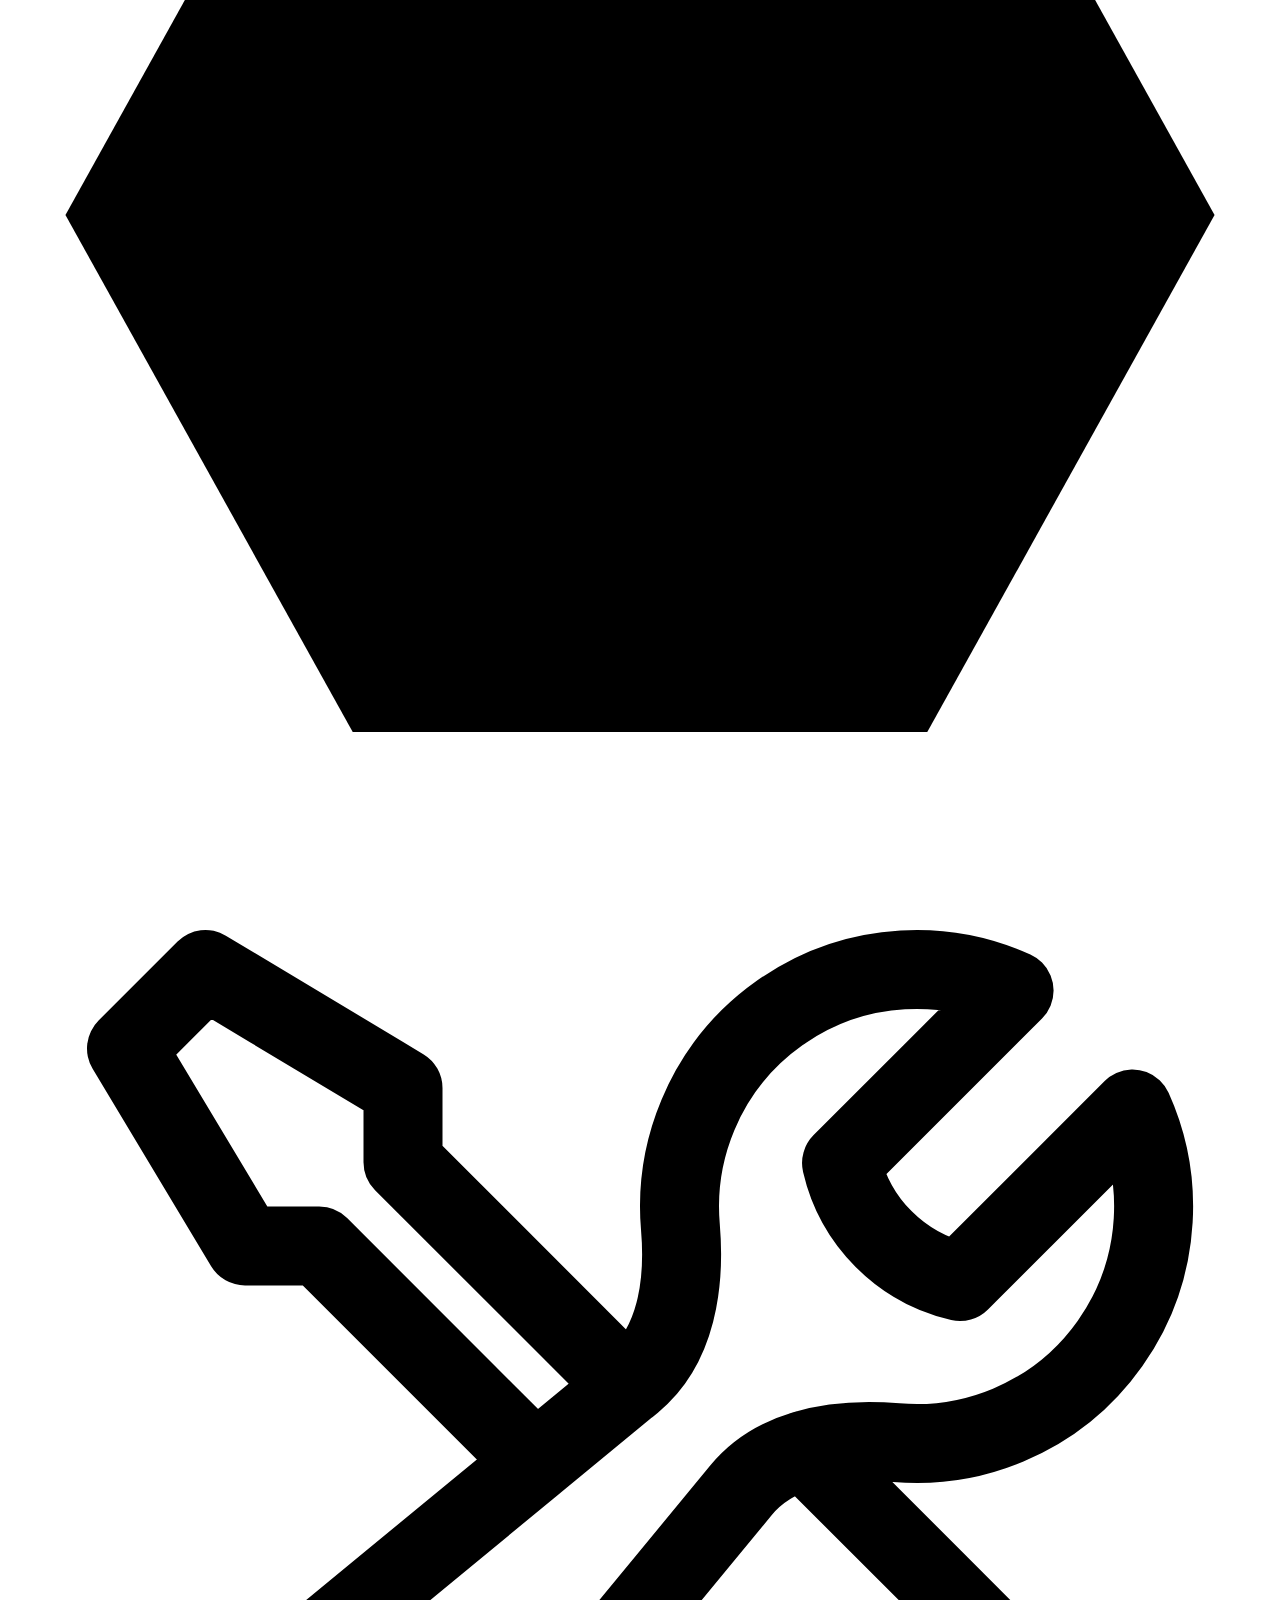
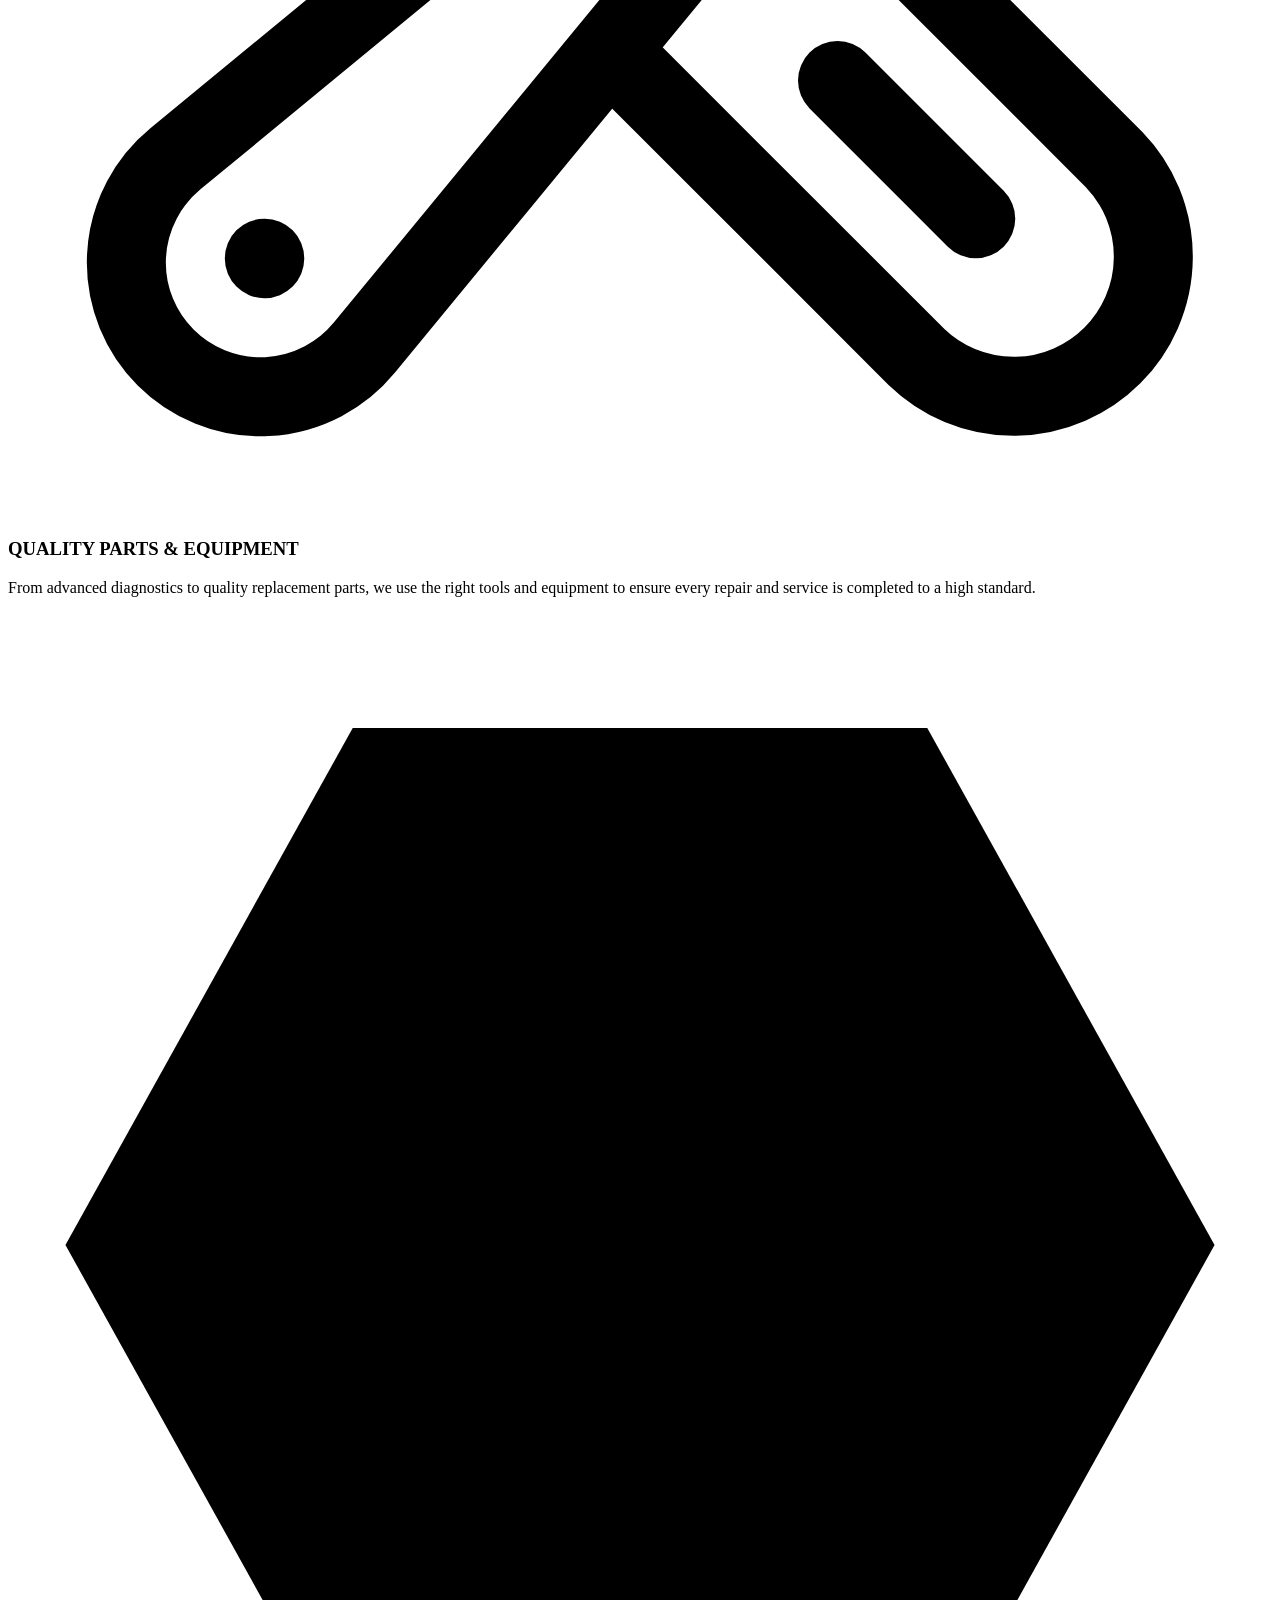
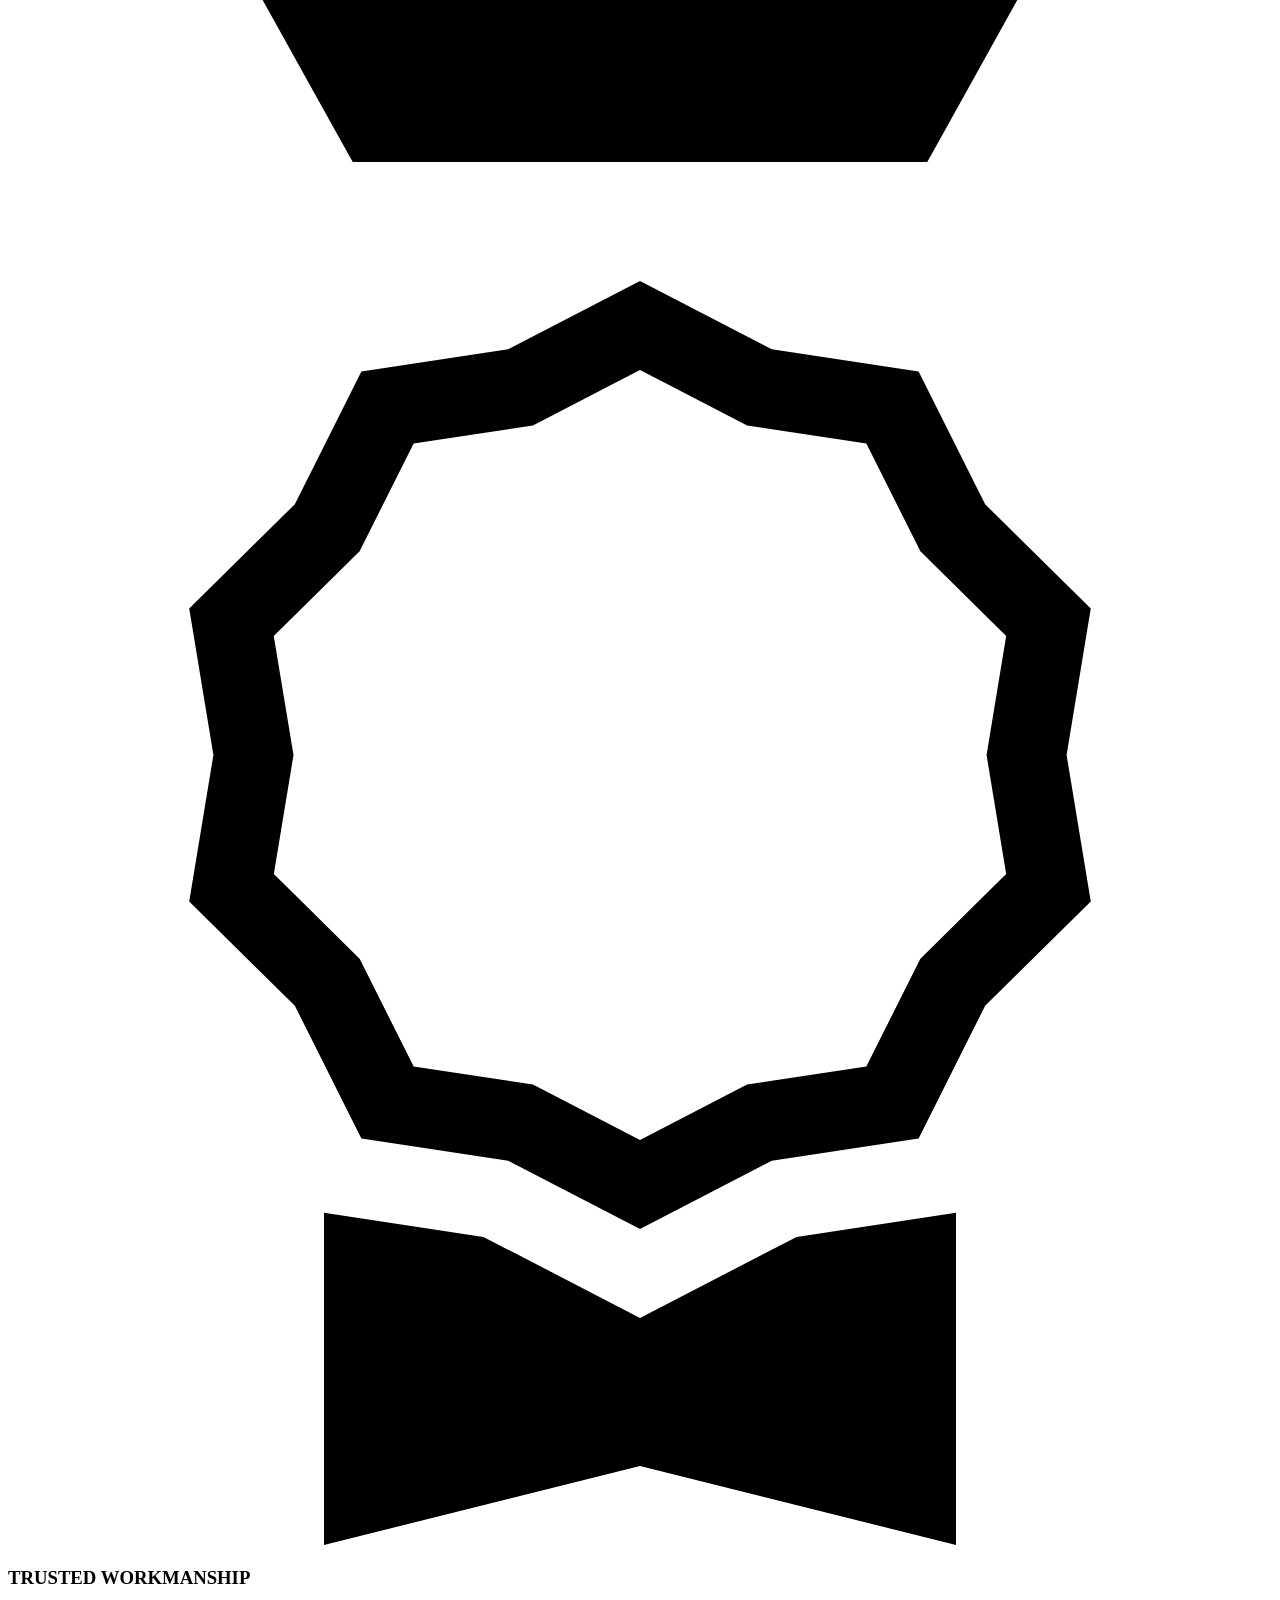
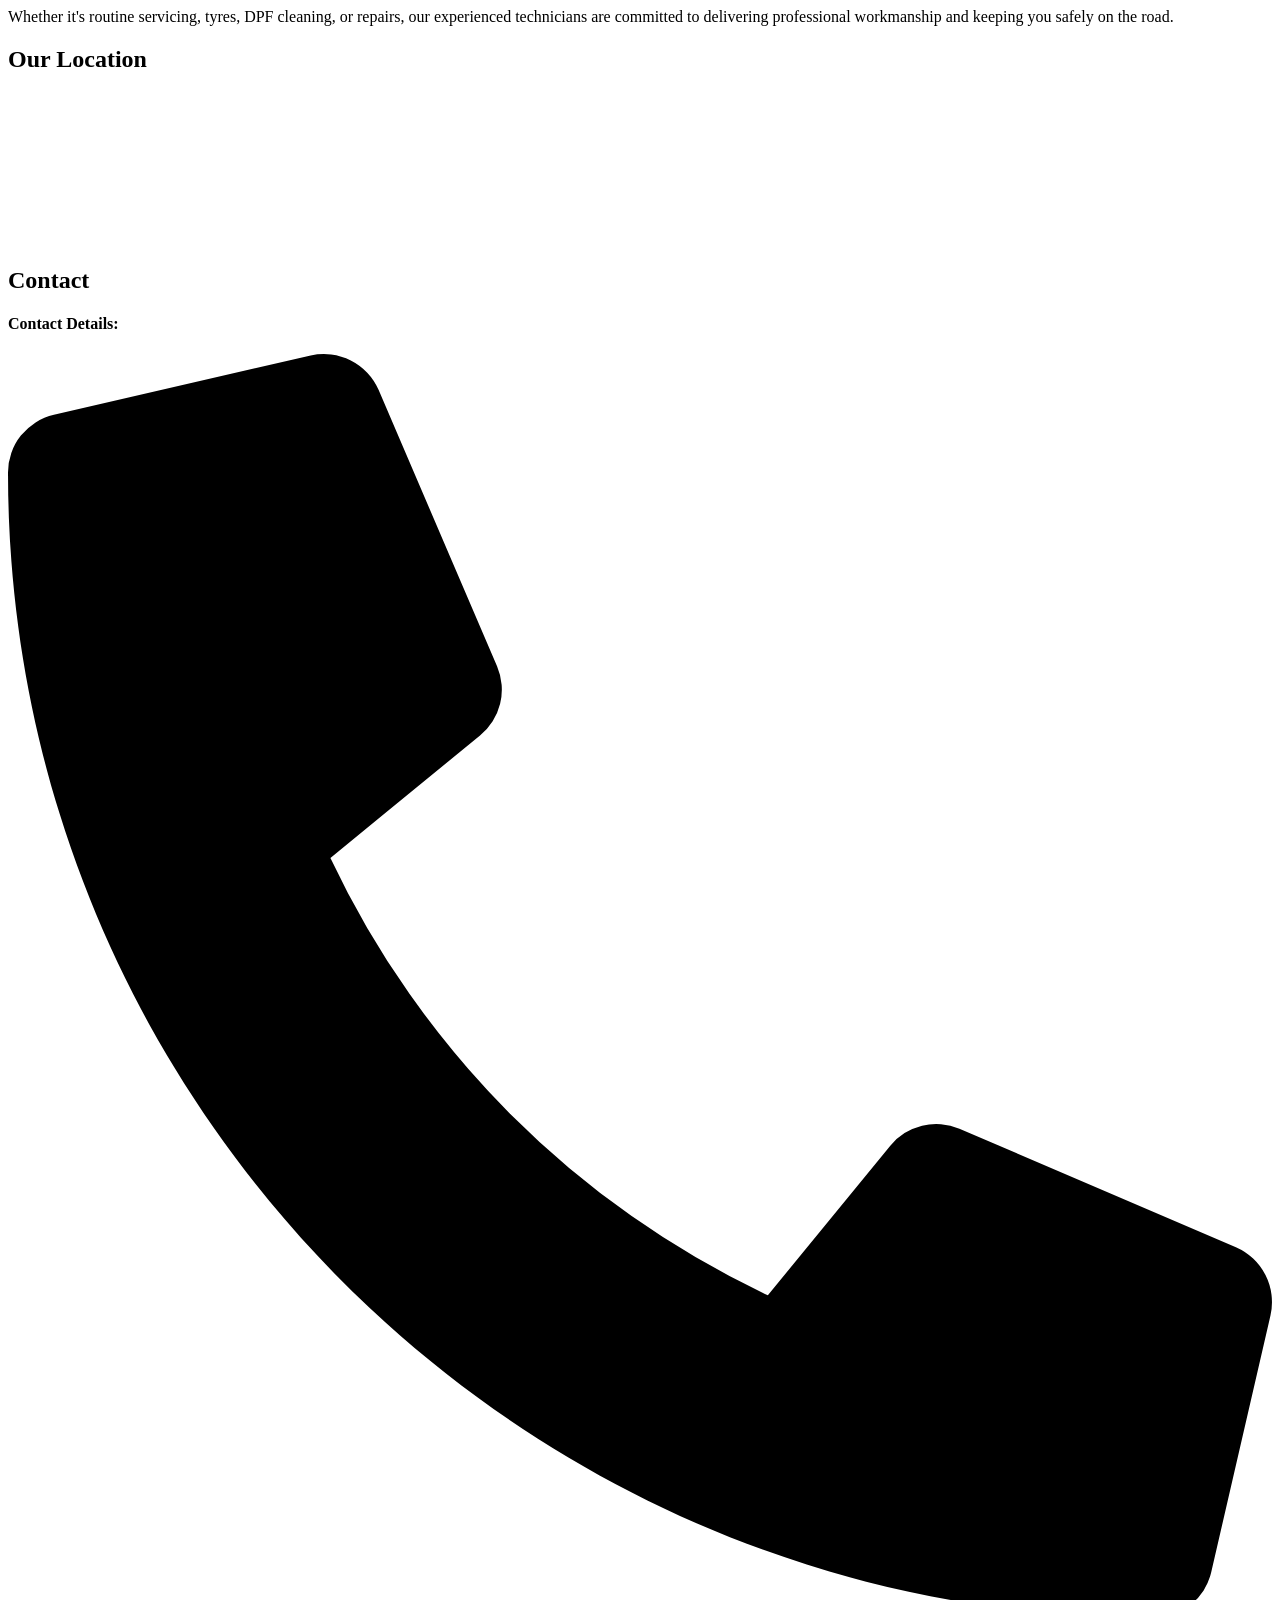
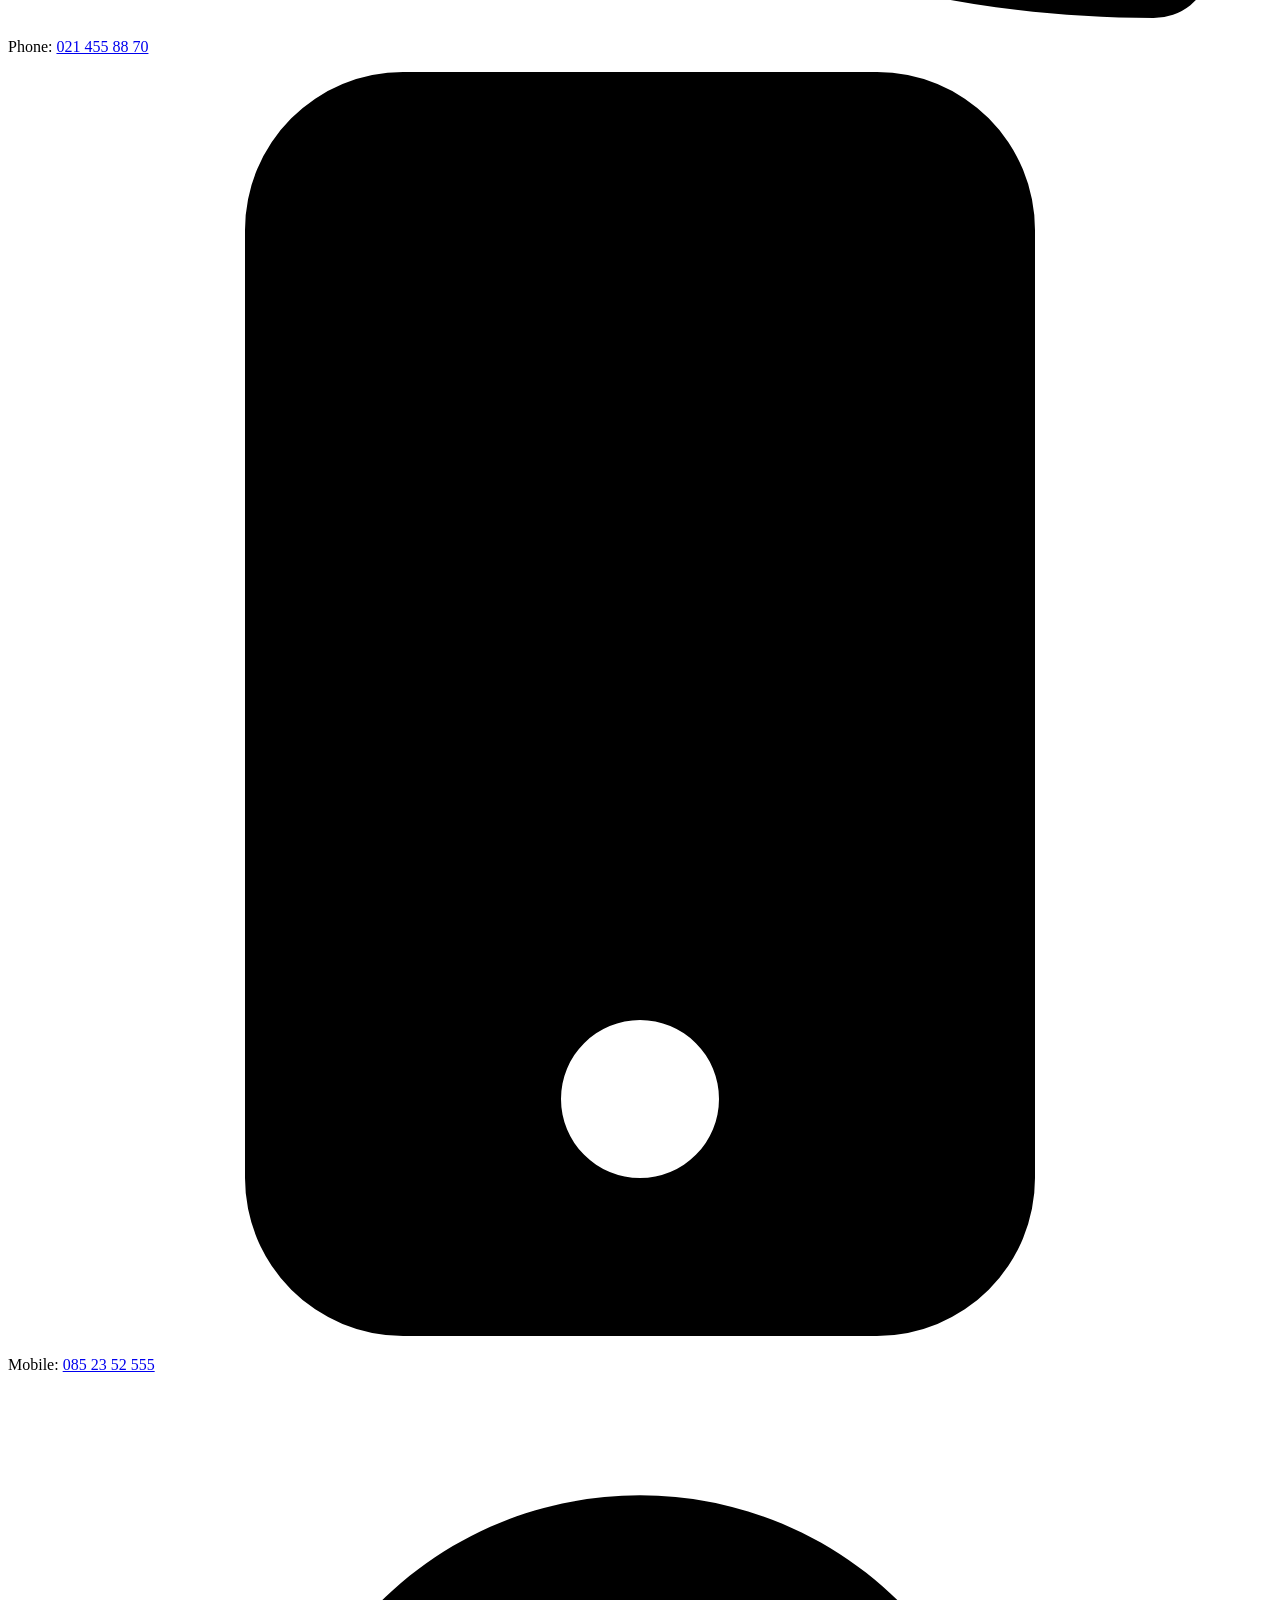
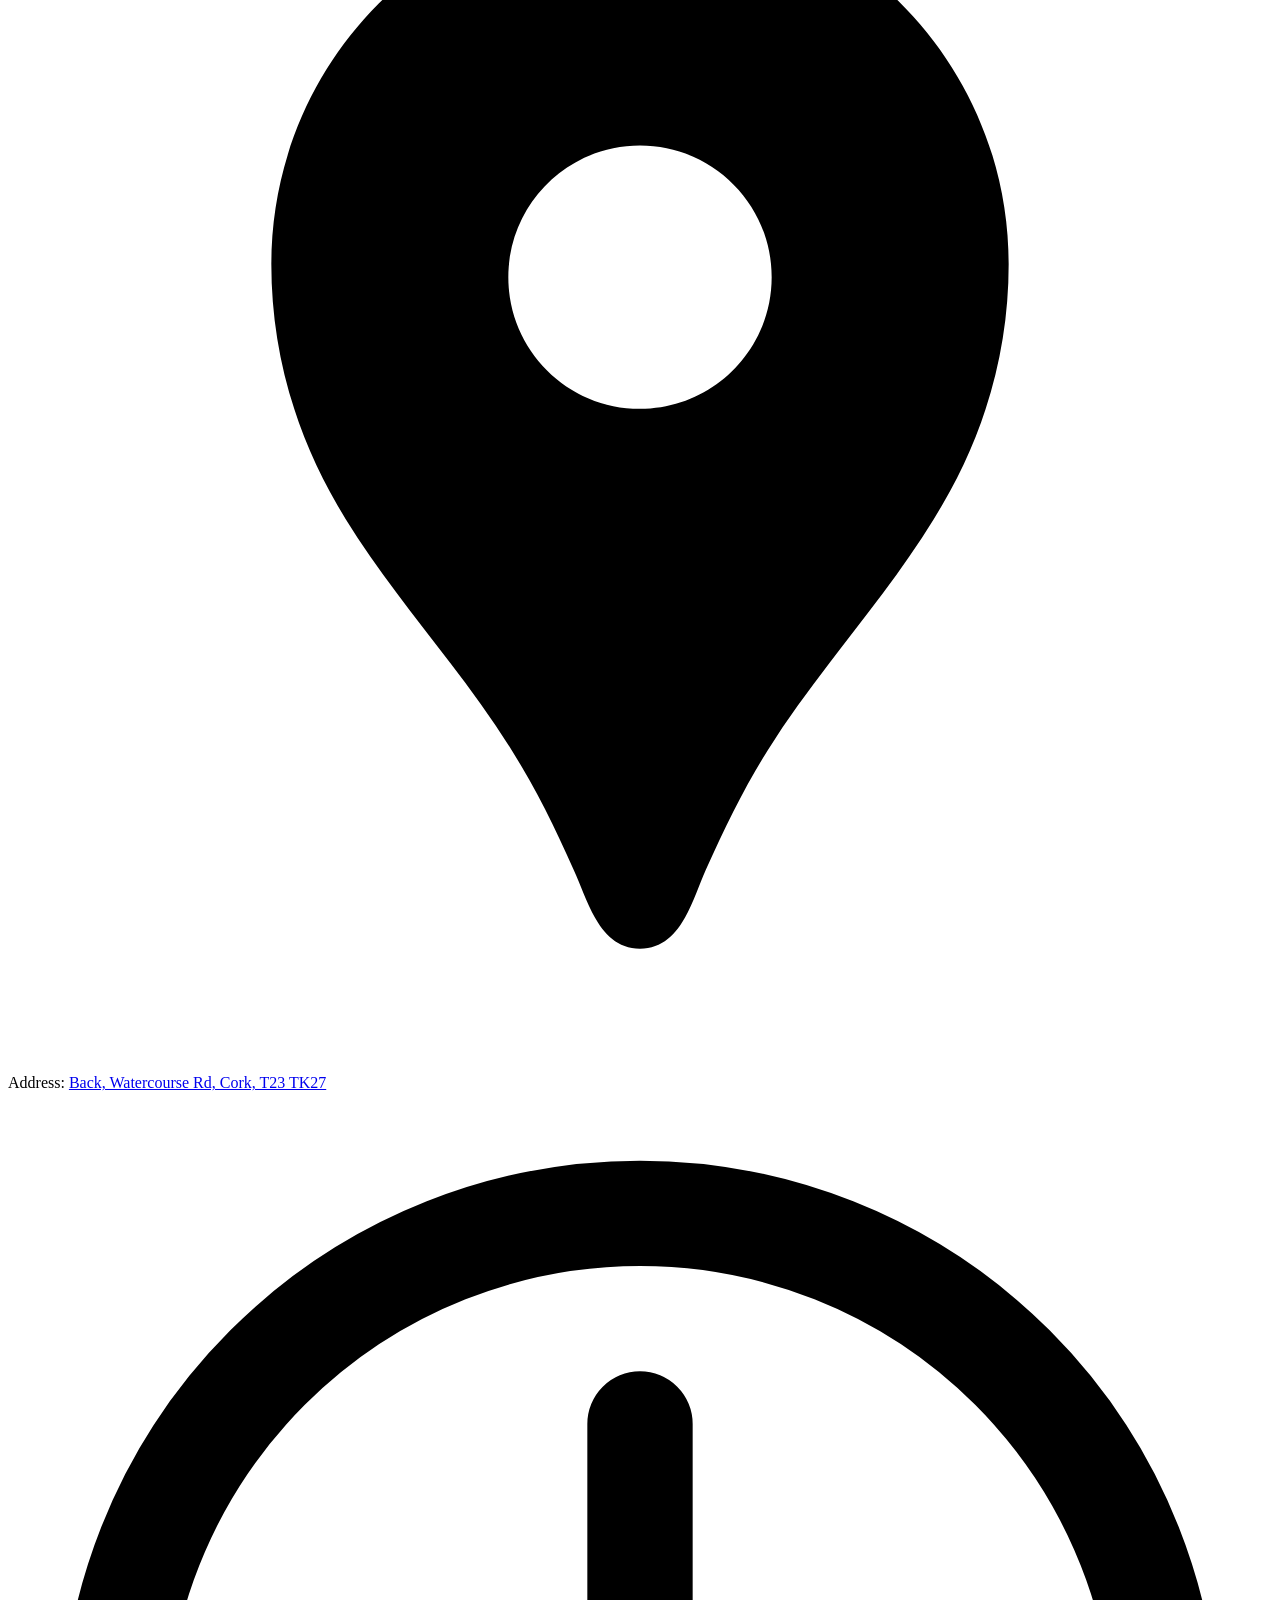
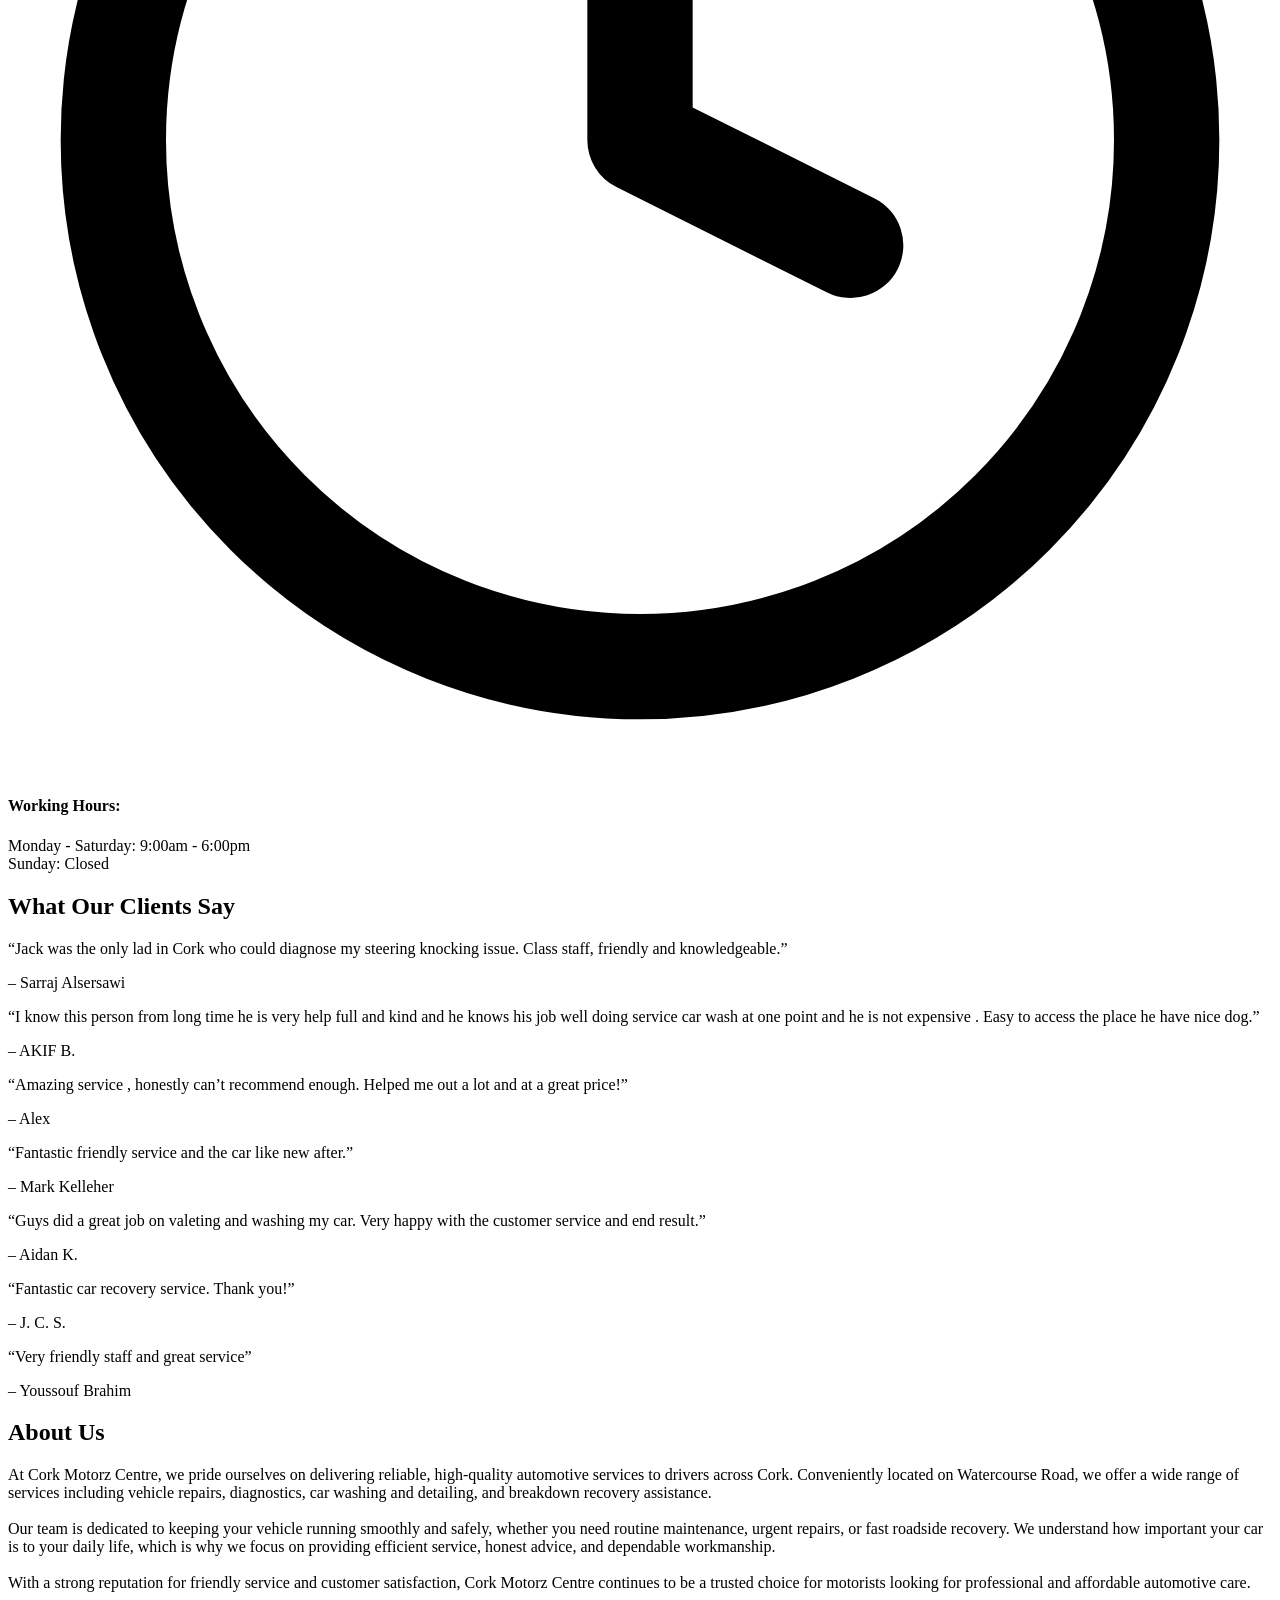
==== commit 6a1ae719: "Add important fixes and upgrades: - Add Submenu for "Services" - Add Auto mechanic card in "Home" - " ====
--- a/index.html
+++ b/index.html
@@ -13,7 +13,7 @@
         <meta property="og:url" content="https://abugelis.github.io/CorkMotorzCentre/index.html">
         <meta property="og:type" content="website">
 
-        <link rel="icon" type="image/x-icon" href="../CorkMotorzCentre/assets/logos/cork-motorz-centre-logo.ico">
+        <link rel="icon" type="image/x-icon" href="/assets/logos/cork-motorz-centre-logo.ico">
 
         <title>Cork Motorz Centre | Home</title>
         
@@ -37,7 +37,23 @@
                     <ul>
                         <li><a href="../CorkMotorzCentre/index.html">Home</a></li>
                         <li><a href="../CorkMotorzCentre/about.html">About Us</a></li>
-                        <li><a href="../CorkMotorzCentre/service/service.html">Services</a></li>
+                        <li class="has-submenu">
+                            <a href="../CorkMotorzCentre/service/service.html">Services</a>
+                            <button class="submenu-toggle" aria-expanded="false" aria-controls="services-submenu">
+                                <span class="submenu-arrow" aria-hidden="true">▾</span>
+                                <span class="sr-only">Toggle Services submenu</span>
+                            </button>
+                            <ul class="sub-menu" id="services-submenu">
+                                <li><a href="../CorkMotorzCentre/dpf-cleaning.html">DPF Cleaning</a></li>
+                                <li><a href="../CorkMotorzCentre/service/service-and-maintenance.html">Full Service & Maintenance</a></li>
+                                <li><a href="../CorkMotorzCentre/service/diagnostics.html">Diagnostics</a></li>
+                                <li><a href="../CorkMotorzCentre/service/tyres.html">Tyres</a></li>
+                                <li><a href="../CorkMotorzCentre/vehicle-recovery.html">Recovery Service</a></li>
+                                <li><a href="../CorkMotorzCentre/service/crash-repairs.html">Car Crash Repairs</a></li>
+                                <li><a href="../CorkMotorzCentre/service/car-wash.html">Car Wash & Valeting</a></li>
+                                <li><a href="../CorkMotorzCentre/service/pre-nct.html">Pre-NCT Inspection</a></li>
+                            </ul>
+                        </li>
                         <li><a href="../CorkMotorzCentre/news.html">News</a></li>
                         <li><a href="../CorkMotorzCentre/contact.html">Contact Us</a></li>
                         <li><a href="../CorkMotorzCentre/vehicle-recovery.html">Vehicle Recovery</a></li>
@@ -86,10 +102,19 @@
 
                         <div class="slide active">
                             <div class="badge">NEW</div>
-                            <img src="../CorkMotorzCentre/assets/images/card-3.jpg" />
-                            <a href="../CorkMotorzCentre/dpf-cleaning.html" class="slide-link"></a>
+                            <img src="../CorkMotorzCentre/assets/images/dpf-cleaning.webp" />
+                            <a href="../CorkMotorzCentre/service/service-and-maintenance.html" class="DPF Cleaning Slide"></a>
                             <div class="overlay">
-                                <h2>DPF CLEANING</h2>
+                                <h2>DPF Cleaning</h2>
+                                <p>Professional diesel particulate filter cleaning service</p>
+                            </div>
+                        </div>
+
+                        <div class="slide active">
+                            <img src="../CorkMotorzCentre/assets/images/services-bg.jpg" />
+                            <a href="../CorkMotorzCentre/dpf-cleaning.html" class="DPF Cleaning Slide"></a>
+                            <div class="overlay">
+                                <h2>Auto Mechanic</h2>
                                 <p>Professional diesel particulate filter cleaning service</p>
                             </div>
                         </div>
@@ -136,30 +161,30 @@
                     <h2>Our Services</h2>
                     <div class="service-cards-grid">
                         <div class="service-card fade-in">
-                            <img src="../CorkMotorzCentre/assets/images/card-1.jpg" alt="auto repairs">
+                            <img src="../CorkMotorzCentre/assets/images/card-1.jpg" alt="Auto repairs">
                             <div class="service-overlay"></div>
                             <div class="service-card-content">
                                 <h3>Auto Repair Services</h3>
                                 <p>From routine maintenance to complex repairs, our experienced technicians provide quality service you can trust.</p>
-                                <a class="btn-primary" href="../CorkMotorzCentre/service/service.html">Full List Of Services</a>
+                                <a class="btn-primary" href="/service/service.html">Full List Of Services</a>
                             </div>
                         </div>
                         <div class="service-card fade-in">
-                            <img src="../CorkMotorzCentre/assets/images/card-2.jpg" alt="auto repairs">
+                            <img src="../CorkMotorzCentre/assets/images/card-2.jpg" alt="Vehicle Recovery">
                             <div class="service-overlay"></div>
                             <div class="service-card-content">
                                 <h3>Recovery Service</h3>
                                 <p>24/7 recovery services for breakdowns, accidents, and non-starting vehicles, delivered quickly and safely.</p>
-                                <a class="btn-primary" href="../CorkMotorzCentre/vehicle-recovery.html">Hire Recovery Truck</a>
+                                <a class="btn-primary" href="/vehicle-recovery.html">Hire Recovery Truck</a>
                             </div>
                         </div>
                         <div class="service-card fade-in">
-                            <img src="../CorkMotorzCentre/assets/images/card-3.jpg" alt="auto repairs">
+                            <img src="../CorkMotorzCentre/assets/images/card-3.jpg" alt="Dpf Cleanign">
                             <div class="service-overlay"></div>
                             <div class="service-card-content">
                                 <h3>DPF Cleaning</h3>
                                 <p>DPF Cleaning service to remove dirt buildup, restore filter efficiency, and improve engine performance and emissions.</p>
-                                <a class="btn-primary" href="../CorkMotorzCentre/dpf-cleaning.html">Book DPF Cleaning</a>
+                                <a class="btn-primary" href="/dpf-cleaning.html">Book DPF Cleaning</a>
                             </div>
                         </div>
                     </div>
@@ -367,5 +392,9 @@
                 </div>
             </footer>
         </main>
+
+        <button id="backToTop" aria-label="Back to top">
+            <svg viewBox="0 0 16 16" xmlns="http://www.w3.org/2000/svg" fill="currentColor"><path d="M5.14645 7.14645L7.64645 4.64645C7.84171 4.45118 8.15829 4.45118 8.35355 4.64645L10.8536 7.14645C11.0488 7.34171 11.0488 7.65829 10.8536 7.85355C10.6583 8.04882 10.3417 8.04882 10.1464 7.85355L8.5 6.20711V11C8.5 11.2761 8.27614 11.5 8 11.5C7.72386 11.5 7.5 11.2761 7.5 11V6.20711L5.85355 7.85355C5.65829 8.04882 5.34171 8.04882 5.14645 7.85355C4.95118 7.65829 4.95118 7.34171 5.14645 7.14645ZM8 1C4.13401 1 1 4.13401 1 8C1 11.866 4.13401 15 8 15C11.866 15 15 11.866 15 8C15 4.13401 11.866 1 8 1ZM2 8C2 4.68629 4.68629 2 8 2C11.3137 2 14 4.68629 14 8C14 11.3137 11.3137 14 8 14C4.68629 14 2 11.3137 2 8Z"/></svg>
+        </button>
     </body>
 </html>
